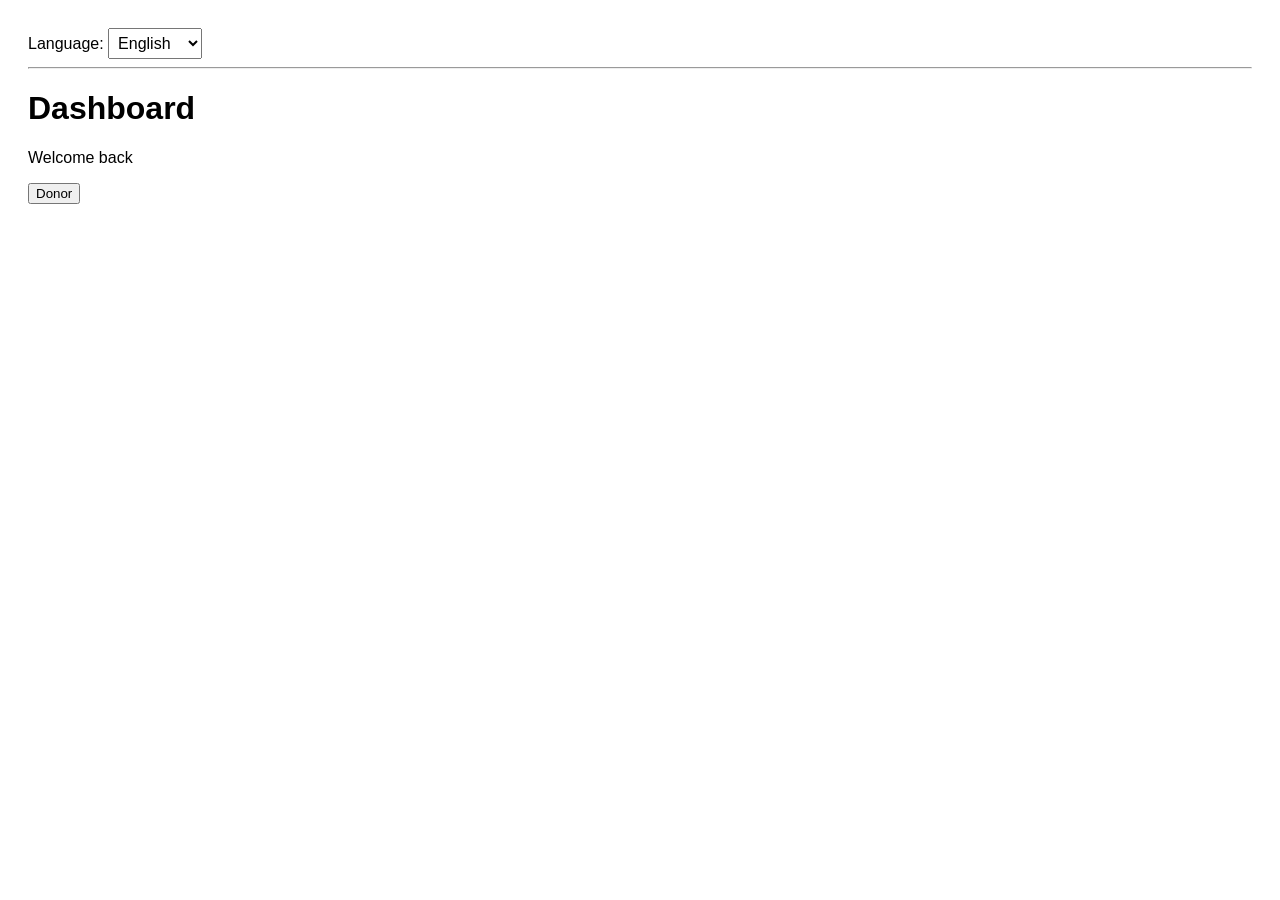
==== index.html @ 2267f4ed "Rename index to index.html" ====
<!DOCTYPE html>
<html lang="en">
<head>
  <meta charset="UTF-8" />
  <title>I18n Practice</title>
  <style>
    body { font-family: Arial, sans-serif; padding: 20px; }
    select { padding: 5px; font-size: 16px; }
  </style>
</head>
<body>

  <!-- Language Selector -->
  <label for="lang-select">Language:</label>
  <select id="lang-select">
    <option value="en">English</option>
    <option value="fr">Français</option>
  </select>

  <hr>

  <!-- Content with placeholders -->
  <h1 data-i18n="dashboard.title">[dashboard.title]</h1>
  <p data-i18n="dashboard.welcome">[dashboard.welcome]</p>
  <button data-i18n="donor.title">[donor.title]</button>

  <script>
    // Utility: resolve nested keys like "dashboard.title"
    function resolveNested(obj, path) {
      return path.split('.').reduce((acc, part) => acc?.[part], obj);
    }

    async function loadTranslations(lang) {
      try {
        // List all translation files you want to load
        const files = ["dashboard.json", "account.json", "donor.json"];

        // Load all files in parallel
        const filePromises = files.map(file =>
          fetch(`./locales/${lang}/${file}`).then(res => res.json())
        );

        // Merge all JSON files into one object
        const loadedFiles = await Promise.all(filePromises);
        const translations = Object.assign({}, ...loadedFiles);

        // Replace all elements with data-i18n attributes
        document.querySelectorAll("[data-i18n]").forEach(el => {
          const key = el.getAttribute("data-i18n");
          const value = resolveNested(translations, key);
          el.textContent = value || `[missing: ${key}]`;
        });

      } catch (err) {
        console.error("Error loading translations:", err);
      }
    }

    // Initial load
    loadTranslations("en");

    // Change language on selection
    document.getElementById("lang-select").addEventListener("change", (e) => {
      loadTranslations(e.target.value);
    });
  </script>

</body>
</html>
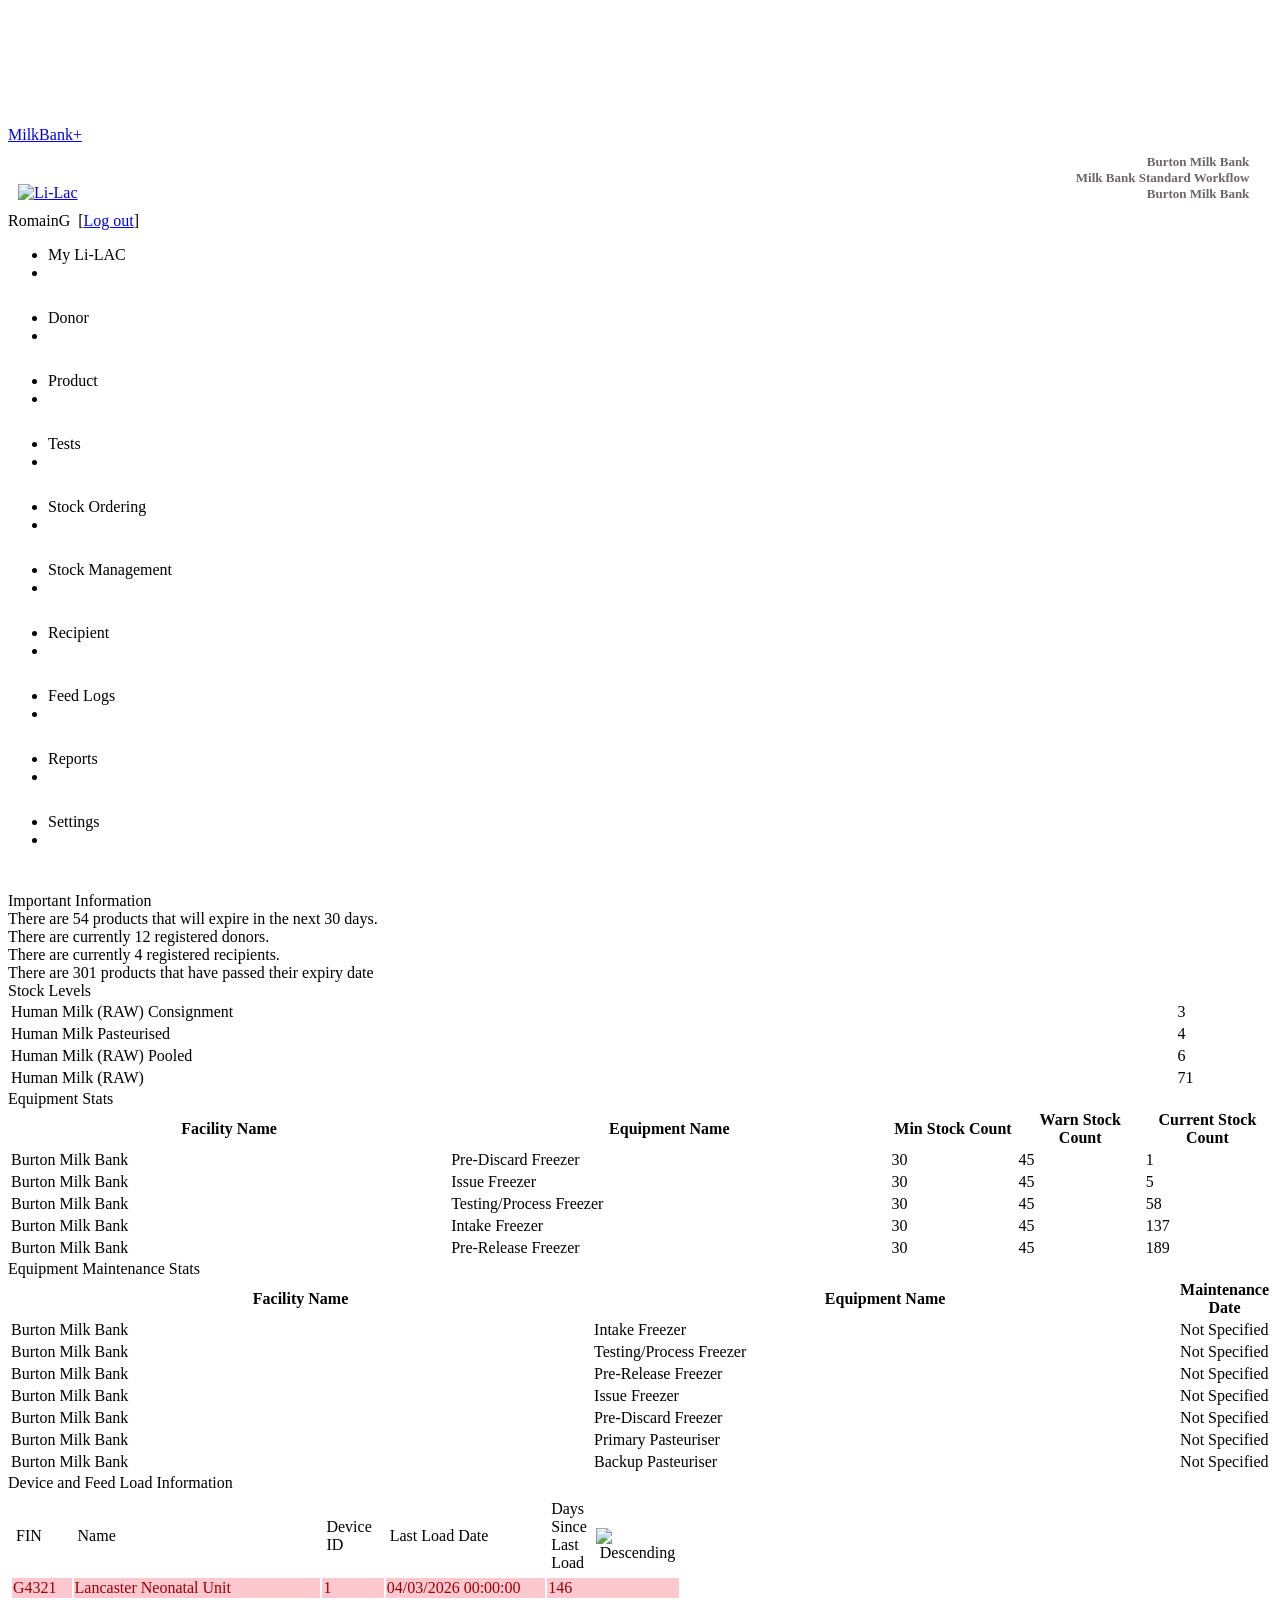
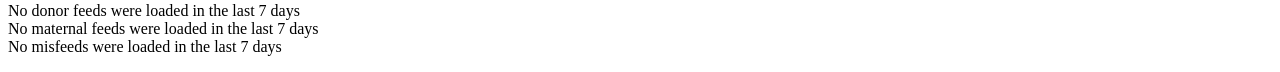
==== commit 894b1d39: "Update print statement from 'Hello' to 'Goodbye'" ====
--- a/index.html
+++ b/index.html
@@ -1,69 +1,653 @@
-<!DOCTYPE html>
-<html lang="en">
-<head>
-  <meta charset="UTF-8" />
-  <title>I18n Practice</title>
-  <style>
-    body { font-family: Arial, sans-serif; padding: 20px; }
-    select { padding: 5px; font-size: 16px; }
-  </style>
-</head>
-<body>
-
-  <!-- Language Selector -->
-  <label for="lang-select">Language:</label>
-  <select id="lang-select">
-    <option value="en">English</option>
-    <option value="fr">Français</option>
-  </select>
-
-  <hr>
-
-  <!-- Content with placeholders -->
-  <h1 data-i18n="dashboard.title">[dashboard.title]</h1>
-  <p data-i18n="dashboard.welcome">[dashboard.welcome]</p>
-  <button data-i18n="donor.title">[donor.title]</button>
-
-  <script>
-    // Utility: resolve nested keys like "dashboard.title"
-    function resolveNested(obj, path) {
-      return path.split('.').reduce((acc, part) => acc?.[part], obj);
+<html xmlns="http://www.w3.org/1999/xhtml" class="dxChrome dxWindowsPlatform dxWebKitFamily dxBrowserVersion-150 dxTheme-LilacMaterial" savedpadding-top="[object Object]" style="padding-top: 118px;"><head><link rel="stylesheet" href="/Lilac_Test/DXR.axd?r=100_818,1_66,1_67,100_820,1_207,100_727,100_734,100_736,1_208,100_725-JGxww"><meta charset="UTF-8"><meta name="viewport" content="width=device-width, user-scalable=no, maximum-scale=1.0, minimum-scale=1.0"><title>
+	Home Page
+</title><link href="/Lilac_Test/Content/Site.css" rel="stylesheet">
+<link href="/Lilac_Test/Content/MilkBank.css" rel="stylesheet">
+<link href="/Lilac_Test/Content/SavFramework.css" rel="stylesheet">
+<link href="/Lilac_Test/Content/font-awesome.css" rel="stylesheet">
+<link href="Images/favicon2.ico" rel="shortcut icon" type="image/x-icon"><meta http-equiv="Content-Security-Policy" content="script-scr 'self';"><style></style><style>
+      body.shimeji-pinned iframe {
+        pointer-events: none;
+      }
+      body.shimeji-select-ie {
+        cursor: cell !important;
+      }
+      #shimeji-contextMenu::-webkit-scrollbar {
+        width: 6px;
+      }
+      #shimeji-contextMenu::-webkit-scrollbar-thumb {
+        background-color: rgba(30,30,30,0.6);
+        border-radius: 3px;
+      }
+      #shimeji-contextMenu::-webkit-scrollbar-thumb:hover {
+        background: #555;
+      }
+    </style><meta name="shimejiBrowserExtensionId" content="gohjpllcolmccldfdggmamodembldgpc" data-version="2.0.5"></head>
+<body id="ctl00_Body">
+<form method="post" action="./" id="aspnetForm">
+<div class="aspNetHidden">
+<input type="hidden" name="__EVENTTARGET" id="__EVENTTARGET" value="">
+<input type="hidden" name="__EVENTARGUMENT" id="__EVENTARGUMENT" value="">
+<input type="hidden" name="__VIEWSTATE" id="__VIEWSTATE" value="bn6otDUa42amHPReqITsNZEIk+w8cqv35hR/Ux2yVVqnNqURHnislSiUz0L1G54RUN2l1DjCLL8deD1YBLc29Q0Lk5sU/eyySEkVecAwRRVL1223B4SIAf8GVtUJzM3KY8CBk3zTHYYit5nnLHYkhhtOVqIMnEvPrVh0BMS/V9np7LgR8jvAviJHtt/YkFBhG55x4u/tVFpEuCk0KbnNAHp6KGrnVNtltl1VZpvx6Xxqo6DpVbWlhiyoQRFjTCrYfZ65NYItIUrrn/5Cm7wLBrqHKv6BkSPQarUF4/l8mKKytWg6jmwgNBXABzkCW1X1Ut9xcaAimxg0+MMoJ5JAPJDPGrsyTt2tC+YVaQNGROwoZP39e0ZUaUV2oq9MP3fQ2pF/j3U0ma1NplbgzhLozP4Yqlud2+BHOY9IhhqZAeJiUrmTqPfjpEN06UKUoMrtvPvuxRLcMXgv2p2sozh8gOTkp9DoythJO31QbJUq2bnYm4IB27G25hBRyltRj0n87rRC+wq2Bi+m53bspA57ZjV+v7w8snFDP7Mo/AIsJR2Z/GNUn5KUTHwEb99K0kiQ6ltjx/ek8V7YroZ6UxV2e6tCVkPoSKgfO9M91vr0XYmGqMmhYzPPcPei2d2q4ytlrXBB4g9Xw/oQtFalTsIu8UA+r1qur5gSR+EZuszfksQkDEnX5HVb69ALoOPcnMRO9vFmSBciXwq7hNfOdAHsPfkeKGqWvXxRXegIe4uS7WQuXOUgxyj9UiQZuLfTBHm1/byI11JCyVOZqqky4Cru6eVejFk+PtpMHJ+P32pabhC7K67vQrMNG63kyZEDqz0uJoJL1Uw5WB655S9EsuBYHFOwxL3/5DtISXfDt0wS092X3byFcWuezyWCXBJNAufzjlNNdCbG/2YCmr8Uf6thgi1ycv6/RCSMjZaI1XXnCKTqXGl80DMA9If6IZzfgPAWuOpuW0ZUs5ORhFmgodsPT/gM/6gXHYl4n/[base64]/Y3utJEqQMDToizSTRUHq3fE4vFa+r9f4OQhzou10L/RcXPi4zY+MXuzuy/2mk64XUmjzQ3pBRvONjQkWM6YmUZ4JkQ8PEeSs8SBMxHERORHklY+mu9LwyjfaDaOd6QNbeMqJQG4zjyUiGGxDI/UxS5mFkOljfH4J3o3vhcWlKkiSYtsMXKtU+JEtbfK8jRY0LpQxcESZVEmvVFLvzJePo2g4iY/M44JQn+lyQBmkxEYo/9S0yVCWf+1rw6zQdlTFc2vT3sumGKtXpLHbydIbw1keo4fGJcVlbtPcVXUpfM8blmgZQ+pWgQvDYWBQLbMKnim/gzRGvY5zoIsPE8Nqb0HOm/RIV2rnjoQFcRDTwp/GvLEE21AfBwFIfgv+SbNSp7+QgOSSYJizUxtOltrsgMdgiP/W3s/p3SSjDwn07pSAcYIqKsDp0HIqQtZ1e0pHKKB2AAduwQSZk//Dms/2q1MxJnYNvb1AwQSFG+i2H6f2GXfK55fLZJDG6owYiz9v1ZHA1YxCpv7c28COOT190gPsQ61DxgJJyGQ2rNMKlfhLQHQBoBOB0VVJoxT7yepiV74lwz6PSnrqHc9V21Tu7aB5kNjBu7uFStVkrK+tgoSlaW8NGBi+h9lQmnCgXJpJn/RVqVV7+k2OUIrNwS9ef6syqXREEqI3F32v5EzA/[base64]/dctFt1kELmh9NP3jrtRG+APo03CEbpxIOh4Q/E0ABX1W/XDCi5fnP7a2bzXmQUfrXwWA3qJcuEDtUzO00XRhhT77/VlI5j9/x9bszc6AgB8cgo7LXn71XztOoSoTEKXjzbDN6ybu9vvHsiw2HbdxYiaTM0JOY/suV6cr+vbQ6xLidxyuHN7PQj92XPUI7u+HqaLq0D7uHZKOfPRbKo3t9GFf+u+unwZcptjZgRAwjNnbjwRN3yAI/uTIWSLqWRfQE64p0O7+25OsDdTkwjwu5bllEeXxkYM0elgdO7lkfv7qiyjo5YqoCAO/UCIouJNvnNiGytpEccIQGNhpPkKbOfeM60hv1fUAQq/DCKR9sD47ursXlgNv279h+W8H3WPh1G5Fy6mm8gatnGFuIiAn6SNZPJFBm1VPxQe9cEXO6ETxdb6hYOecBnv7N8cj/90YxsolZhw9+EhOHJHI+svHWNjcvzFMxAXPKse7PTUJXxjjbO/VcEnp9eOGwfQ5fiOU5j4ShHsXS//ccFV49Z8WPF6Ylj923Ccz33qPJ6X2N2KZ+Ww6xfh78+b5h+spwHZlNVUIthtoBH5kZ0irDsQl7eqkxbj3J3+ajcA7npmeCg0P4fqL5tTsrYQjVBQgx5ndgBXBzbm7y0M9Cs/VSGV7wv37R8ocrphwooXWJ6wGHEcLwjk6MwgwJHd3tN7AP7RqSUYgzpQJOPCrRpJ5J+kGi+CMpFle3l9tBOi9vpvfnmebseS4CI2T1LTz0In86V+TVJXnaK1848Y28d1bUhT+Qh+7RYQR8/kTPt3NyAwUr/oi3EJfhiQKWrtmbL2JjQWLU47TSPlU+tKkuTAWTcS+1fwwcubEHxVpsdHSFny5rBe74N2rq6S6Afbkz6oO+f0PT9xVdbwpO9ROoTNQzozumB4V6sQww2AbCWPiJCM4ppkgJFkdnAyIcFedHNOZJ0V/lITd1ZC3QZMEBuDxpo4fh3+5XGXfYREt7Xx8tPJXX5EKjfIObBENgcjMKo8t2Yj32Lssq38XO8VCCSHpWf3+Cd0cyGI+jkzi12VIwNp9gHxW+qpO4fHxkZKFAf2s7mZNk/6ndLcT4gYK18VXTI3UsJ34GFogtMLCpvJE4u9HwzOhRttdKDmvlMeS41KuJl69DojdQLXf364P8AMde95jlBL5KWS8ZvFpwCT9Vd2fy+ukuenmEIG99p2bl+0gjeaHFJb4Z2OaeEn9t3mxb67u6XpxmyYvqbKs/MURtPy3v/LbD7Tb+53KBsW4b01ZafUfzH8oBdDUR85x0f1deMLJBXD5LpC/ZeaXtFQs/ndR1xnVtX59KZ9pynOVRtpiiG09cuJShW1I49531md/sE+qPVIBrFphNKsy0v4LWpCMZIFbmS8bmJRtLf2NwkOvbGjbVBM5/m50Bj61RhBCEczOugCJQuMz+2OgxYRcZWo8oa1ZB1wBUYbTIM1vinTYWdUABwQ7Wjc9Wv1o/6pjA9ynbEaD+km97F1vrrikaUZ4Wwv2vevmAU3eAd2a7cedaTmhsjYi4IdBkz0CJAmcc60n2RhC3tQbIjUwkOQXX+XrHpqKvMFIi2MqQXS+YB9DLcEr06R6lh7LrA9S9lBLz9MMXEGMTIuTpXsuwFO0JbECybmP9VPAyYX9fV0Zv7L09Noo6s37nITmBaaX5L/9DUVcdWa99Di5KtGs3NjjnDj19iY3BnT9hctGdHdnYrOearzW2sl4sY3Qri434=">
+</div>
+
+<script type="text/javascript">
+//<![CDATA[
+var theForm = document.forms['aspnetForm'];
+if (!theForm) {
+    theForm = document.aspnetForm;
+}
+function __doPostBack(eventTarget, eventArgument) {
+    if (!theForm.onsubmit || (theForm.onsubmit() != false)) {
+        theForm.__EVENTTARGET.value = eventTarget;
+        theForm.__EVENTARGUMENT.value = eventArgument;
+        theForm.submit();
     }
-
-    async function loadTranslations(lang) {
-      try {
-        // List all translation files you want to load
-        const files = ["dashboard.json", "account.json", "donor.json"];
-
-        // Load all files in parallel
-        const filePromises = files.map(file =>
-          fetch(`./locales/${lang}/${file}`).then(res => res.json())
-        );
-
-        // Merge all JSON files into one object
-        const loadedFiles = await Promise.all(filePromises);
-        const translations = Object.assign({}, ...loadedFiles);
-
-        // Replace all elements with data-i18n attributes
-        document.querySelectorAll("[data-i18n]").forEach(el => {
-          const key = el.getAttribute("data-i18n");
-          const value = resolveNested(translations, key);
-          el.textContent = value || `[missing: ${key}]`;
-        });
-
-      } catch (err) {
-        console.error("Error loading translations:", err);
-      }
-    }
-
-    // Initial load
-    loadTranslations("en");
-
-    // Change language on selection
-    document.getElementById("lang-select").addEventListener("change", (e) => {
-      loadTranslations(e.target.value);
-    });
-  </script>
-
-</body>
-</html>
+}
+//]]>
+</script>
+
+
+
+<script src="/Lilac_Test/bundles/MsAjaxJs?v=D6VN0fHlwFSIWjbVzi6mZyE9Ls-4LNrSSYVGRU46XF81" type="text/javascript"></script>
+<script type="text/javascript">
+//<![CDATA[
+if (typeof(Sys) === 'undefined') throw new Error('ASP.NET Ajax client-side framework failed to load.');
+//]]>
+</script>
+
+<script src="Scripts/jquery-3.7.1.min.js" type="text/javascript"></script>
+<script src="Scripts/respond.js" type="text/javascript"></script>
+<script src="/Lilac_Test/bundles/WebFormsJs?v=N8tymL9KraMLGAMFuPycfH3pXe6uUlRXdhtYv8A_jUU1" type="text/javascript"></script>
+<div class="aspNetHidden">
+
+	<input type="hidden" name="__VIEWSTATEGENERATOR" id="__VIEWSTATEGENERATOR" value="00508083">
+	<input type="hidden" name="__EVENTVALIDATION" id="__EVENTVALIDATION" value="KM1FdnIztugpVgjWteWPA6KODFhiAysP9NqRSPqvr7vzSMAqy1sLYiBFE6P0o0jjvTQBBjANRealWeAKY9LJ4BrXgeMr3SbHIRYaoUwsnGLlU6CLQER90f/SG22J1rBGCobqmkThC8N+lZya60yeJXSxfgn9WnWpZNtpDo7Giqo=">
+</div>
+    <script type="text/javascript">
+//<![CDATA[
+Sys.WebForms.PageRequestManager._initialize('ctl00$ScriptManager1', 'aspnetForm', [], [], [], 90, 'ctl00');
+//]]>
+</script>
+
+
+    <script id="dxis_2106027545" src="/Lilac_Test/DXR.axd?r=1_9,1_10,1_253,1_21,1_62,1_12,1_13,1_46,1_15,1_22,1_31,1_40,1_17,1_211,1_224,1_225,1_226,1_209,1_228,1_237,1_239,1_240,1_231,1_235,1_241,1_181,1_182,1_19,1_20,1_188,1_190,1_39,1_192-iHU9q"></script><div id="ctl00_HeaderPane_EB" class="dxpnl-bar dxpnl-edge t dxpnlControl_LilacMaterial headerPane bar">
+	<div class="dxpnl-bar-tmpl dxpnl-np">
+		
+            <div class="templateTitle">
+                <a href="./" id="ctl00_HeaderPane_EBT_TitleLink">MilkBank+</a>
+            </div>
+        
+	</div><div id="ctl00_HeaderPane_EBB" class="dxpnl-btn dxpnl-fp">
+		<img id="ctl00_HeaderPane_EBBI" class="dxWeb_pnlExpand_LilacMaterial" src="/Lilac_Test/DXR.axd?r=1_87-iHU9q" alt="">
+	</div>
+</div><div class="dxpnlControl_LilacMaterial headerPane panel dxpnl-edge t" id="ctl00_HeaderPane" savedtop="[object Object]" style="top: 0px;">
+	
+                <div class="headerTop">
+                    <div class="templateTitle">
+                        
+                        <table id="ctl00_HeaderPane_roottable" cellspacing="5" cellpadding="5" style="height:16px;width:99%;">
+		<tbody><tr>
+			<td align="left" valign="bottom" style="width:40%;"><a id="ctl00_HeaderPane_TitleLink2" href="./"><img alt="Li-Lac" src="Images/LiLacLogo_uat.png"></a></td><td align="right" valign="middle" style="width:60%;"><span id="ctl00_HeaderPane_lblSite" style="display:inline-block;color:#6B6767;border-width:1px;border-style:None;font-size:Small;font-weight:bold;text-decoration:none;width:100%;">Burton Milk Bank</span><span id="ctl00_HeaderPane_lblWorkflow" style="display:inline-block;color:#6B6767;border-width:1px;border-style:None;font-size:Small;font-weight:bold;text-decoration:none;width:100%;">Milk Bank Standard Workflow</span><span id="ctl00_HeaderPane_lblSHL" style="display:inline-block;color:#6B6767;border-width:1px;border-style:None;font-size:Small;font-weight:bold;text-decoration:none;width:100%;">Burton Milk Bank</span></td>
+		</tr>
+	</tbody></table>
+                    </div>
+
+                    <div class="loginControl">
+                        
+                                <span class="dxeBase_LilacMaterial userCurrentSite" id="ctl00_HeaderPane_HeadLoginView_userCurrentSite"></span>
+                                <span class="bold">
+                                    <span id="ctl00_HeaderPane_HeadLoginView_HeadLoginName">RomainG</span>
+                                </span><!--&nbsp;[
+                                <a id="ctl00_HeaderPane_HeadLoginView_loginstatus1" href="javascript:__doPostBack(&#39;ctl00$HeaderPane$HeadLoginView$loginstatus1$ctl00&#39;,&#39;&#39;)">Log out</a>
+                                ]-->
+                            
+                        &nbsp;[<a href="javascript:__doPostBack('ctl00$HeaderPane$ctl10$ctl00','')">Log out</a>]
+                    </div>
+
+
+                </div>
+
+                <div class="headerMenu">
+                    
+                    
+                            <div class="dxmLite_LilacMaterial dxm-ltr">
+		<div class="dxm-main dxm-horizontal headerMenu" id="ctl00_HeaderPane_LoginView1_ASPxMenu1" style="border-style: none; width: 100%;">
+			<ul class="dx dxm-image-l dxm-noImages">
+				<li class="dxm-item" id="ctl00_HeaderPane_LoginView1_ASPxMenu1_DXI0_" style="min-width: 95px;"><div class="dxm-content dxm-hasText" id="ctl00_HeaderPane_LoginView1_ASPxMenu1_DXI0_T">
+					<span class="dx-vam dxm-contentText">My Li-LAC</span>
+				</div></li><li class="dxm-separator" style="padding-left: 0px; padding-right: 0px; height: 45px;" id="ctl00_HeaderPane_LoginView1_ASPxMenu1_DXI1_IS" savedheight="[object Object]"><b></b></li><li class="dxm-item" id="ctl00_HeaderPane_LoginView1_ASPxMenu1_DXI1_" style="min-width: 74px;"><div class="dxm-content dxm-hasText" id="ctl00_HeaderPane_LoginView1_ASPxMenu1_DXI1_T">
+					<span class="dx-vam dxm-contentText">Donor</span>
+				</div></li><li class="dxm-separator" style="padding-left: 0px; padding-right: 0px; height: 45px;" id="ctl00_HeaderPane_LoginView1_ASPxMenu1_DXI2_IS" savedheight="[object Object]"><b></b></li><li class="dxm-item" id="ctl00_HeaderPane_LoginView1_ASPxMenu1_DXI2_" style="min-width: 83px;"><div class="dxm-content dxm-hasText" id="ctl00_HeaderPane_LoginView1_ASPxMenu1_DXI2_T">
+					<span class="dx-vam dxm-contentText">Product</span>
+				</div></li><li class="dxm-separator" style="padding-left: 0px; padding-right: 0px; height: 45px;" id="ctl00_HeaderPane_LoginView1_ASPxMenu1_DXI3_IS" savedheight="[object Object]"><b></b></li><li class="dxm-item" id="ctl00_HeaderPane_LoginView1_ASPxMenu1_DXI3_" style="min-width: 71px;"><div class="dxm-content dxm-hasText" id="ctl00_HeaderPane_LoginView1_ASPxMenu1_DXI3_T">
+					<span class="dx-vam dxm-contentText">Tests</span>
+				</div></li><li class="dxm-separator" style="padding-left: 0px; padding-right: 0px; height: 45px;" id="ctl00_HeaderPane_LoginView1_ASPxMenu1_DXI4_IS" savedheight="[object Object]"><b></b></li><li class="dxm-item" id="ctl00_HeaderPane_LoginView1_ASPxMenu1_DXI4_" style="min-width: 120px;"><div class="dxm-content dxm-hasText" id="ctl00_HeaderPane_LoginView1_ASPxMenu1_DXI4_T">
+					<span class="dx-vam dxm-contentText">Stock Ordering</span>
+				</div></li><li class="dxm-separator" style="padding-left: 0px; padding-right: 0px; height: 45px;" id="ctl00_HeaderPane_LoginView1_ASPxMenu1_DXI5_IS" savedheight="[object Object]"><b></b></li><li class="dxm-item" id="ctl00_HeaderPane_LoginView1_ASPxMenu1_DXI5_" style="min-width: 145px;"><div class="dxm-content dxm-hasText" id="ctl00_HeaderPane_LoginView1_ASPxMenu1_DXI5_T">
+					<span class="dx-vam dxm-contentText">Stock Management</span>
+				</div></li><li class="dxm-separator" style="padding-left: 0px; padding-right: 0px; height: 45px;" id="ctl00_HeaderPane_LoginView1_ASPxMenu1_DXI6_IS" savedheight="[object Object]"><b></b></li><li class="dxm-item" id="ctl00_HeaderPane_LoginView1_ASPxMenu1_DXI6_" style="min-width: 91px;"><div class="dxm-content dxm-hasText" id="ctl00_HeaderPane_LoginView1_ASPxMenu1_DXI6_T">
+					<span class="dx-vam dxm-contentText">Recipient</span>
+				</div></li><li class="dxm-separator" style="padding-left: 0px; padding-right: 0px; height: 45px;" id="ctl00_HeaderPane_LoginView1_ASPxMenu1_DXI7_IS" savedheight="[object Object]"><b></b></li><li class="dxm-item" id="ctl00_HeaderPane_LoginView1_ASPxMenu1_DXI7_" style="min-width: 97px;"><div class="dxm-content dxm-hasText" id="ctl00_HeaderPane_LoginView1_ASPxMenu1_DXI7_T">
+					<span class="dx-vam dxm-contentText">Feed Logs</span>
+				</div></li><li class="dxm-separator" style="padding-left: 0px; padding-right: 0px; height: 45px;" id="ctl00_HeaderPane_LoginView1_ASPxMenu1_DXI8_IS" savedheight="[object Object]"><b></b></li><li class="dxm-item" id="ctl00_HeaderPane_LoginView1_ASPxMenu1_DXI8_" style="min-width: 83px;"><div class="dxm-content dxm-hasText" id="ctl00_HeaderPane_LoginView1_ASPxMenu1_DXI8_T">
+					<span class="dx-vam dxm-contentText">Reports</span>
+				</div></li><li class="dxm-separator" style="padding-left: 0px; padding-right: 0px; height: 45px;" id="ctl00_HeaderPane_LoginView1_ASPxMenu1_DXI9_IS" savedheight="[object Object]"><b></b></li><li class="dxm-item" id="ctl00_HeaderPane_LoginView1_ASPxMenu1_DXI9_" style="min-width: 85px;"><div class="dxm-content dxm-hasText" id="ctl00_HeaderPane_LoginView1_ASPxMenu1_DXI9_T">
+					<span class="dx-vam dxm-contentText">Settings</span>
+				</div></li><li class="dxm-separator" style="padding-left: 0px; padding-right: 0px; height: 45px;" savedheight="[object Object]"><b></b></li>
+			</ul>
+		</div><b class="dx-clear"></b><div id="ctl00_HeaderPane_LoginView1_ASPxMenu1_DXM0_" style="z-index: 20002; display: none; position: absolute;">
+			<div class="dxm-shadow dxm-popup" style="background-color:White;" id="ctl00_HeaderPane_LoginView1_ASPxMenu1_DXME0_">
+				<ul class="dx dxm-noImages dxm-gutter">
+					<li class="dxm-item" id="ctl00_HeaderPane_LoginView1_ASPxMenu1_DXI0i0_"><a class="dxm-content dxm-hasText dx" href="/Lilac_Test/Account/ResetPassword.aspx" id="ctl00_HeaderPane_LoginView1_ASPxMenu1_DXI0i0_T"><span class="dx-vam dxm-contentText">Reset My Password</span></a><b class="dx-clear"></b></li><li class="dxm-spacing" id="ctl00_HeaderPane_LoginView1_ASPxMenu1_DXI0i1_II"></li><li class="dxm-item" id="ctl00_HeaderPane_LoginView1_ASPxMenu1_DXI0i1_"><a class="dxm-content dxm-hasText dx" href="/Lilac_Test/Maintenance/ChangeDefaultSite.aspx" id="ctl00_HeaderPane_LoginView1_ASPxMenu1_DXI0i1_T"><span class="dx-vam dxm-contentText">Switch Site</span></a><b class="dx-clear"></b></li><li class="dxm-spacing" id="ctl00_HeaderPane_LoginView1_ASPxMenu1_DXI0i2_II"></li><li class="dxm-item" id="ctl00_HeaderPane_LoginView1_ASPxMenu1_DXI0i2_"><a class="dxm-content dxm-hasText dx" href="/Lilac_Test/Maintenance/ChangeWorkflow.aspx" id="ctl00_HeaderPane_LoginView1_ASPxMenu1_DXI0i2_T"><span class="dx-vam dxm-contentText">Change Workflow</span></a><b class="dx-clear"></b></li><li class="dxm-spacing" id="ctl00_HeaderPane_LoginView1_ASPxMenu1_DXI0i3_II"></li><li class="dxm-item" id="ctl00_HeaderPane_LoginView1_ASPxMenu1_DXI0i3_"><a class="dxm-content dxm-hasText dx" href="/Lilac_Test/Maintenance/ChangeStockHoldingLocation.aspx" id="ctl00_HeaderPane_LoginView1_ASPxMenu1_DXI0i3_T"><span class="dx-vam dxm-contentText">Change SHL</span></a><b class="dx-clear"></b></li>
+				</ul>
+			</div>
+		</div><div id="ctl00_HeaderPane_LoginView1_ASPxMenu1_DXM1_" style="z-index: 20002; display: none; position: absolute;">
+			<div class="dxm-shadow dxm-popup" style="background-color:White;" id="ctl00_HeaderPane_LoginView1_ASPxMenu1_DXME1_">
+				<ul class="dx dxm-noImages dxm-gutter">
+					<li class="dxm-item" id="ctl00_HeaderPane_LoginView1_ASPxMenu1_DXI1i0_"><a class="dxm-content dxm-hasText dx" href="/Lilac_Test/Donor/RegisterADonor.aspx" id="ctl00_HeaderPane_LoginView1_ASPxMenu1_DXI1i0_T"><span class="dx-vam dxm-contentText">Registration</span></a><b class="dx-clear"></b></li><li class="dxm-spacing" id="ctl00_HeaderPane_LoginView1_ASPxMenu1_DXI1i1_II"></li><li class="dxm-item" id="ctl00_HeaderPane_LoginView1_ASPxMenu1_DXI1i1_"><a class="dxm-content dxm-hasText dx" href="/Lilac_Test/Donor/DonorRegistration.aspx" id="ctl00_HeaderPane_LoginView1_ASPxMenu1_DXI1i1_T"><span class="dx-vam dxm-contentText">Manage Donors</span></a><b class="dx-clear"></b></li><li class="dxm-spacing" id="ctl00_HeaderPane_LoginView1_ASPxMenu1_DXI1i2_II"></li><li class="dxm-item" id="ctl00_HeaderPane_LoginView1_ASPxMenu1_DXI1i2_"><a class="dxm-content dxm-hasText dx" href="/Lilac_Test/Donor/DonorFileManager.aspx" id="ctl00_HeaderPane_LoginView1_ASPxMenu1_DXI1i2_T"><span class="dx-vam dxm-contentText">Manage Donor Documents</span></a><b class="dx-clear"></b></li><li class="dxm-spacing" id="ctl00_HeaderPane_LoginView1_ASPxMenu1_DXI1i3_II"></li><li class="dxm-item" id="ctl00_HeaderPane_LoginView1_ASPxMenu1_DXI1i3_"><a class="dxm-content dxm-hasText dx" href="/Lilac_Test/Samples/RegisterBloodSamples.aspx" id="ctl00_HeaderPane_LoginView1_ASPxMenu1_DXI1i3_T"><span class="dx-vam dxm-contentText">Register Blood Samples</span></a><b class="dx-clear"></b></li><li class="dxm-spacing" id="ctl00_HeaderPane_LoginView1_ASPxMenu1_DXI1i4_II"></li><li class="dxm-item" id="ctl00_HeaderPane_LoginView1_ASPxMenu1_DXI1i4_"><a class="dxm-content dxm-hasText dx" href="/Lilac_Test/Harvest/RegisterMilkHarvest.aspx" id="ctl00_HeaderPane_LoginView1_ASPxMenu1_DXI1i4_T"><span class="dx-vam dxm-contentText">Register Donation Periods</span></a><b class="dx-clear"></b></li><li class="dxm-spacing" id="ctl00_HeaderPane_LoginView1_ASPxMenu1_DXI1i5_II"></li><li class="dxm-item" id="ctl00_HeaderPane_LoginView1_ASPxMenu1_DXI1i5_"><a class="dxm-content dxm-hasText dx" href="/Lilac_Test/Maintenance/ManagePersonUDFData.aspx?entitytype=donor" id="ctl00_HeaderPane_LoginView1_ASPxMenu1_DXI1i5_T"><span class="dx-vam dxm-contentText">Donor Flexible Fields</span></a><b class="dx-clear"></b></li><li class="dxm-spacing" id="ctl00_HeaderPane_LoginView1_ASPxMenu1_DXI1i6_II"></li><li class="dxm-item" id="ctl00_HeaderPane_LoginView1_ASPxMenu1_DXI1i6_"><a class="dxm-content dxm-hasText dx" href="/Lilac_Test/Donor/DonorCommunications.aspx" id="ctl00_HeaderPane_LoginView1_ASPxMenu1_DXI1i6_T"><span class="dx-vam dxm-contentText">Donor Events</span></a><b class="dx-clear"></b></li><li class="dxm-spacing" id="ctl00_HeaderPane_LoginView1_ASPxMenu1_DXI1i7_II"></li><li class="dxm-item" id="ctl00_HeaderPane_LoginView1_ASPxMenu1_DXI1i7_"><a class="dxm-content dxm-hasText dx" href="/Lilac_Test/Donor/Deferrals.aspx" id="ctl00_HeaderPane_LoginView1_ASPxMenu1_DXI1i7_T"><span class="dx-vam dxm-contentText">Deferrals</span></a><b class="dx-clear"></b></li><li class="dxm-spacing" id="ctl00_HeaderPane_LoginView1_ASPxMenu1_DXI1i8_II"></li><li class="dxm-item" id="ctl00_HeaderPane_LoginView1_ASPxMenu1_DXI1i8_"><a class="dxm-content dxm-hasText dx" href="/Lilac_Test/Donor/PrintDonorLabels.aspx" id="ctl00_HeaderPane_LoginView1_ASPxMenu1_DXI1i8_T"><span class="dx-vam dxm-contentText">Print Additional Donor Labels</span></a><b class="dx-clear"></b></li>
+				</ul>
+			</div>
+		</div><div id="ctl00_HeaderPane_LoginView1_ASPxMenu1_DXM2_" style="z-index: 20002; display: none; position: absolute;">
+			<div class="dxm-shadow dxm-popup" style="background-color:White;" id="ctl00_HeaderPane_LoginView1_ASPxMenu1_DXME2_">
+				<ul class="dx dxm-noImages dxm-gutter">
+					<li class="dxm-item" id="ctl00_HeaderPane_LoginView1_ASPxMenu1_DXI2i1_"><a class="dxm-content dxm-hasText dx" href="/Lilac_Test/Product/RegisterMilkDonations.aspx" id="ctl00_HeaderPane_LoginView1_ASPxMenu1_DXI2i1_T"><span class="dx-vam dxm-contentText">Register Milk Donations</span></a><b class="dx-clear"></b></li><li class="dxm-spacing" id="ctl00_HeaderPane_LoginView1_ASPxMenu1_DXI2i3_II"></li><li class="dxm-item" id="ctl00_HeaderPane_LoginView1_ASPxMenu1_DXI2i3_"><a class="dxm-content dxm-hasText dx" href="/Lilac_Test/Product/CreateMilkPool.aspx" id="ctl00_HeaderPane_LoginView1_ASPxMenu1_DXI2i3_T"><span class="dx-vam dxm-contentText">Create Milk Pool</span></a><b class="dx-clear"></b></li><li class="dxm-spacing" id="ctl00_HeaderPane_LoginView1_ASPxMenu1_DXI2i5_II"></li><li class="dxm-item" id="ctl00_HeaderPane_LoginView1_ASPxMenu1_DXI2i5_"><a class="dxm-content dxm-hasText dx" href="/Lilac_Test/Product/PoolSplitting.aspx" id="ctl00_HeaderPane_LoginView1_ASPxMenu1_DXI2i5_T"><span class="dx-vam dxm-contentText">Split Pool</span></a><b class="dx-clear"></b></li><li class="dxm-spacing" id="ctl00_HeaderPane_LoginView1_ASPxMenu1_DXI2i6_II"></li><li class="dxm-item" id="ctl00_HeaderPane_LoginView1_ASPxMenu1_DXI2i6_"><a class="dxm-content dxm-hasText dx" href="/Lilac_Test/Product/MilkPasteurisation.aspx" id="ctl00_HeaderPane_LoginView1_ASPxMenu1_DXI2i6_T"><span class="dx-vam dxm-contentText">Milk Pasteurisation</span></a><b class="dx-clear"></b></li><li class="dxm-spacing" id="ctl00_HeaderPane_LoginView1_ASPxMenu1_DXI2i7_II"></li><li class="dxm-item dxm-disabled" id="ctl00_HeaderPane_LoginView1_ASPxMenu1_DXI2i7_"><div class="dxm-content dxm-hasText" id="ctl00_HeaderPane_LoginView1_ASPxMenu1_DXI2i7_T">
+						<a class="dx"><span class="dx-vam dxm-contentText">Product Authorisation/Labelling (Single)</span></a>
+					</div><b class="dx-clear"></b></li><li class="dxm-spacing" id="ctl00_HeaderPane_LoginView1_ASPxMenu1_DXI2i10_II"></li><li class="dxm-item" id="ctl00_HeaderPane_LoginView1_ASPxMenu1_DXI2i10_"><a class="dxm-content dxm-hasText dx" href="/Lilac_Test/Product/MilkAcceptanceBulk.aspx?ID=PAL" id="ctl00_HeaderPane_LoginView1_ASPxMenu1_DXI2i10_T"><span class="dx-vam dxm-contentText">Product Authorisation/Labelling (Bulk)</span></a><b class="dx-clear"></b></li>
+				</ul>
+			</div>
+		</div><div id="ctl00_HeaderPane_LoginView1_ASPxMenu1_DXM3_" style="z-index: 20002; display: none; position: absolute;">
+			<div class="dxm-shadow dxm-popup" style="background-color:White;" id="ctl00_HeaderPane_LoginView1_ASPxMenu1_DXME3_">
+				<ul class="dx dxm-noImages dxm-gutter">
+					<li class="dxm-item" id="ctl00_HeaderPane_LoginView1_ASPxMenu1_DXI3i0_"><a class="dxm-content dxm-hasText dx" href="/Lilac_Test/Tests/SampleTestManagement.aspx" id="ctl00_HeaderPane_LoginView1_ASPxMenu1_DXI3i0_T"><span class="dx-vam dxm-contentText">Sample Test (Blood) Management</span></a><b class="dx-clear"></b></li><li class="dxm-spacing" id="ctl00_HeaderPane_LoginView1_ASPxMenu1_DXI3i1_II"></li><li class="dxm-item" id="ctl00_HeaderPane_LoginView1_ASPxMenu1_DXI3i1_"><a class="dxm-content dxm-hasText dx" href="/Lilac_Test/Tests/ImportedResultsLog.aspx" id="ctl00_HeaderPane_LoginView1_ASPxMenu1_DXI3i1_T"><span class="dx-vam dxm-contentText">Imported Results (Blood) Log</span></a><b class="dx-clear"></b></li><li class="dxm-spacing" id="ctl00_HeaderPane_LoginView1_ASPxMenu1_DXI3i2_II"></li><li class="dxm-item" id="ctl00_HeaderPane_LoginView1_ASPxMenu1_DXI3i2_"><a class="dxm-content dxm-hasText dx" href="/Lilac_Test/Tests/ProductTestManagement.aspx" id="ctl00_HeaderPane_LoginView1_ASPxMenu1_DXI3i2_T"><span class="dx-vam dxm-contentText">Product Test (Milk) Management</span></a><b class="dx-clear"></b></li><li class="dxm-spacing" id="ctl00_HeaderPane_LoginView1_ASPxMenu1_DXI3i3_II"></li><li class="dxm-item" id="ctl00_HeaderPane_LoginView1_ASPxMenu1_DXI3i3_"><a class="dxm-content dxm-hasText dx" href="/Lilac_Test/Tests/PNTestManagement.aspx" id="ctl00_HeaderPane_LoginView1_ASPxMenu1_DXI3i3_T"><span class="dx-vam dxm-contentText">Nutritional Test (Milk) Management</span></a><b class="dx-clear"></b></li><li class="dxm-spacing" id="ctl00_HeaderPane_LoginView1_ASPxMenu1_DXI3i4_II"></li><li class="dxm-item" id="ctl00_HeaderPane_LoginView1_ASPxMenu1_DXI3i4_"><a class="dxm-content dxm-hasText dx" href="/Lilac_Test/Tests/PasteurisationTestManagement.aspx" id="ctl00_HeaderPane_LoginView1_ASPxMenu1_DXI3i4_T"><span class="dx-vam dxm-contentText">Pasteurisation Test Management</span></a><b class="dx-clear"></b></li><li class="dxm-spacing" id="ctl00_HeaderPane_LoginView1_ASPxMenu1_DXI3i5_II"></li><li class="dxm-item" id="ctl00_HeaderPane_LoginView1_ASPxMenu1_DXI3i5_"><a class="dxm-content dxm-hasText dx" href="/Lilac_Test/Tests/AuthorisationResults.aspx" id="ctl00_HeaderPane_LoginView1_ASPxMenu1_DXI3i5_T"><span class="dx-vam dxm-contentText">Authorisation Results</span></a><b class="dx-clear"></b></li>
+				</ul>
+			</div>
+		</div><div id="ctl00_HeaderPane_LoginView1_ASPxMenu1_DXM4_" style="z-index: 20002; display: none; position: absolute;">
+			<div class="dxm-shadow dxm-popup" style="background-color:White;" id="ctl00_HeaderPane_LoginView1_ASPxMenu1_DXME4_">
+				<ul class="dx dxm-noImages dxm-gutter">
+					<li class="dxm-item" id="ctl00_HeaderPane_LoginView1_ASPxMenu1_DXI4i0_"><a class="dxm-content dxm-hasText dx" href="/Lilac_Test/Order/OrderAdministration.aspx" id="ctl00_HeaderPane_LoginView1_ASPxMenu1_DXI4i0_T"><span class="dx-vam dxm-contentText">Order Management</span></a><b class="dx-clear"></b></li><li class="dxm-spacing" id="ctl00_HeaderPane_LoginView1_ASPxMenu1_DXI4i1_II"></li><li class="dxm-item" id="ctl00_HeaderPane_LoginView1_ASPxMenu1_DXI4i1_"><a class="dxm-content dxm-hasText dx" href="/Lilac_Test/Order/StandingOrderManagement.aspx" id="ctl00_HeaderPane_LoginView1_ASPxMenu1_DXI4i1_T"><span class="dx-vam dxm-contentText">Manage Standing Orders</span></a><b class="dx-clear"></b></li><li class="dxm-spacing" id="ctl00_HeaderPane_LoginView1_ASPxMenu1_DXI4i2_II"></li><li class="dxm-item" id="ctl00_HeaderPane_LoginView1_ASPxMenu1_DXI4i2_"><a class="dxm-content dxm-hasText dx" href="/Lilac_Test/Order/FastIssue.aspx" id="ctl00_HeaderPane_LoginView1_ASPxMenu1_DXI4i2_T"><span class="dx-vam dxm-contentText">Fast Product Issue</span></a><b class="dx-clear"></b></li><li class="dxm-spacing" id="ctl00_HeaderPane_LoginView1_ASPxMenu1_DXI4i3_II"></li><li class="dxm-item" id="ctl00_HeaderPane_LoginView1_ASPxMenu1_DXI4i3_"><a class="dxm-content dxm-hasText dx" href="/Lilac_Test/Order/FastIssueDespatchNoteList.aspx" id="ctl00_HeaderPane_LoginView1_ASPxMenu1_DXI4i3_T"><span class="dx-vam dxm-contentText">Fast Issue Despatch Notes</span></a><b class="dx-clear"></b></li>
+				</ul>
+			</div>
+		</div><div id="ctl00_HeaderPane_LoginView1_ASPxMenu1_DXM5_" style="z-index: 20002; display: none; position: absolute;">
+			<div class="dxm-shadow dxm-popup" style="background-color:White;" id="ctl00_HeaderPane_LoginView1_ASPxMenu1_DXME5_">
+				<ul class="dx dxm-noImages dxm-gutter">
+					<li class="dxm-item dxm-noSubMenu" id="ctl00_HeaderPane_LoginView1_ASPxMenu1_DXI5i0_"><a class="dxm-content dxm-hasText dx" href="/Lilac_Test/Product/DisplayProducts.aspx" id="ctl00_HeaderPane_LoginView1_ASPxMenu1_DXI5i0_T"><span class="dx-vam dxm-contentText">Display Products</span></a><b class="dx-clear"></b></li><li class="dxm-spacing" id="ctl00_HeaderPane_LoginView1_ASPxMenu1_DXI5i1_II"></li><li class="dxm-item dxm-noSubMenu" id="ctl00_HeaderPane_LoginView1_ASPxMenu1_DXI5i1_"><a class="dxm-content dxm-hasText dx" href="/Lilac_Test/Product/BulkLabelReprint.aspx" id="ctl00_HeaderPane_LoginView1_ASPxMenu1_DXI5i1_T"><span class="dx-vam dxm-contentText">Bulk Label Reprint</span></a><b class="dx-clear"></b></li><li class="dxm-spacing" id="ctl00_HeaderPane_LoginView1_ASPxMenu1_DXI5i2_II"></li><li class="dxm-item dxm-noSubMenu" id="ctl00_HeaderPane_LoginView1_ASPxMenu1_DXI5i2_"><a class="dxm-content dxm-hasText dx" href="/Lilac_Test/Product/ProductPack.aspx" id="ctl00_HeaderPane_LoginView1_ASPxMenu1_DXI5i2_T"><span class="dx-vam dxm-contentText">Create Product Pack</span></a><b class="dx-clear"></b></li><li class="dxm-spacing" id="ctl00_HeaderPane_LoginView1_ASPxMenu1_DXI5i3_II"></li><li class="dxm-item dxm-noSubMenu" id="ctl00_HeaderPane_LoginView1_ASPxMenu1_DXI5i3_"><a class="dxm-content dxm-hasText dx" href="/Lilac_Test/Product/SplitProductPack.aspx" id="ctl00_HeaderPane_LoginView1_ASPxMenu1_DXI5i3_T"><span class="dx-vam dxm-contentText">Split Product Pack</span></a><b class="dx-clear"></b></li><li class="dxm-spacing" id="ctl00_HeaderPane_LoginView1_ASPxMenu1_DXI5i4_II"></li><li class="dxm-item dxm-noSubMenu" id="ctl00_HeaderPane_LoginView1_ASPxMenu1_DXI5i4_"><a class="dxm-content dxm-hasText dx" href="/Lilac_Test/StockManagement/MoveStock.aspx" id="ctl00_HeaderPane_LoginView1_ASPxMenu1_DXI5i4_T"><span class="dx-vam dxm-contentText">Move Stock</span></a><b class="dx-clear"></b></li><li class="dxm-spacing" id="ctl00_HeaderPane_LoginView1_ASPxMenu1_DXI5i5_II"></li><li class="dxm-item dxm-subMenu" id="ctl00_HeaderPane_LoginView1_ASPxMenu1_DXI5i5_"><div class="dxm-content dxm-hasText" id="ctl00_HeaderPane_LoginView1_ASPxMenu1_DXI5i5_T">
+						<span class="dx-vam dxm-contentText">Product Recall</span>
+					</div><div class="dxm-popOut" id="ctl00_HeaderPane_LoginView1_ASPxMenu1_DXI5i5_P">
+						<img class="dxWeb_mVerticalPopOut_LilacMaterial dxm-pImage" src="/Lilac_Test/DXR.axd?r=1_87-iHU9q" alt="&gt;" id="ctl00_HeaderPane_LoginView1_ASPxMenu1_DXI5i5_PImg">
+					</div><b class="dx-clear"></b></li><li class="dxm-spacing" id="ctl00_HeaderPane_LoginView1_ASPxMenu1_DXI5i6_II"></li><li class="dxm-item dxm-subMenu" id="ctl00_HeaderPane_LoginView1_ASPxMenu1_DXI5i6_"><div class="dxm-content dxm-hasText" id="ctl00_HeaderPane_LoginView1_ASPxMenu1_DXI5i6_T">
+						<span class="dx-vam dxm-contentText">Holds</span>
+					</div><div class="dxm-popOut" id="ctl00_HeaderPane_LoginView1_ASPxMenu1_DXI5i6_P">
+						<img class="dxWeb_mVerticalPopOut_LilacMaterial dxm-pImage" src="/Lilac_Test/DXR.axd?r=1_87-iHU9q" alt="&gt;" id="ctl00_HeaderPane_LoginView1_ASPxMenu1_DXI5i6_PImg">
+					</div><b class="dx-clear"></b></li><li class="dxm-spacing" id="ctl00_HeaderPane_LoginView1_ASPxMenu1_DXI5i7_II"></li><li class="dxm-item dxm-noSubMenu" id="ctl00_HeaderPane_LoginView1_ASPxMenu1_DXI5i7_"><a class="dxm-content dxm-hasText dx" href="/Lilac_Test/StockManagement/DiscardProduct.aspx" id="ctl00_HeaderPane_LoginView1_ASPxMenu1_DXI5i7_T"><span class="dx-vam dxm-contentText">Discard Stock</span></a><b class="dx-clear"></b></li>
+				</ul>
+			</div>
+		</div><div id="ctl00_HeaderPane_LoginView1_ASPxMenu1_DXM5i5_" style="z-index: 20004; display: none; position: absolute;">
+			<div class="dxm-shadow dxm-popup" style="background-color:White;" id="ctl00_HeaderPane_LoginView1_ASPxMenu1_DXME5i5_">
+				<ul class="dx dxm-noImages dxm-gutter">
+					<li class="dxm-item" id="ctl00_HeaderPane_LoginView1_ASPxMenu1_DXI5i5i0_"><a class="dxm-content dxm-hasText dx" href="/Lilac_Test/StockManagement/AdvancedProductRecall.aspx" id="ctl00_HeaderPane_LoginView1_ASPxMenu1_DXI5i5i0_T"><span class="dx-vam dxm-contentText">Recall Product(s)</span></a><b class="dx-clear"></b></li><li class="dxm-spacing" id="ctl00_HeaderPane_LoginView1_ASPxMenu1_DXI5i5i1_II"></li><li class="dxm-item" id="ctl00_HeaderPane_LoginView1_ASPxMenu1_DXI5i5i1_"><a class="dxm-content dxm-hasText dx" href="/Lilac_Test/StockManagement/ImportRecalledProducts.aspx" id="ctl00_HeaderPane_LoginView1_ASPxMenu1_DXI5i5i1_T"><span class="dx-vam dxm-contentText">Import Recalled Products</span></a><b class="dx-clear"></b></li>
+				</ul>
+			</div>
+		</div><div id="ctl00_HeaderPane_LoginView1_ASPxMenu1_DXM5i6_" style="z-index: 20004; display: none; position: absolute;">
+			<div class="dxm-shadow dxm-popup" style="background-color:White;" id="ctl00_HeaderPane_LoginView1_ASPxMenu1_DXME5i6_">
+				<ul class="dx dxm-noImages dxm-gutter">
+					<li class="dxm-item" id="ctl00_HeaderPane_LoginView1_ASPxMenu1_DXI5i6i0_"><a class="dxm-content dxm-hasText dx" href="/Lilac_Test/StockManagement/ProductHold.aspx" id="ctl00_HeaderPane_LoginView1_ASPxMenu1_DXI5i6i0_T"><span class="dx-vam dxm-contentText">Place Product Holds</span></a><b class="dx-clear"></b></li><li class="dxm-spacing" id="ctl00_HeaderPane_LoginView1_ASPxMenu1_DXI5i6i1_II"></li><li class="dxm-item" id="ctl00_HeaderPane_LoginView1_ASPxMenu1_DXI5i6i1_"><a class="dxm-content dxm-hasText dx" href="/Lilac_Test/StockManagement/ProductUnHold.aspx" id="ctl00_HeaderPane_LoginView1_ASPxMenu1_DXI5i6i1_T"><span class="dx-vam dxm-contentText">Remove Product Holds</span></a><b class="dx-clear"></b></li>
+				</ul>
+			</div>
+		</div><div id="ctl00_HeaderPane_LoginView1_ASPxMenu1_DXM6_" style="z-index: 20002; display: none; position: absolute;">
+			<div class="dxm-shadow dxm-popup" style="background-color:White;" id="ctl00_HeaderPane_LoginView1_ASPxMenu1_DXME6_">
+				<ul class="dx dxm-noImages dxm-gutter">
+					<li class="dxm-item" id="ctl00_HeaderPane_LoginView1_ASPxMenu1_DXI6i0_"><a class="dxm-content dxm-hasText dx" href="/Lilac_Test/Patient/RegisterMilkPatient.aspx" id="ctl00_HeaderPane_LoginView1_ASPxMenu1_DXI6i0_T"><span class="dx-vam dxm-contentText">Manage Recipients</span></a><b class="dx-clear"></b></li><li class="dxm-spacing" id="ctl00_HeaderPane_LoginView1_ASPxMenu1_DXI6i1_II"></li><li class="dxm-item" id="ctl00_HeaderPane_LoginView1_ASPxMenu1_DXI6i1_"><a class="dxm-content dxm-hasText dx" href="/Lilac_Test/Patient/RecipientDocuments.aspx" id="ctl00_HeaderPane_LoginView1_ASPxMenu1_DXI6i1_T"><span class="dx-vam dxm-contentText">Manage Recipient Documents</span></a><b class="dx-clear"></b></li><li class="dxm-spacing" id="ctl00_HeaderPane_LoginView1_ASPxMenu1_DXI6i2_II"></li><li class="dxm-item" id="ctl00_HeaderPane_LoginView1_ASPxMenu1_DXI6i2_"><a class="dxm-content dxm-hasText dx" href="/Lilac_Test/Maintenance/ManagePersonUDFData.aspx?entitytype=recipient" id="ctl00_HeaderPane_LoginView1_ASPxMenu1_DXI6i2_T"><span class="dx-vam dxm-contentText">Recipient Flexible Fields</span></a><b class="dx-clear"></b></li>
+				</ul>
+			</div>
+		</div><div id="ctl00_HeaderPane_LoginView1_ASPxMenu1_DXM7_" style="z-index: 20002; display: none; position: absolute;">
+			<div class="dxm-shadow dxm-popup" style="background-color:White;" id="ctl00_HeaderPane_LoginView1_ASPxMenu1_DXME7_">
+				<ul class="dx dxm-noImages dxm-gutter">
+					<li class="dxm-item" id="ctl00_HeaderPane_LoginView1_ASPxMenu1_DXI7i0_"><a class="dxm-content dxm-hasText dx" href="/Lilac_Test/FeedLogs/FeedLogs.aspx" id="ctl00_HeaderPane_LoginView1_ASPxMenu1_DXI7i0_T"><span class="dx-vam dxm-contentText">Feed Logs</span></a><b class="dx-clear"></b></li><li class="dxm-spacing" id="ctl00_HeaderPane_LoginView1_ASPxMenu1_DXI7i1_II"></li><li class="dxm-item" id="ctl00_HeaderPane_LoginView1_ASPxMenu1_DXI7i1_"><a class="dxm-content dxm-hasText dx" href="/Lilac_Test/FeedLogs/MisfeedLogs.aspx" id="ctl00_HeaderPane_LoginView1_ASPxMenu1_DXI7i1_T"><span class="dx-vam dxm-contentText">Misfeeds</span></a><b class="dx-clear"></b></li><li class="dxm-spacing" id="ctl00_HeaderPane_LoginView1_ASPxMenu1_DXI7i2_II"></li><li class="dxm-item" id="ctl00_HeaderPane_LoginView1_ASPxMenu1_DXI7i2_"><a class="dxm-content dxm-hasText dx" href="/Lilac_Test/FeedLogs/FeedLogAudit.aspx" id="ctl00_HeaderPane_LoginView1_ASPxMenu1_DXI7i2_T"><span class="dx-vam dxm-contentText">Audit</span></a><b class="dx-clear"></b></li>
+				</ul>
+			</div>
+		</div><div id="ctl00_HeaderPane_LoginView1_ASPxMenu1_DXM8_" style="z-index: 20002; display: none; position: absolute;">
+			<div class="dxm-shadow dxm-popup" style="background-color:White;" id="ctl00_HeaderPane_LoginView1_ASPxMenu1_DXME8_">
+				<ul class="dx dxm-noImages dxm-gutter">
+					<li class="dxm-item dxm-subMenu" id="ctl00_HeaderPane_LoginView1_ASPxMenu1_DXI8i0_"><div class="dxm-content dxm-hasText" id="ctl00_HeaderPane_LoginView1_ASPxMenu1_DXI8i0_T">
+						<span class="dx-vam dxm-contentText">Donor Reports</span>
+					</div><div class="dxm-popOut" id="ctl00_HeaderPane_LoginView1_ASPxMenu1_DXI8i0_P">
+						<img class="dxWeb_mVerticalPopOut_LilacMaterial dxm-pImage" src="/Lilac_Test/DXR.axd?r=1_87-iHU9q" alt="&gt;" id="ctl00_HeaderPane_LoginView1_ASPxMenu1_DXI8i0_PImg">
+					</div><b class="dx-clear"></b></li><li class="dxm-spacing" id="ctl00_HeaderPane_LoginView1_ASPxMenu1_DXI8i1_II"></li><li class="dxm-item dxm-subMenu" id="ctl00_HeaderPane_LoginView1_ASPxMenu1_DXI8i1_"><div class="dxm-content dxm-hasText" id="ctl00_HeaderPane_LoginView1_ASPxMenu1_DXI8i1_T">
+						<span class="dx-vam dxm-contentText">Product Reports</span>
+					</div><div class="dxm-popOut" id="ctl00_HeaderPane_LoginView1_ASPxMenu1_DXI8i1_P">
+						<img class="dxWeb_mVerticalPopOut_LilacMaterial dxm-pImage" src="/Lilac_Test/DXR.axd?r=1_87-iHU9q" alt="&gt;" id="ctl00_HeaderPane_LoginView1_ASPxMenu1_DXI8i1_PImg">
+					</div><b class="dx-clear"></b></li><li class="dxm-spacing" id="ctl00_HeaderPane_LoginView1_ASPxMenu1_DXI8i2_II"></li><li class="dxm-item dxm-subMenu" id="ctl00_HeaderPane_LoginView1_ASPxMenu1_DXI8i2_"><div class="dxm-content dxm-hasText" id="ctl00_HeaderPane_LoginView1_ASPxMenu1_DXI8i2_T">
+						<span class="dx-vam dxm-contentText">Results Reports</span>
+					</div><div class="dxm-popOut" id="ctl00_HeaderPane_LoginView1_ASPxMenu1_DXI8i2_P">
+						<img class="dxWeb_mVerticalPopOut_LilacMaterial dxm-pImage" src="/Lilac_Test/DXR.axd?r=1_87-iHU9q" alt="&gt;" id="ctl00_HeaderPane_LoginView1_ASPxMenu1_DXI8i2_PImg">
+					</div><b class="dx-clear"></b></li><li class="dxm-spacing" id="ctl00_HeaderPane_LoginView1_ASPxMenu1_DXI8i3_II"></li><li class="dxm-item dxm-subMenu" id="ctl00_HeaderPane_LoginView1_ASPxMenu1_DXI8i3_"><div class="dxm-content dxm-hasText" id="ctl00_HeaderPane_LoginView1_ASPxMenu1_DXI8i3_T">
+						<span class="dx-vam dxm-contentText">Issue Reports</span>
+					</div><div class="dxm-popOut" id="ctl00_HeaderPane_LoginView1_ASPxMenu1_DXI8i3_P">
+						<img class="dxWeb_mVerticalPopOut_LilacMaterial dxm-pImage" src="/Lilac_Test/DXR.axd?r=1_87-iHU9q" alt="&gt;" id="ctl00_HeaderPane_LoginView1_ASPxMenu1_DXI8i3_PImg">
+					</div><b class="dx-clear"></b></li><li class="dxm-spacing" id="ctl00_HeaderPane_LoginView1_ASPxMenu1_DXI8i4_II"></li><li class="dxm-item dxm-subMenu" id="ctl00_HeaderPane_LoginView1_ASPxMenu1_DXI8i4_"><div class="dxm-content dxm-hasText" id="ctl00_HeaderPane_LoginView1_ASPxMenu1_DXI8i4_T">
+						<span class="dx-vam dxm-contentText">Recipient Reports</span>
+					</div><div class="dxm-popOut" id="ctl00_HeaderPane_LoginView1_ASPxMenu1_DXI8i4_P">
+						<img class="dxWeb_mVerticalPopOut_LilacMaterial dxm-pImage" src="/Lilac_Test/DXR.axd?r=1_87-iHU9q" alt="&gt;" id="ctl00_HeaderPane_LoginView1_ASPxMenu1_DXI8i4_PImg">
+					</div><b class="dx-clear"></b></li><li class="dxm-spacing" id="ctl00_HeaderPane_LoginView1_ASPxMenu1_DXI8i5_II"></li><li class="dxm-item dxm-subMenu" id="ctl00_HeaderPane_LoginView1_ASPxMenu1_DXI8i5_"><div class="dxm-content dxm-hasText" id="ctl00_HeaderPane_LoginView1_ASPxMenu1_DXI8i5_T">
+						<span class="dx-vam dxm-contentText">Feed Log Reports</span>
+					</div><div class="dxm-popOut" id="ctl00_HeaderPane_LoginView1_ASPxMenu1_DXI8i5_P">
+						<img class="dxWeb_mVerticalPopOut_LilacMaterial dxm-pImage" src="/Lilac_Test/DXR.axd?r=1_87-iHU9q" alt="&gt;" id="ctl00_HeaderPane_LoginView1_ASPxMenu1_DXI8i5_PImg">
+					</div><b class="dx-clear"></b></li><li class="dxm-spacing" id="ctl00_HeaderPane_LoginView1_ASPxMenu1_DXI8i6_II"></li><li class="dxm-item dxm-subMenu" id="ctl00_HeaderPane_LoginView1_ASPxMenu1_DXI8i6_"><div class="dxm-content dxm-hasText" id="ctl00_HeaderPane_LoginView1_ASPxMenu1_DXI8i6_T">
+						<span class="dx-vam dxm-contentText">Security Reports</span>
+					</div><div class="dxm-popOut" id="ctl00_HeaderPane_LoginView1_ASPxMenu1_DXI8i6_P">
+						<img class="dxWeb_mVerticalPopOut_LilacMaterial dxm-pImage" src="/Lilac_Test/DXR.axd?r=1_87-iHU9q" alt="&gt;" id="ctl00_HeaderPane_LoginView1_ASPxMenu1_DXI8i6_PImg">
+					</div><b class="dx-clear"></b></li><li class="dxm-spacing" id="ctl00_HeaderPane_LoginView1_ASPxMenu1_DXI8i7_II"></li><li class="dxm-item dxm-subMenu" id="ctl00_HeaderPane_LoginView1_ASPxMenu1_DXI8i7_"><div class="dxm-content dxm-hasText" id="ctl00_HeaderPane_LoginView1_ASPxMenu1_DXI8i7_T">
+						<span class="dx-vam dxm-contentText">Audit Reports</span>
+					</div><div class="dxm-popOut" id="ctl00_HeaderPane_LoginView1_ASPxMenu1_DXI8i7_P">
+						<img class="dxWeb_mVerticalPopOut_LilacMaterial dxm-pImage" src="/Lilac_Test/DXR.axd?r=1_87-iHU9q" alt="&gt;" id="ctl00_HeaderPane_LoginView1_ASPxMenu1_DXI8i7_PImg">
+					</div><b class="dx-clear"></b></li>
+				</ul>
+			</div>
+		</div><div id="ctl00_HeaderPane_LoginView1_ASPxMenu1_DXM8i0_" style="z-index: 20004; display: none; position: absolute;">
+			<div class="dxm-shadow dxm-popup" style="background-color:White;" id="ctl00_HeaderPane_LoginView1_ASPxMenu1_DXME8i0_">
+				<ul class="dx dxm-noImages dxm-gutter">
+					<li class="dxm-item" id="ctl00_HeaderPane_LoginView1_ASPxMenu1_DXI8i0i0_"><a class="dxm-content dxm-hasText dx" href="/Lilac_Test/Reports/ConfigurableDonorReport.aspx" id="ctl00_HeaderPane_LoginView1_ASPxMenu1_DXI8i0i0_T"><span class="dx-vam dxm-contentText">Donor Report</span></a><b class="dx-clear"></b></li><li class="dxm-spacing" id="ctl00_HeaderPane_LoginView1_ASPxMenu1_DXI8i0i1_II"></li><li class="dxm-item" id="ctl00_HeaderPane_LoginView1_ASPxMenu1_DXI8i0i1_"><a class="dxm-content dxm-hasText dx" href="/Lilac_Test/Reports/ConfigurableDonorEventReport.aspx" id="ctl00_HeaderPane_LoginView1_ASPxMenu1_DXI8i0i1_T"><span class="dx-vam dxm-contentText">Donor Event Report</span></a><b class="dx-clear"></b></li><li class="dxm-spacing" id="ctl00_HeaderPane_LoginView1_ASPxMenu1_DXI8i0i2_II"></li><li class="dxm-item" id="ctl00_HeaderPane_LoginView1_ASPxMenu1_DXI8i0i2_"><a class="dxm-content dxm-hasText dx" href="/Lilac_Test/Reports/ConfigurableDonorContactReport.aspx" id="ctl00_HeaderPane_LoginView1_ASPxMenu1_DXI8i0i2_T"><span class="dx-vam dxm-contentText">Donor Contact Report</span></a><b class="dx-clear"></b></li><li class="dxm-spacing" id="ctl00_HeaderPane_LoginView1_ASPxMenu1_DXI8i0i3_II"></li><li class="dxm-item" id="ctl00_HeaderPane_LoginView1_ASPxMenu1_DXI8i0i3_"><a class="dxm-content dxm-hasText dx" href="/Lilac_Test/Reports/DonorSignoffReport.aspx" id="ctl00_HeaderPane_LoginView1_ASPxMenu1_DXI8i0i3_T"><span class="dx-vam dxm-contentText">Donor Checklist Report</span></a><b class="dx-clear"></b></li><li class="dxm-spacing" id="ctl00_HeaderPane_LoginView1_ASPxMenu1_DXI8i0i4_II"></li><li class="dxm-item" id="ctl00_HeaderPane_LoginView1_ASPxMenu1_DXI8i0i4_"><a class="dxm-content dxm-hasText dx" href="/Lilac_Test/Reports/ConfigurableDonorUDFReport.aspx" id="ctl00_HeaderPane_LoginView1_ASPxMenu1_DXI8i0i4_T"><span class="dx-vam dxm-contentText">Donor Flexible Fields Report (Basic)</span></a><b class="dx-clear"></b></li><li class="dxm-spacing" id="ctl00_HeaderPane_LoginView1_ASPxMenu1_DXI8i0i5_II"></li><li class="dxm-item" id="ctl00_HeaderPane_LoginView1_ASPxMenu1_DXI8i0i5_"><a class="dxm-content dxm-hasText dx" href="/Lilac_Test/Reports/DonorProductUDFReport.aspx" id="ctl00_HeaderPane_LoginView1_ASPxMenu1_DXI8i0i5_T"><span class="dx-vam dxm-contentText">Donor Flexible Fields Report (Advanced)</span></a><b class="dx-clear"></b></li>
+				</ul>
+			</div>
+		</div><div id="ctl00_HeaderPane_LoginView1_ASPxMenu1_DXM8i1_" style="z-index: 20004; display: none; position: absolute;">
+			<div class="dxm-shadow dxm-popup" style="background-color:White;" id="ctl00_HeaderPane_LoginView1_ASPxMenu1_DXME8i1_">
+				<ul class="dx dxm-noImages dxm-gutter">
+					<li class="dxm-item" id="ctl00_HeaderPane_LoginView1_ASPxMenu1_DXI8i1i0_"><a class="dxm-content dxm-hasText dx" href="/Lilac_Test/Reports/ConfigurableProductReport.aspx" id="ctl00_HeaderPane_LoginView1_ASPxMenu1_DXI8i1i0_T"><span class="dx-vam dxm-contentText">Product Report</span></a><b class="dx-clear"></b></li><li class="dxm-spacing" id="ctl00_HeaderPane_LoginView1_ASPxMenu1_DXI8i1i1_II"></li><li class="dxm-item" id="ctl00_HeaderPane_LoginView1_ASPxMenu1_DXI8i1i1_"><a class="dxm-content dxm-hasText dx" href="/Lilac_Test/Reports/ConfigurableProductStockReport.aspx" id="ctl00_HeaderPane_LoginView1_ASPxMenu1_DXI8i1i1_T"><span class="dx-vam dxm-contentText">Product Stock Report</span></a><b class="dx-clear"></b></li><li class="dxm-spacing" id="ctl00_HeaderPane_LoginView1_ASPxMenu1_DXI8i1i2_II"></li><li class="dxm-item" id="ctl00_HeaderPane_LoginView1_ASPxMenu1_DXI8i1i2_"><a class="dxm-content dxm-hasText dx" href="/Lilac_Test/Reports/ConfigurableSIMReport.aspx" id="ctl00_HeaderPane_LoginView1_ASPxMenu1_DXI8i1i2_T"><span class="dx-vam dxm-contentText">Stock in Milkbank Report</span></a><b class="dx-clear"></b></li><li class="dxm-spacing" id="ctl00_HeaderPane_LoginView1_ASPxMenu1_DXI8i1i3_II"></li><li class="dxm-item" id="ctl00_HeaderPane_LoginView1_ASPxMenu1_DXI8i1i3_"><a class="dxm-content dxm-hasText dx" href="/Lilac_Test/Reports/ConfigurableVolumeLostInProductionReport.aspx" id="ctl00_HeaderPane_LoginView1_ASPxMenu1_DXI8i1i3_T"><span class="dx-vam dxm-contentText">Volume Lost In Production</span></a><b class="dx-clear"></b></li><li class="dxm-spacing" id="ctl00_HeaderPane_LoginView1_ASPxMenu1_DXI8i1i4_II"></li><li class="dxm-item" id="ctl00_HeaderPane_LoginView1_ASPxMenu1_DXI8i1i4_"><a class="dxm-content dxm-hasText dx" href="/Lilac_Test/Reports/ConfigurablePassFailReport.aspx" id="ctl00_HeaderPane_LoginView1_ASPxMenu1_DXI8i1i4_T"><span class="dx-vam dxm-contentText">Product Pass And Fail Report</span></a><b class="dx-clear"></b></li><li class="dxm-spacing" id="ctl00_HeaderPane_LoginView1_ASPxMenu1_DXI8i1i5_II"></li><li class="dxm-item" id="ctl00_HeaderPane_LoginView1_ASPxMenu1_DXI8i1i5_"><a class="dxm-content dxm-hasText dx" href="/Lilac_Test/Reports/ConfigurableDonorProductReport.aspx" id="ctl00_HeaderPane_LoginView1_ASPxMenu1_DXI8i1i5_T"><span class="dx-vam dxm-contentText">Donor Product Report</span></a><b class="dx-clear"></b></li><li class="dxm-spacing" id="ctl00_HeaderPane_LoginView1_ASPxMenu1_DXI8i1i6_II"></li><li class="dxm-item" id="ctl00_HeaderPane_LoginView1_ASPxMenu1_DXI8i1i6_"><a class="dxm-content dxm-hasText dx" href="/Lilac_Test/Reports/ConfigurablePDPFReport.aspx" id="ctl00_HeaderPane_LoginView1_ASPxMenu1_DXI8i1i6_T"><span class="dx-vam dxm-contentText">Donor Pass And Fail Report</span></a><b class="dx-clear"></b></li><li class="dxm-spacing" id="ctl00_HeaderPane_LoginView1_ASPxMenu1_DXI8i1i7_II"></li><li class="dxm-item" id="ctl00_HeaderPane_LoginView1_ASPxMenu1_DXI8i1i7_"><a class="dxm-content dxm-hasText dx" href="/Lilac_Test/Reports/ConfigurableDonorProductDestinationReport.aspx" id="ctl00_HeaderPane_LoginView1_ASPxMenu1_DXI8i1i7_T"><span class="dx-vam dxm-contentText">Donor Product Destination Report</span></a><b class="dx-clear"></b></li><li class="dxm-spacing" id="ctl00_HeaderPane_LoginView1_ASPxMenu1_DXI8i1i8_II"></li><li class="dxm-item" id="ctl00_HeaderPane_LoginView1_ASPxMenu1_DXI8i1i8_"><a class="dxm-content dxm-hasText dx" href="/Lilac_Test/Reports/ProductHistoryReport.aspx" id="ctl00_HeaderPane_LoginView1_ASPxMenu1_DXI8i1i8_T"><span class="dx-vam dxm-contentText">Product History Report</span></a><b class="dx-clear"></b></li>
+				</ul>
+			</div>
+		</div><div id="ctl00_HeaderPane_LoginView1_ASPxMenu1_DXM8i2_" style="z-index: 20004; display: none; position: absolute;">
+			<div class="dxm-shadow dxm-popup" style="background-color:White;" id="ctl00_HeaderPane_LoginView1_ASPxMenu1_DXME8i2_">
+				<ul class="dx dxm-noImages dxm-gutter">
+					<li class="dxm-item" id="ctl00_HeaderPane_LoginView1_ASPxMenu1_DXI8i2i0_"><a class="dxm-content dxm-hasText dx" href="/Lilac_Test/Reports/ConfigurableResultReport.aspx" id="ctl00_HeaderPane_LoginView1_ASPxMenu1_DXI8i2i0_T"><span class="dx-vam dxm-contentText">Outstanding Product Results Report</span></a><b class="dx-clear"></b></li><li class="dxm-spacing" id="ctl00_HeaderPane_LoginView1_ASPxMenu1_DXI8i2i1_II"></li><li class="dxm-item" id="ctl00_HeaderPane_LoginView1_ASPxMenu1_DXI8i2i1_"><a class="dxm-content dxm-hasText dx" href="/Lilac_Test/Reports/ConfigurableTestResultReport.aspx" id="ctl00_HeaderPane_LoginView1_ASPxMenu1_DXI8i2i1_T"><span class="dx-vam dxm-contentText">Product Results Report</span></a><b class="dx-clear"></b></li><li class="dxm-spacing" id="ctl00_HeaderPane_LoginView1_ASPxMenu1_DXI8i2i2_II"></li><li class="dxm-item" id="ctl00_HeaderPane_LoginView1_ASPxMenu1_DXI8i2i2_"><a class="dxm-content dxm-hasText dx" href="/Lilac_Test/Reports/ConfigurableSampleResultReport.aspx" id="ctl00_HeaderPane_LoginView1_ASPxMenu1_DXI8i2i2_T"><span class="dx-vam dxm-contentText">Outstanding Sample Results Report</span></a><b class="dx-clear"></b></li><li class="dxm-spacing" id="ctl00_HeaderPane_LoginView1_ASPxMenu1_DXI8i2i3_II"></li><li class="dxm-item" id="ctl00_HeaderPane_LoginView1_ASPxMenu1_DXI8i2i3_"><a class="dxm-content dxm-hasText dx" href="/Lilac_Test/Reports/ConfigurableSampleTestReport.aspx" id="ctl00_HeaderPane_LoginView1_ASPxMenu1_DXI8i2i3_T"><span class="dx-vam dxm-contentText">Sample Results Report</span></a><b class="dx-clear"></b></li><li class="dxm-spacing" id="ctl00_HeaderPane_LoginView1_ASPxMenu1_DXI8i2i4_II"></li><li class="dxm-item" id="ctl00_HeaderPane_LoginView1_ASPxMenu1_DXI8i2i4_"><a class="dxm-content dxm-hasText dx" href="/Lilac_Test/Reports/ConfigurablePassTestByDateReport.aspx" id="ctl00_HeaderPane_LoginView1_ASPxMenu1_DXI8i2i4_T"><span class="dx-vam dxm-contentText">Pass Fail by Test and Date Report</span></a><b class="dx-clear"></b></li>
+				</ul>
+			</div>
+		</div><div id="ctl00_HeaderPane_LoginView1_ASPxMenu1_DXM8i3_" style="z-index: 20004; display: none; position: absolute;">
+			<div class="dxm-shadow dxm-popup" style="background-color:White;" id="ctl00_HeaderPane_LoginView1_ASPxMenu1_DXME8i3_">
+				<ul class="dx dxm-noImages dxm-gutter">
+					<li class="dxm-item" id="ctl00_HeaderPane_LoginView1_ASPxMenu1_DXI8i3i0_"><a class="dxm-content dxm-hasText dx" href="/Lilac_Test/Reports/ConfigurableOrderReport.aspx" id="ctl00_HeaderPane_LoginView1_ASPxMenu1_DXI8i3i0_T"><span class="dx-vam dxm-contentText">Order Report</span></a><b class="dx-clear"></b></li><li class="dxm-spacing" id="ctl00_HeaderPane_LoginView1_ASPxMenu1_DXI8i3i1_II"></li><li class="dxm-item" id="ctl00_HeaderPane_LoginView1_ASPxMenu1_DXI8i3i1_"><a class="dxm-content dxm-hasText dx" href="/Lilac_Test/Reports/ConfigurableProductIssueReport.aspx" id="ctl00_HeaderPane_LoginView1_ASPxMenu1_DXI8i3i1_T"><span class="dx-vam dxm-contentText">Issue Report</span></a><b class="dx-clear"></b></li>
+				</ul>
+			</div>
+		</div><div id="ctl00_HeaderPane_LoginView1_ASPxMenu1_DXM8i4_" style="z-index: 20004; display: none; position: absolute;">
+			<div class="dxm-shadow dxm-popup" style="background-color:White;" id="ctl00_HeaderPane_LoginView1_ASPxMenu1_DXME8i4_">
+				<ul class="dx dxm-noImages dxm-gutter">
+					<li class="dxm-item" id="ctl00_HeaderPane_LoginView1_ASPxMenu1_DXI8i4i0_"><a class="dxm-content dxm-hasText dx" href="/Lilac_Test/Reports/ConfigurableRecipientReport.aspx" id="ctl00_HeaderPane_LoginView1_ASPxMenu1_DXI8i4i0_T"><span class="dx-vam dxm-contentText">Recipient Report</span></a><b class="dx-clear"></b></li><li class="dxm-spacing" id="ctl00_HeaderPane_LoginView1_ASPxMenu1_DXI8i4i1_II"></li><li class="dxm-item" id="ctl00_HeaderPane_LoginView1_ASPxMenu1_DXI8i4i1_"><a class="dxm-content dxm-hasText dx" href="/Lilac_Test/Reports/ConfigurableRecipientUDFReport.aspx" id="ctl00_HeaderPane_LoginView1_ASPxMenu1_DXI8i4i1_T"><span class="dx-vam dxm-contentText">Recipient Flexible Fields Report (Basic)</span></a><b class="dx-clear"></b></li><li class="dxm-spacing" id="ctl00_HeaderPane_LoginView1_ASPxMenu1_DXI8i4i2_II"></li><li class="dxm-item" id="ctl00_HeaderPane_LoginView1_ASPxMenu1_DXI8i4i2_"><a class="dxm-content dxm-hasText dx" href="/Lilac_Test/Reports/RecipientProductUDFReport.aspx" id="ctl00_HeaderPane_LoginView1_ASPxMenu1_DXI8i4i2_T"><span class="dx-vam dxm-contentText">Recipient Flexible Fields Report (Advanced)</span></a><b class="dx-clear"></b></li>
+				</ul>
+			</div>
+		</div><div id="ctl00_HeaderPane_LoginView1_ASPxMenu1_DXM8i5_" style="z-index: 20004; display: none; position: absolute;">
+			<div class="dxm-shadow dxm-popup" style="background-color:White;" id="ctl00_HeaderPane_LoginView1_ASPxMenu1_DXME8i5_">
+				<ul class="dx dxm-noImages dxm-gutter">
+					<li class="dxm-item" id="ctl00_HeaderPane_LoginView1_ASPxMenu1_DXI8i5i0_"><a class="dxm-content dxm-hasText dx" href="/Lilac_Test/Reports/ConfigurableFLMFeedReport.aspx" id="ctl00_HeaderPane_LoginView1_ASPxMenu1_DXI8i5i0_T"><span class="dx-vam dxm-contentText">Feed Log Report</span></a><b class="dx-clear"></b></li><li class="dxm-spacing" id="ctl00_HeaderPane_LoginView1_ASPxMenu1_DXI8i5i1_II"></li><li class="dxm-item" id="ctl00_HeaderPane_LoginView1_ASPxMenu1_DXI8i5i1_"><a class="dxm-content dxm-hasText dx" href="/Lilac_Test/Reports/ConfigurableFLMMisfeedReport.aspx" id="ctl00_HeaderPane_LoginView1_ASPxMenu1_DXI8i5i1_T"><span class="dx-vam dxm-contentText">Misfeed Log Report</span></a><b class="dx-clear"></b></li><li class="dxm-spacing" id="ctl00_HeaderPane_LoginView1_ASPxMenu1_DXI8i5i2_II"></li><li class="dxm-item" id="ctl00_HeaderPane_LoginView1_ASPxMenu1_DXI8i5i2_"><a class="dxm-content dxm-hasText dx" href="/Lilac_Test/Reports/ConfigurableFLMRecipientDonorFeedReport.aspx" id="ctl00_HeaderPane_LoginView1_ASPxMenu1_DXI8i5i2_T"><span class="dx-vam dxm-contentText">Donor Feed Report</span></a><b class="dx-clear"></b></li><li class="dxm-spacing" id="ctl00_HeaderPane_LoginView1_ASPxMenu1_DXI8i5i3_II"></li><li class="dxm-item" id="ctl00_HeaderPane_LoginView1_ASPxMenu1_DXI8i5i3_"><a class="dxm-content dxm-hasText dx" href="/Lilac_Test/Reports/ConfigurableFLMFeedReport2.aspx" id="ctl00_HeaderPane_LoginView1_ASPxMenu1_DXI8i5i3_T"><span class="dx-vam dxm-contentText">Master Feed Log Report</span></a><b class="dx-clear"></b></li>
+				</ul>
+			</div>
+		</div><div id="ctl00_HeaderPane_LoginView1_ASPxMenu1_DXM8i6_" style="z-index: 20004; display: none; position: absolute;">
+			<div class="dxm-shadow dxm-popup" style="background-color:White;" id="ctl00_HeaderPane_LoginView1_ASPxMenu1_DXME8i6_">
+				<ul class="dx dxm-noImages dxm-gutter">
+					<li class="dxm-item" id="ctl00_HeaderPane_LoginView1_ASPxMenu1_DXI8i6i0_"><a class="dxm-content dxm-hasText dx" href="/Lilac_Test/Reports/ConfigurableSecurityReport.aspx" id="ctl00_HeaderPane_LoginView1_ASPxMenu1_DXI8i6i0_T"><span class="dx-vam dxm-contentText">Security Report</span></a><b class="dx-clear"></b></li>
+				</ul>
+			</div>
+		</div><div id="ctl00_HeaderPane_LoginView1_ASPxMenu1_DXM8i7_" style="z-index: 20004; display: none; position: absolute;">
+			<div class="dxm-shadow dxm-popup" style="background-color:White;" id="ctl00_HeaderPane_LoginView1_ASPxMenu1_DXME8i7_">
+				<ul class="dx dxm-noImages dxm-gutter">
+					<li class="dxm-item" id="ctl00_HeaderPane_LoginView1_ASPxMenu1_DXI8i7i0_"><a class="dxm-content dxm-hasText dx" href="/Lilac_Test/Reports/AuditReport.aspx" id="ctl00_HeaderPane_LoginView1_ASPxMenu1_DXI8i7i0_T"><span class="dx-vam dxm-contentText">Audit Report</span></a><b class="dx-clear"></b></li><li class="dxm-spacing" id="ctl00_HeaderPane_LoginView1_ASPxMenu1_DXI8i7i1_II"></li><li class="dxm-item" id="ctl00_HeaderPane_LoginView1_ASPxMenu1_DXI8i7i1_"><a class="dxm-content dxm-hasText dx" href="/Lilac_Test/Reports/ConfigurableAuditReport.aspx" id="ctl00_HeaderPane_LoginView1_ASPxMenu1_DXI8i7i1_T"><span class="dx-vam dxm-contentText">Data Audit Report</span></a><b class="dx-clear"></b></li>
+				</ul>
+			</div>
+		</div><div id="ctl00_HeaderPane_LoginView1_ASPxMenu1_DXM9_" style="z-index: 20002; display: none; position: absolute;">
+			<div class="dxm-shadow dxm-popup" style="background-color:White;" id="ctl00_HeaderPane_LoginView1_ASPxMenu1_DXME9_">
+				<ul class="dx dxm-noImages dxm-gutter">
+					<li class="dxm-item dxm-subMenu" id="ctl00_HeaderPane_LoginView1_ASPxMenu1_DXI9i0_"><div class="dxm-content dxm-hasText" id="ctl00_HeaderPane_LoginView1_ASPxMenu1_DXI9i0_T">
+						<span class="dx-vam dxm-contentText">Support</span>
+					</div><div class="dxm-popOut" id="ctl00_HeaderPane_LoginView1_ASPxMenu1_DXI9i0_P">
+						<img class="dxWeb_mVerticalPopOut_LilacMaterial dxm-pImage" src="/Lilac_Test/DXR.axd?r=1_87-iHU9q" alt="&gt;" id="ctl00_HeaderPane_LoginView1_ASPxMenu1_DXI9i0_PImg">
+					</div><b class="dx-clear"></b></li><li class="dxm-spacing" id="ctl00_HeaderPane_LoginView1_ASPxMenu1_DXI9i1_II"></li><li class="dxm-item dxm-subMenu" id="ctl00_HeaderPane_LoginView1_ASPxMenu1_DXI9i1_"><div class="dxm-content dxm-hasText" id="ctl00_HeaderPane_LoginView1_ASPxMenu1_DXI9i1_T">
+						<span class="dx-vam dxm-contentText">Maintenance</span>
+					</div><div class="dxm-popOut" id="ctl00_HeaderPane_LoginView1_ASPxMenu1_DXI9i1_P">
+						<img class="dxWeb_mVerticalPopOut_LilacMaterial dxm-pImage" src="/Lilac_Test/DXR.axd?r=1_87-iHU9q" alt="&gt;" id="ctl00_HeaderPane_LoginView1_ASPxMenu1_DXI9i1_PImg">
+					</div><b class="dx-clear"></b></li><li class="dxm-spacing" id="ctl00_HeaderPane_LoginView1_ASPxMenu1_DXI9i2_II"></li><li class="dxm-item dxm-subMenu" id="ctl00_HeaderPane_LoginView1_ASPxMenu1_DXI9i2_"><div class="dxm-content dxm-hasText" id="ctl00_HeaderPane_LoginView1_ASPxMenu1_DXI9i2_T">
+						<span class="dx-vam dxm-contentText">Reference Data</span>
+					</div><div class="dxm-popOut" id="ctl00_HeaderPane_LoginView1_ASPxMenu1_DXI9i2_P">
+						<img class="dxWeb_mVerticalPopOut_LilacMaterial dxm-pImage" src="/Lilac_Test/DXR.axd?r=1_87-iHU9q" alt="&gt;" id="ctl00_HeaderPane_LoginView1_ASPxMenu1_DXI9i2_PImg">
+					</div><b class="dx-clear"></b></li><li class="dxm-spacing" id="ctl00_HeaderPane_LoginView1_ASPxMenu1_DXI9i3_II"></li><li class="dxm-item dxm-subMenu" id="ctl00_HeaderPane_LoginView1_ASPxMenu1_DXI9i3_"><div class="dxm-content dxm-hasText" id="ctl00_HeaderPane_LoginView1_ASPxMenu1_DXI9i3_T">
+						<span class="dx-vam dxm-contentText">User Maintenance</span>
+					</div><div class="dxm-popOut" id="ctl00_HeaderPane_LoginView1_ASPxMenu1_DXI9i3_P">
+						<img class="dxWeb_mVerticalPopOut_LilacMaterial dxm-pImage" src="/Lilac_Test/DXR.axd?r=1_87-iHU9q" alt="&gt;" id="ctl00_HeaderPane_LoginView1_ASPxMenu1_DXI9i3_PImg">
+					</div><b class="dx-clear"></b></li><li class="dxm-spacing" id="ctl00_HeaderPane_LoginView1_ASPxMenu1_DXI9i4_II"></li><li class="dxm-item dxm-noSubMenu" id="ctl00_HeaderPane_LoginView1_ASPxMenu1_DXI9i4_"><a class="dxm-content dxm-hasText dx" href="/Lilac_Test/About.aspx" id="ctl00_HeaderPane_LoginView1_ASPxMenu1_DXI9i4_T"><span class="dx-vam dxm-contentText">About</span></a><b class="dx-clear"></b></li>
+				</ul>
+			</div>
+		</div><div id="ctl00_HeaderPane_LoginView1_ASPxMenu1_DXM9i0_" style="z-index: 20004; display: none; position: absolute;">
+			<div class="dxm-shadow dxm-popup" style="background-color:White;" id="ctl00_HeaderPane_LoginView1_ASPxMenu1_DXME9i0_">
+				<ul class="dx dxm-noImages dxm-gutter">
+					<li class="dxm-item" id="ctl00_HeaderPane_LoginView1_ASPxMenu1_DXI9i0i0_"><a class="dxm-content dxm-hasText dx" href="/Lilac_Test/Maintenance/ListBarcodes.aspx" id="ctl00_HeaderPane_LoginView1_ASPxMenu1_DXI9i0i0_T"><span class="dx-vam dxm-contentText">List Barcodes</span></a><b class="dx-clear"></b></li>
+				</ul>
+			</div>
+		</div><div id="ctl00_HeaderPane_LoginView1_ASPxMenu1_DXM9i1_" style="z-index: 20004; display: none; position: absolute;">
+			<div class="dxm-shadow dxm-popup" style="background-color:White;" id="ctl00_HeaderPane_LoginView1_ASPxMenu1_DXME9i1_">
+				<ul class="dx dxm-noImages dxm-gutter">
+					<li class="dxm-item" id="ctl00_HeaderPane_LoginView1_ASPxMenu1_DXI9i1i0_"><a class="dxm-content dxm-hasText dx" href="/Lilac_Test/Maintenance/ManageCustomers.aspx" id="ctl00_HeaderPane_LoginView1_ASPxMenu1_DXI9i1i0_T"><span class="dx-vam dxm-contentText">Manage Customers</span></a><b class="dx-clear"></b></li><li class="dxm-spacing" id="ctl00_HeaderPane_LoginView1_ASPxMenu1_DXI9i1i1_II"></li><li class="dxm-item" id="ctl00_HeaderPane_LoginView1_ASPxMenu1_DXI9i1i1_"><a class="dxm-content dxm-hasText dx" href="/Lilac_Test/Maintenance/ManageCouriers.aspx" id="ctl00_HeaderPane_LoginView1_ASPxMenu1_DXI9i1i1_T"><span class="dx-vam dxm-contentText">Manage Couriers</span></a><b class="dx-clear"></b></li><li class="dxm-spacing" id="ctl00_HeaderPane_LoginView1_ASPxMenu1_DXI9i1i2_II"></li><li class="dxm-item" id="ctl00_HeaderPane_LoginView1_ASPxMenu1_DXI9i1i2_"><a class="dxm-content dxm-hasText dx" href="/Lilac_Test/Maintenance/ManageGPs.aspx" id="ctl00_HeaderPane_LoginView1_ASPxMenu1_DXI9i1i2_T"><span class="dx-vam dxm-contentText">Manage GPs</span></a><b class="dx-clear"></b></li><li class="dxm-spacing" id="ctl00_HeaderPane_LoginView1_ASPxMenu1_DXI9i1i3_II"></li><li class="dxm-item" id="ctl00_HeaderPane_LoginView1_ASPxMenu1_DXI9i1i3_"><a class="dxm-content dxm-hasText dx" href="/Lilac_Test/Maintenance/WorkflowMaintenance.aspx" id="ctl00_HeaderPane_LoginView1_ASPxMenu1_DXI9i1i3_T"><span class="dx-vam dxm-contentText">Manage Workflow Authorisation Rules</span></a><b class="dx-clear"></b></li><li class="dxm-spacing" id="ctl00_HeaderPane_LoginView1_ASPxMenu1_DXI9i1i4_II"></li><li class="dxm-item" id="ctl00_HeaderPane_LoginView1_ASPxMenu1_DXI9i1i4_"><a class="dxm-content dxm-hasText dx" href="/Lilac_Test/Maintenance/TestMaintenance.aspx" id="ctl00_HeaderPane_LoginView1_ASPxMenu1_DXI9i1i4_T"><span class="dx-vam dxm-contentText">Manage Tests</span></a><b class="dx-clear"></b></li>
+				</ul>
+			</div>
+		</div><div id="ctl00_HeaderPane_LoginView1_ASPxMenu1_DXM9i2_" style="z-index: 20004; display: none; position: absolute;">
+			<div class="dxm-shadow dxm-popup" style="background-color:White;" id="ctl00_HeaderPane_LoginView1_ASPxMenu1_DXME9i2_">
+				<ul class="dx dxm-noImages dxm-gutter">
+					<li class="dxm-item" id="ctl00_HeaderPane_LoginView1_ASPxMenu1_DXI9i2i0_"><a class="dxm-content dxm-hasText dx" href="/Lilac_Test/Maintenance/ReferenceTables.aspx" id="ctl00_HeaderPane_LoginView1_ASPxMenu1_DXI9i2i0_T"><span class="dx-vam dxm-contentText">Manage Reference Data</span></a><b class="dx-clear"></b></li><li class="dxm-spacing" id="ctl00_HeaderPane_LoginView1_ASPxMenu1_DXI9i2i1_II"></li><li class="dxm-item" id="ctl00_HeaderPane_LoginView1_ASPxMenu1_DXI9i2i1_"><a class="dxm-content dxm-hasText dx" href="/Lilac_Test/Maintenance/ManageFlexibleFields.aspx" id="ctl00_HeaderPane_LoginView1_ASPxMenu1_DXI9i2i1_T"><span class="dx-vam dxm-contentText">Flexible Fields Configuration</span></a><b class="dx-clear"></b></li><li class="dxm-spacing" id="ctl00_HeaderPane_LoginView1_ASPxMenu1_DXI9i2i2_II"></li><li class="dxm-item" id="ctl00_HeaderPane_LoginView1_ASPxMenu1_DXI9i2i2_"><a class="dxm-content dxm-hasText dx" href="/Lilac_Test/Maintenance/SystemSettings.aspx" id="ctl00_HeaderPane_LoginView1_ASPxMenu1_DXI9i2i2_T"><span class="dx-vam dxm-contentText">Site Settings</span></a><b class="dx-clear"></b></li><li class="dxm-spacing" id="ctl00_HeaderPane_LoginView1_ASPxMenu1_DXI9i2i3_II"></li><li class="dxm-item" id="ctl00_HeaderPane_LoginView1_ASPxMenu1_DXI9i2i3_"><a class="dxm-content dxm-hasText dx" href="/Lilac_Test/Maintenance/FLMSiteSettings.aspx" id="ctl00_HeaderPane_LoginView1_ASPxMenu1_DXI9i2i3_T"><span class="dx-vam dxm-contentText">FLM Site Settings</span></a><b class="dx-clear"></b></li><li class="dxm-spacing" id="ctl00_HeaderPane_LoginView1_ASPxMenu1_DXI9i2i4_II"></li><li class="dxm-item" id="ctl00_HeaderPane_LoginView1_ASPxMenu1_DXI9i2i4_"><a class="dxm-content dxm-hasText dx" href="/Lilac_Test/Maintenance/ManageWorkflowSettings.aspx" id="ctl00_HeaderPane_LoginView1_ASPxMenu1_DXI9i2i4_T"><span class="dx-vam dxm-contentText">Manage Workflow Settings</span></a><b class="dx-clear"></b></li>
+				</ul>
+			</div>
+		</div><div id="ctl00_HeaderPane_LoginView1_ASPxMenu1_DXM9i3_" style="z-index: 20004; display: none; position: absolute;">
+			<div class="dxm-shadow dxm-popup" style="background-color:White;" id="ctl00_HeaderPane_LoginView1_ASPxMenu1_DXME9i3_">
+				<ul class="dx dxm-noImages dxm-gutter">
+					<li class="dxm-item dxm-noSubMenu" id="ctl00_HeaderPane_LoginView1_ASPxMenu1_DXI9i3i0_"><a class="dxm-content dxm-hasText dx" href="/Lilac_Test/Account/Register.aspx" id="ctl00_HeaderPane_LoginView1_ASPxMenu1_DXI9i3i0_T"><span class="dx-vam dxm-contentText">Register New User</span></a><b class="dx-clear"></b></li><li class="dxm-spacing" id="ctl00_HeaderPane_LoginView1_ASPxMenu1_DXI9i3i1_II"></li><li class="dxm-item dxm-noSubMenu" id="ctl00_HeaderPane_LoginView1_ASPxMenu1_DXI9i3i1_"><a class="dxm-content dxm-hasText dx" href="/Lilac_Test/Account/ManageUsers.aspx" id="ctl00_HeaderPane_LoginView1_ASPxMenu1_DXI9i3i1_T"><span class="dx-vam dxm-contentText">Manage Users</span></a><b class="dx-clear"></b></li><li class="dxm-spacing" id="ctl00_HeaderPane_LoginView1_ASPxMenu1_DXI9i3i2_II"></li><li class="dxm-item dxm-subMenu" id="ctl00_HeaderPane_LoginView1_ASPxMenu1_DXI9i3i2_"><div class="dxm-content dxm-hasText" id="ctl00_HeaderPane_LoginView1_ASPxMenu1_DXI9i3i2_T">
+						<span class="dx-vam dxm-contentText">Security</span>
+					</div><div class="dxm-popOut" id="ctl00_HeaderPane_LoginView1_ASPxMenu1_DXI9i3i2_P">
+						<img class="dxWeb_mVerticalPopOut_LilacMaterial dxm-pImage" src="/Lilac_Test/DXR.axd?r=1_87-iHU9q" alt="&gt;" id="ctl00_HeaderPane_LoginView1_ASPxMenu1_DXI9i3i2_PImg">
+					</div><b class="dx-clear"></b></li><li class="dxm-spacing" id="ctl00_HeaderPane_LoginView1_ASPxMenu1_DXI9i3i3_II"></li><li class="dxm-item dxm-noSubMenu" id="ctl00_HeaderPane_LoginView1_ASPxMenu1_DXI9i3i3_"><a class="dxm-content dxm-hasText dx" href="/Lilac_Test/Account/AuditUsers.aspx" id="ctl00_HeaderPane_LoginView1_ASPxMenu1_DXI9i3i3_T"><span class="dx-vam dxm-contentText">Audit Users</span></a><b class="dx-clear"></b></li>
+				</ul>
+			</div>
+		</div><div id="ctl00_HeaderPane_LoginView1_ASPxMenu1_DXM9i3i2_" style="z-index: 20006; display: none; position: absolute;">
+			<div class="dxm-shadow dxm-popup" style="background-color:White;" id="ctl00_HeaderPane_LoginView1_ASPxMenu1_DXME9i3i2_">
+				<ul class="dx dxm-noImages dxm-gutter">
+					<li class="dxm-item dxm-subMenu" id="ctl00_HeaderPane_LoginView1_ASPxMenu1_DXI9i3i2i0_"><div class="dxm-content dxm-hasText" id="ctl00_HeaderPane_LoginView1_ASPxMenu1_DXI9i3i2i0_T">
+						<span class="dx-vam dxm-contentText">Forms</span>
+					</div><div class="dxm-popOut" id="ctl00_HeaderPane_LoginView1_ASPxMenu1_DXI9i3i2i0_P">
+						<img class="dxWeb_mVerticalPopOut_LilacMaterial dxm-pImage" src="/Lilac_Test/DXR.axd?r=1_87-iHU9q" alt="&gt;" id="ctl00_HeaderPane_LoginView1_ASPxMenu1_DXI9i3i2i0_PImg">
+					</div><b class="dx-clear"></b></li><li class="dxm-spacing" id="ctl00_HeaderPane_LoginView1_ASPxMenu1_DXI9i3i2i1_II"></li><li class="dxm-item dxm-subMenu" id="ctl00_HeaderPane_LoginView1_ASPxMenu1_DXI9i3i2i1_"><div class="dxm-content dxm-hasText" id="ctl00_HeaderPane_LoginView1_ASPxMenu1_DXI9i3i2i1_T">
+						<span class="dx-vam dxm-contentText">Users</span>
+					</div><div class="dxm-popOut" id="ctl00_HeaderPane_LoginView1_ASPxMenu1_DXI9i3i2i1_P">
+						<img class="dxWeb_mVerticalPopOut_LilacMaterial dxm-pImage" src="/Lilac_Test/DXR.axd?r=1_87-iHU9q" alt="&gt;" id="ctl00_HeaderPane_LoginView1_ASPxMenu1_DXI9i3i2i1_PImg">
+					</div><b class="dx-clear"></b></li>
+				</ul>
+			</div>
+		</div><div id="ctl00_HeaderPane_LoginView1_ASPxMenu1_DXM9i3i2i0_" style="z-index: 20008; display: none; position: absolute;">
+			<div class="dxm-shadow dxm-popup" style="background-color:White;" id="ctl00_HeaderPane_LoginView1_ASPxMenu1_DXME9i3i2i0_">
+				<ul class="dx dxm-noImages dxm-gutter">
+					<li class="dxm-item" id="ctl00_HeaderPane_LoginView1_ASPxMenu1_DXI9i3i2i0i0_"><a class="dxm-content dxm-hasText dx" href="/Lilac_Test/Maintenance/ManageApplicationFormGroups.aspx" id="ctl00_HeaderPane_LoginView1_ASPxMenu1_DXI9i3i2i0i0_T"><span class="dx-vam dxm-contentText">Manage Application Groups</span></a><b class="dx-clear"></b></li><li class="dxm-spacing" id="ctl00_HeaderPane_LoginView1_ASPxMenu1_DXI9i3i2i0i1_II"></li><li class="dxm-item" id="ctl00_HeaderPane_LoginView1_ASPxMenu1_DXI9i3i2i0i1_"><a class="dxm-content dxm-hasText dx" href="/Lilac_Test/Maintenance/ManageApplicationFormsInGroups.aspx" id="ctl00_HeaderPane_LoginView1_ASPxMenu1_DXI9i3i2i0i1_T"><span class="dx-vam dxm-contentText">Manage Application Forms in Groups</span></a><b class="dx-clear"></b></li>
+				</ul>
+			</div>
+		</div><div id="ctl00_HeaderPane_LoginView1_ASPxMenu1_DXM9i3i2i1_" style="z-index: 20008; display: none; position: absolute;">
+			<div class="dxm-shadow dxm-popup" style="background-color:White;" id="ctl00_HeaderPane_LoginView1_ASPxMenu1_DXME9i3i2i1_">
+				<ul class="dx dxm-noImages dxm-gutter">
+					<li class="dxm-item" id="ctl00_HeaderPane_LoginView1_ASPxMenu1_DXI9i3i2i1i0_"><a class="dxm-content dxm-hasText dx" href="/Lilac_Test/Maintenance/ManageUserGroups.aspx" id="ctl00_HeaderPane_LoginView1_ASPxMenu1_DXI9i3i2i1i0_T"><span class="dx-vam dxm-contentText">Manage User Groups</span></a><b class="dx-clear"></b></li><li class="dxm-spacing" id="ctl00_HeaderPane_LoginView1_ASPxMenu1_DXI9i3i2i1i1_II"></li><li class="dxm-item" id="ctl00_HeaderPane_LoginView1_ASPxMenu1_DXI9i3i2i1i1_"><a class="dxm-content dxm-hasText dx" href="/Lilac_Test/Maintenance/ManageUsersInGroups.aspx" id="ctl00_HeaderPane_LoginView1_ASPxMenu1_DXI9i3i2i1i1_T"><span class="dx-vam dxm-contentText">Manage Users in Groups</span></a><b class="dx-clear"></b></li><li class="dxm-spacing" id="ctl00_HeaderPane_LoginView1_ASPxMenu1_DXI9i3i2i1i2_II"></li><li class="dxm-item" id="ctl00_HeaderPane_LoginView1_ASPxMenu1_DXI9i3i2i1i2_"><a class="dxm-content dxm-hasText dx" href="/Lilac_Test/Maintenance/ManageUserGroupsInFormGroups.aspx" id="ctl00_HeaderPane_LoginView1_ASPxMenu1_DXI9i3i2i1i2_T"><span class="dx-vam dxm-contentText">ManageUserGroupsInFormGroups</span></a><b class="dx-clear"></b></li>
+				</ul>
+			</div>
+		</div>
+	</div><script id="dxss_4397414" data-executed="true">
+<!--
+ASPx.AddHoverItems('ctl00_HeaderPane_LoginView1_ASPxMenu1',[[['dxm-hovered',''],['color:White;background-color:#B08EBF;',''],['DXI0_','DXI1_','DXI2_','DXI3_','DXI4_','DXI5_','DXI6_','DXI7_','DXI8_','DXI9_'],['','T']],[[''],[''],['DXME0_','DXMBC0_','DXME1_','DXMBC1_','DXME2_','DXMBC2_','DXME3_','DXMBC3_','DXME4_','DXMBC4_','DXME5_','DXMBC5_','DXME5i5_','DXMBC5i5_','DXME5i6_','DXMBC5i6_','DXME6_','DXMBC6_','DXME7_','DXMBC7_','DXME8_','DXMBC8_','DXME8i0_','DXMBC8i0_','DXME8i1_','DXMBC8i1_','DXME8i2_','DXMBC8i2_','DXME8i3_','DXMBC8i3_','DXME8i4_','DXMBC8i4_','DXME8i5_','DXMBC8i5_','DXME8i6_','DXMBC8i6_','DXME8i7_','DXMBC8i7_','DXME9_','DXMBC9_','DXME9i0_','DXMBC9i0_','DXME9i1_','DXMBC9i1_','DXME9i2_','DXMBC9i2_','DXME9i3_','DXMBC9i3_','DXME9i3i2_','DXMBC9i3i2_','DXME9i3i2i0_','DXMBC9i3i2i0_','DXME9i3i2i1_','DXMBC9i3i2i1_']],[['dxm-hovered',''],['color:#B08EBF;background-color:#E0E0E0;',''],['DXI0i0_','DXI0i1_','DXI0i2_','DXI0i3_','DXI1i0_','DXI1i1_','DXI1i2_','DXI1i3_','DXI1i4_','DXI1i5_','DXI1i6_','DXI1i7_','DXI1i8_','DXI2i1_','DXI2i3_','DXI2i5_','DXI2i6_','DXI2i10_','DXI3i0_','DXI3i1_','DXI3i2_','DXI3i3_','DXI3i4_','DXI3i5_','DXI4i0_','DXI4i1_','DXI4i2_','DXI4i3_','DXI5i5i0_','DXI5i5i1_','DXI5i6i0_','DXI5i6i1_','DXI6i0_','DXI6i1_','DXI6i2_','DXI7i0_','DXI7i1_','DXI7i2_','DXI8i0i0_','DXI8i0i1_','DXI8i0i2_','DXI8i0i3_','DXI8i0i4_','DXI8i0i5_','DXI8i1i0_','DXI8i1i1_','DXI8i1i2_','DXI8i1i3_','DXI8i1i4_','DXI8i1i5_','DXI8i1i6_','DXI8i1i7_','DXI8i1i8_','DXI8i2i0_','DXI8i2i1_','DXI8i2i2_','DXI8i2i3_','DXI8i2i4_','DXI8i3i0_','DXI8i3i1_','DXI8i4i0_','DXI8i4i1_','DXI8i4i2_','DXI8i5i0_','DXI8i5i1_','DXI8i5i2_','DXI8i5i3_','DXI8i6i0_','DXI8i7i0_','DXI8i7i1_','DXI9i0i0_','DXI9i1i0_','DXI9i1i1_','DXI9i1i2_','DXI9i1i3_','DXI9i1i4_','DXI9i2i0_','DXI9i2i1_','DXI9i2i2_','DXI9i2i3_','DXI9i2i4_','DXI9i3i2i0i0_','DXI9i3i2i0i1_','DXI9i3i2i1i0_','DXI9i3i2i1i1_','DXI9i3i2i1i2_'],['','T']],[['dxm-hovered','',''],['color:#B08EBF;background-color:#E0E0E0;','',''],['DXI5i0_','DXI5i1_','DXI5i2_','DXI5i3_','DXI5i4_','DXI5i5_','DXI5i6_','DXI5i7_','DXI8i0_','DXI8i1_','DXI8i2_','DXI8i3_','DXI8i4_','DXI8i5_','DXI8i6_','DXI8i7_','DXI9i0_','DXI9i1_','DXI9i2_','DXI9i3_','DXI9i3i0_','DXI9i3i1_','DXI9i3i2_','DXI9i3i2i0_','DXI9i3i2i1_','DXI9i3i3_','DXI9i4_'],['','P','T']]]);
+ASPx.RemoveHoverItems('ctl00_HeaderPane_LoginView1_ASPxMenu1',[[['DXI2i7_'],['','T']]]);
+ASPx.AddDisabledItems('ctl00_HeaderPane_LoginView1_ASPxMenu1',[[['dxm-disabled'],[''],['DXI0_','DXI0i0_','DXI0i1_','DXI0i2_','DXI0i3_','DXI1_','DXI1i0_','DXI1i1_','DXI1i2_','DXI1i3_','DXI1i4_','DXI1i5_','DXI1i6_','DXI1i7_','DXI1i8_','DXI2_','DXI2i1_','DXI2i3_','DXI2i5_','DXI2i6_','DXI2i10_','DXI3_','DXI3i0_','DXI3i1_','DXI3i2_','DXI3i3_','DXI3i4_','DXI3i5_','DXI4_','DXI4i0_','DXI4i1_','DXI4i2_','DXI4i3_','DXI5_','DXI5i5i0_','DXI5i5i1_','DXI5i6i0_','DXI5i6i1_','DXI6_','DXI6i0_','DXI6i1_','DXI6i2_','DXI7_','DXI7i0_','DXI7i1_','DXI7i2_','DXI8_','DXI8i0i0_','DXI8i0i1_','DXI8i0i2_','DXI8i0i3_','DXI8i0i4_','DXI8i0i5_','DXI8i1i0_','DXI8i1i1_','DXI8i1i2_','DXI8i1i3_','DXI8i1i4_','DXI8i1i5_','DXI8i1i6_','DXI8i1i7_','DXI8i1i8_','DXI8i2i0_','DXI8i2i1_','DXI8i2i2_','DXI8i2i3_','DXI8i2i4_','DXI8i3i0_','DXI8i3i1_','DXI8i4i0_','DXI8i4i1_','DXI8i4i2_','DXI8i5i0_','DXI8i5i1_','DXI8i5i2_','DXI8i5i3_','DXI8i6i0_','DXI8i7i0_','DXI8i7i1_','DXI9_','DXI9i0i0_','DXI9i1i0_','DXI9i1i1_','DXI9i1i2_','DXI9i1i3_','DXI9i1i4_','DXI9i2i0_','DXI9i2i1_','DXI9i2i2_','DXI9i2i3_','DXI9i2i4_','DXI9i3i2i0i0_','DXI9i3i2i0i1_','DXI9i3i2i1i0_','DXI9i3i2i1i1_','DXI9i3i2i1i2_'],['','T']],[['dxm-disabled'],[''],['DXI5i0_','DXI5i1_','DXI5i2_','DXI5i3_','DXI5i4_','DXI5i5_','DXI5i6_','DXI5i7_','DXI8i0_','DXI8i1_','DXI8i2_','DXI8i3_','DXI8i4_','DXI8i5_','DXI8i6_','DXI8i7_','DXI9i0_','DXI9i1_','DXI9i2_','DXI9i3_','DXI9i3i0_','DXI9i3i1_','DXI9i3i2_','DXI9i3i2i0_','DXI9i3i2i1_','DXI9i3i3_','DXI9i4_'],['','P','T']]]);
+ASPx.RemoveDisabledItems('ctl00_HeaderPane_LoginView1_ASPxMenu1',[[['DXI2i7_'],['','T']]]);
+ASPx.createControl(ASPxClientMenu,'ctl00_HeaderPane_LoginView1_ASPxMenu1','headerMenu',{'uniqueID':'ctl00$HeaderPane$LoginView1$ASPxMenu1','renderData':{'':[[0],[1],[2],[3],[4],[5],[6],[7],[8],[9]],'0':[[0],[1],[2],[3]],'1':[[0],[1],[2],[3],[4],[5],[6],[7],[8]],'2':[[1],[3],[5],[6],7,[10]],'3':[[0],[1],[2],[3],[4],[5]],'4':[[0],[1],[2],[3]],'5':[[0],[1],[2],[3],[4],[5],[6],[7]],'5i5':[[0],[1]],'5i6':[[0],[1]],'6':[[0],[1],[2]],'7':[[0],[1],[2]],'8':[[0],[1],[2],[3],[4],[5],[6],[7]],'8i0':[[0],[1],[2],[3],[4],[5]],'8i1':[[0],[1],[2],[3],[4],[5],[6],[7],[8]],'8i2':[[0],[1],[2],[3],[4]],'8i3':[[0],[1]],'8i4':[[0],[1],[2]],'8i5':[[0],[1],[2],[3]],'8i6':[[0]],'8i7':[[0],[1]],'9':[[0],[1],[2],[3],[4]],'9i0':[[0]],'9i1':[[0],[1],[2],[3],[4]],'9i2':[[0],[1],[2],[3],[4]],'9i3':[[0],[1],[2],[3]],'9i3i2':[[0],[1]],'9i3i2i0':[[0],[1]],'9i3i2i1':[[0],[1],[2]]}},null,null,{'items':[{'items':[{'name':'Reset Password'},{'name':'Switch Site'},{'name':'Change Workflow'},{'name':'Change SHL'}],'name':'My Li-LAC'},{'items':[{'name':'Registration'},{'name':'Manage Donors'},{'name':'Manage Donor Documents'},{'name':'Register Blood Samples'},{'name':'Register Donation Periods'},{'name':'Donor Flexible Fields'},{'name':'Donor Events'},{'name':'Deferrals'},{'name':'Print Additional Donor Labels'}],'name':'Donor'},{'items':[{'name':'Register Consignment','visible':false},{'name':'Register Milk Donations'},{'name':'Separate Consignment','visible':false},{'name':'Create Milk Pool'},{'name':'Create Consignment Milk Pool','visible':false},{'name':'Pool Splitting'},{'name':'Milk Pasteurisation'},{'enabled':false,'name':'Product Authorisation/Labelling (Single)'},{'name':'Bulk Authorisation','visible':false},{'name':'Product Final Labelling (Bulk)','visible':false},{'name':'Product Authorisation/Labelling (Bulk)'}],'name':'Product'},{'items':[{'name':'Sample Blood Test Management'},{'name':'Imported Blood Results Log'},{'name':'Milk Product Test Management'},{'name':'Milk Nutritional Test Management'},{'name':'Pasteurisation Test Management'},{'name':'Authorisation Results'}],'name':'Tests'},{'items':[{'name':'Order Management'},{'name':'Manage Standing Orders'},{'name':'Fast Product Issue'},{'name':'Fast Issue Despatch Note List'}],'name':'Stock Ordering'},{'items':[{'name':'Display Products'},{'name':'Bulk Label Reprint'},{'name':'Create Product Pack'},{'name':'Split Product Pack'},{'name':'Move Stock'},{'items':[{'name':'Recall Products'},{'name':'Import Recalled Products'}],'name':'Product Recall'},{'items':[{'name':'Place Product Holds'},{'name':'Remove Product Holds'}],'name':'Holds'},{'name':'Discard Stock'}],'name':'Stock Management'},{'items':[{'name':'Manage Recipients'},{'name':'Manage Recipient Documents'},{'name':'Recipient Flexible Fields'}],'name':'Recipient'},{'items':[{'name':'Feed Logs'},{'name':'Misfeeds'},{'name':'Audit'}],'name':'Feed Logs'},{'items':[{'items':[{'name':'Donor Report'},{'name':'Donor Event Report'},{'name':'Donor Contact Report'},{'name':'Donor Checklist Report'},{'name':'Donor Flexible Fields Report (Basic)'},{'name':'Donor Flexible Fields Report (Advanced)'}],'name':'Donor Reports'},{'items':[{'name':'Product Report'},{'name':'Product Stock Report'},{'name':'Stock In Milkbank Report'},{'name':'Volume Lost In Production Report'},{'name':'Product Pass and Fail Report'},{'name':'Donor Product Report'},{'name':'Donor Pass and Fail Report'},{'name':'Donor Product Destination Report'},{'name':'Product History Report'}],'name':'Product Reports'},{'items':[{'name':'Outstanding Product Results Report'},{'name':'Product Results Report'},{'name':'Outstanding Sample Results Report'},{'name':'Sample Results Report'},{'name':'Pass Fail by Test and Date Report'}],'name':'Results Reports'},{'items':[{'name':'Order Report'},{'name':'Issue Report'}],'name':'Issue Reports'},{'items':[{'name':'Recipient Report'},{'name':'Recipient Flexible Fields Report (Basic)'},{'name':'Recipient Flexible Fields Report (Advanced)'}],'name':'Recipient Reports'},{'items':[{'name':'Feed Log Report'},{'name':'Misfeed Log Report'},{'name':'Donor Feed Report'},{'name':'Master Feed Log Report'}],'name':'Feed Log Reports'},{'items':[{'name':'Security Report'}],'name':'Security Reports'},{'items':[{'name':'Audit Report'},{'name':'Data Audit Report'}],'name':'Audit Reports'}],'name':'Reports'},{'items':[{'items':[{'name':'List Barcodes'}],'name':'Support'},{'items':[{'name':'Manage Customers'},{'name':'Manage Couriers'},{'name':'Manage GPs'},{'name':'Manage Workflow Authorisation Rules'},{'name':'Manage Tests'}],'name':'Maintenance'},{'items':[{'name':'Manage Reference Data'},{'name':'Flexible Fields Configuration'},{'name':'Site Settings'},{'name':'FLM Site Settings'},{'name':'Manage Workflow Settings'}],'name':'Reference Data'},{'items':[{'name':'Register New User'},{'name':'Manage Users'},{'items':[{'items':[{'name':'Manage Application Groups'},{'name':'Manage Application Forms In Groups'}],'name':'Forms'},{'items':[{'name':'Manage User Groups'},{'name':'Manage Users in Groups'},{'name':'Manage User Groups in Form Groups'}],'name':'Users'}],'name':'Security'},{'name':'Audit Users'}],'name':'User Maintenance'},{'name':'About'}],'name':'Settings'}]});
+
+//-->
+</script>
+
+                            <script type="text/javascript">
+                                    function updateHeaderMenuOrientation() {
+                                        var orientation = headerPane.IsExpandable() ? 'Vertical' : 'Horizontal';
+                                        if (orientation !== headerMenu.GetOrientation())
+                                            headerMenu.SetOrientation(orientation);
+                                    }
+                                </script>
+                            
+
+                            <script id="dxss_706449593" data-executed="true">
+<!--
+var dxo = ASPx.GetGlobalEvents();
+dxo.SetEvents({'ControlsInitialized':updateHeaderMenuOrientation,'BrowserWindowResized':updateHeaderMenuOrientation});
+
+//-->
+</script>
+                        
+
+                </div>
+
+            
+</div><script id="dxss_532581569" data-executed="true">
+<!--
+ASPx.AddHoverItems('ctl00_HeaderPane',[[['dxpnl-btnHover'],[''],['EBB']]]);
+ASPx.AddPressedItems('ctl00_HeaderPane',[[['dxpnl-btnPressed'],[''],['EBB']]]);
+ASPx.AddSelectedItems('ctl00_HeaderPane',[[['dxpnl-expanded expandedPanel'],[''],['']],[['dxpnl-expanded'],[''],['EB']],[['dxpnl-btnSelected'],[''],['EBB']]]);
+ASPx.FillDocumentElementDXThemeCssClassName("LilacMaterial");
+ASPx.createControl(ASPxClientPanel,'ctl00_HeaderPane','headerPane',{'uniqueID':'ctl00$HeaderPane','collapseWindowWidth':500,'animationType':'fade','expandEffect':'PopupToBottom'});
+
+//-->
+</script>
+
+    <div class="dxpnlControl_LilacMaterial mainContentPane" id="ctl00_MainPane">
+	
+
+
+                
+    
+
+                <div class="dxpnlControl_LilacMaterial" id="ctl00_MainPane_MainContent_LoginView1_pnlLicence" style="display:none;">
+		
+                        <div class="row">
+                            <div class="col--6__md">
+                                <div class="panel--header">
+                                    <i class="fa fa-2x fa-comments"></i>
+                                    Important Licence Information 
+                                </div>
+                                <div class="panel--body">
+                                    
+                                </div>
+                            </div>                            
+                        </div>                        
+                    
+	</div><script id="dxss_328318562" data-executed="true">
+<!--
+ASPx.createControl(ASPxClientPanel,'ctl00_MainPane_MainContent_LoginView1_pnlLicence','',{'uniqueID':'ctl00$MainPane$MainContent$LoginView1$pnlLicence','clientVisible':false});
+
+//-->
+</script>
+
+
+
+            <div class="dxpnlControl_LilacMaterial" id="ctl00_MainPane_MainContent_LoginView1_pnlLilac">
+		
+                        <div class="row">
+                            <div class="col--6__md">
+                                <div class="panel--header">
+                                    <i class="fa fa-2x fa-comments"></i>
+                                    Important Information   
+                                </div>
+                                <div class="panel--body">
+
+                                    <div id="ctl00_MainPane_MainContent_LoginView1_pnlLilac_divExpiredProducts" class="alert alert dismissible alert-danger">
+                                        <i class="fa fa-2x fa-exclamation-circle highAlert"></i>
+                                        <span id="ctl00_MainPane_MainContent_LoginView1_pnlLilac_lblExpiredProducts" class="alert-link">There are 54 products that will expire in the next 30 days.</span>
+                                    </div>
+                                    <div id="ctl00_MainPane_MainContent_LoginView1_pnlLilac_divNumDonors" class="alert alert dismissible alert-success">
+                                        <i class="fa fa-2x fa-info-circle infoMessage"></i>
+                                        <span id="ctl00_MainPane_MainContent_LoginView1_pnlLilac_lblDonors" class="alert-link">There are currently 12 registered donors.</span>
+                                    </div>
+
+                                    <div id="ctl00_MainPane_MainContent_LoginView1_pnlLilac_divNumPatients" class="alert alert dismissible alert-success">
+                                        <i class="fa fa-2x fa-info-circle infoMessage"></i>
+                                        <span id="ctl00_MainPane_MainContent_LoginView1_pnlLilac_lblPatients" class="alert-link">There are currently 4 registered recipients.</span>
+                                    </div>
+                                    <div id="ctl00_MainPane_MainContent_LoginView1_pnlLilac_divActuallyExpiredProducts" class="alert alert dismissible alert-danger">
+                                        <i class="fa fa-2x fa-exclamation-circle highAlert"></i>
+                                        <span id="ctl00_MainPane_MainContent_LoginView1_pnlLilac_lblActuallyExpiredProducts" class="alert-link">There are 301 products that have passed their expiry date</span>
+                                    </div>
+                                </div>
+                            </div>
+                            <div class="col--6__md">
+                                <div class="panel--header">
+                                    <i class="fa fa-2x fa-bar-chart"></i>
+                                    Stock Levels   
+                                </div>
+                                <div class="panel--body">
+                                    <table id="ctl00_MainPane_MainContent_LoginView1_pnlLilac_tblStats" class="table table-striped" style="width:100%;">
+			<tbody><tr>
+				<td>Human Milk (RAW) Consignment</td><td class="danger">3</td>
+			</tr><tr>
+				<td>Human Milk Pasteurised</td><td class="danger">4</td>
+			</tr><tr>
+				<td>Human Milk (RAW) Pooled</td><td class="warning">6</td>
+			</tr><tr>
+				<td>Human Milk (RAW)</td><td class="success">71</td>
+			</tr>
+		</tbody></table>
+                                </div>
+                            </div>                            
+                        </div>
+                    
+	</div>
+
+            <div class="dxpnlControl_LilacMaterial" id="ctl00_MainPane_MainContent_LoginView1_pnlEquipmentStats">
+		
+                        <div class="row">
+                            <div class="col--6__md">
+                                <div class="panel--header">
+                                    <i class="fa fa-2x fa-comments"></i>
+                                    Equipment Stats               
+                                </div>
+                                <div class="panel--body">
+                                    <table id="ctl00_MainPane_MainContent_LoginView1_pnlEquipmentStats_tblEquipmentStats" class="table table-striped" style="width:100%;">
+			<tbody><tr>
+				<th style="font-weight:bold;">Facility Name</th><th style="font-weight:bold;">Equipment Name</th><th style="font-weight:bold;">Min Stock Count</th><th style="font-weight:bold;">Warn Stock Count</th><th style="font-weight:bold;">Current Stock Count</th>
+			</tr><tr class="danger">
+				<td style="width:35%;">Burton Milk Bank</td><td style="width:35%;">Pre-Discard Freezer</td><td style="width:10%;">30</td><td style="width:10%;">45</td><td style="width:10%;">1</td>
+			</tr><tr class="danger">
+				<td style="width:35%;">Burton Milk Bank</td><td style="width:35%;">Issue Freezer</td><td style="width:10%;">30</td><td style="width:10%;">45</td><td style="width:10%;">5</td>
+			</tr><tr>
+				<td style="width:35%;">Burton Milk Bank</td><td style="width:35%;">Testing/Process Freezer</td><td style="width:10%;">30</td><td style="width:10%;">45</td><td style="width:10%;">58</td>
+			</tr><tr>
+				<td style="width:35%;">Burton Milk Bank</td><td style="width:35%;">Intake Freezer</td><td style="width:10%;">30</td><td style="width:10%;">45</td><td style="width:10%;">137</td>
+			</tr><tr>
+				<td style="width:35%;">Burton Milk Bank</td><td style="width:35%;">Pre-Release Freezer</td><td style="width:10%;">30</td><td style="width:10%;">45</td><td style="width:10%;">189</td>
+			</tr>
+		</tbody></table>
+                                </div>
+                            </div>                            
+                            <div class="col--6__md">
+                                <div class="panel--header">
+                                    <i class="fa fa-2x fa-comments"></i>
+                                    Equipment Maintenance Stats        
+                                </div>
+                                <div class="panel--body">
+                                    <table id="ctl00_MainPane_MainContent_LoginView1_pnlEquipmentStats_tblEquipmentMaintStats" class="table table-striped table-hover" style="width:100%;">
+			<tbody><tr>
+				<th style="font-weight:bold;width:49%;">Facility Name</th><th style="font-weight:bold;width:49%;">Equipment Name</th><th style="font-weight:bold;width:49%;">Maintenance Date</th>
+			</tr><tr>
+				<td>Burton Milk Bank</td><td>Intake Freezer</td><td>Not Specified</td>
+			</tr><tr>
+				<td>Burton Milk Bank</td><td>Testing/Process Freezer</td><td>Not Specified</td>
+			</tr><tr>
+				<td>Burton Milk Bank</td><td>Pre-Release Freezer</td><td>Not Specified</td>
+			</tr><tr>
+				<td>Burton Milk Bank</td><td>Issue Freezer</td><td>Not Specified</td>
+			</tr><tr>
+				<td>Burton Milk Bank</td><td>Pre-Discard Freezer</td><td>Not Specified</td>
+			</tr><tr>
+				<td>Burton Milk Bank</td><td>Primary Pasteuriser</td><td>Not Specified</td>
+			</tr><tr>
+				<td>Burton Milk Bank</td><td>Backup Pasteuriser</td><td>Not Specified</td>
+			</tr>
+		</tbody></table>
+                                </div>
+                            </div>                            
+                        </div>
+                    
+	</div>
+
+            <div class="dxpnlControl_LilacMaterial" id="ctl00_MainPane_MainContent_LoginView1_pnlMMC">
+		
+
+                        <div class="row">
+                            <div class="panel--header">
+                                <i class="fa fa-2x fa-comments"></i>
+                                Device and Feed Load Information        
+                            </div>
+                            <div class="col--6__md">
+                                <table class="dxgvControl_LilacMaterial dxgv" id="ctl00_MainPane_MainContent_LoginView1_pnlMMC_gvFLMDeviceStats" style="border-collapse:separate;">
+			<tbody><tr>
+				<td style="padding-left:0px;padding-right:0px;padding-top:0px;padding-bottom:0px;"><table id="ctl00_MainPane_MainContent_LoginView1_pnlMMC_gvFLMDeviceStats_DXMainTable" class="dxgvTable_LilacMaterial" oncontextmenu="return ASPx.GVContextMenu('ctl00_MainPane_MainContent_LoginView1_pnlMMC_gvFLMDeviceStats',event);" style="width:100%;empty-cells:show;">
+					<tbody><tr id="ctl00_MainPane_MainContent_LoginView1_pnlMMC_gvFLMDeviceStats_DXHeadersRow0">
+						<td id="ctl00_MainPane_MainContent_LoginView1_pnlMMC_gvFLMDeviceStats_col5" class="dxgvHeader_LilacMaterial" style="width:10%;border-top-width:0px;border-left-width:0px;"><table style="width:100%;">
+							<tbody><tr>
+								<td>FIN</td><td style="width:1px;text-align:right;"><span class="dx-vam">&nbsp;</span></td>
+							</tr>
+						</tbody></table></td><td id="ctl00_MainPane_MainContent_LoginView1_pnlMMC_gvFLMDeviceStats_col6" class="dxgvHeader_LilacMaterial" style="width:50%;border-top-width:0px;border-left-width:0px;"><table style="width:100%;">
+							<tbody><tr>
+								<td>Name</td><td style="width:1px;text-align:right;"><span class="dx-vam">&nbsp;</span></td>
+							</tr>
+						</tbody></table></td><td id="ctl00_MainPane_MainContent_LoginView1_pnlMMC_gvFLMDeviceStats_col0" class="dxgvHeader_LilacMaterial" style="width:5%;border-top-width:0px;border-left-width:0px;"><table style="width:100%;">
+							<tbody><tr>
+								<td>Device ID</td><td style="width:1px;text-align:right;"><span class="dx-vam">&nbsp;</span></td>
+							</tr>
+						</tbody></table></td><td id="ctl00_MainPane_MainContent_LoginView1_pnlMMC_gvFLMDeviceStats_col2" class="dxgvHeader_LilacMaterial" style="width:30%;border-top-width:0px;border-left-width:0px;"><table style="width:100%;">
+							<tbody><tr>
+								<td>Last Load Date</td><td style="width:1px;text-align:right;"><span class="dx-vam">&nbsp;</span></td>
+							</tr>
+						</tbody></table></td><td id="ctl00_MainPane_MainContent_LoginView1_pnlMMC_gvFLMDeviceStats_col4" class="dxgvHeader_LilacMaterial" style="width:5%;border-top-width:0px;border-left-width:0px;border-right-width:0px;"><table style="width:100%;">
+							<tbody><tr>
+								<td>Days Since Last Load</td><td style="width:1px;text-align:right;"><span class="dx-vam">&nbsp;</span><img class="dxGridView_gvHeaderSortDown_LilacMaterial dx-vam" src="/Lilac_Test/DXR.axd?r=1_87-iHU9q" alt="Descending" style="margin-left:5px;"></td>
+							</tr>
+						</tbody></table></td>
+					</tr><tr id="ctl00_MainPane_MainContent_LoginView1_pnlMMC_gvFLMDeviceStats_DXDataRow0" class="dxgvDataRow_LilacMaterial dxGridFormatLightRedFillWithDarkRedText dxgvLVR" style="color: rgb(156, 0, 6); background-color: rgb(255, 199, 206);">
+						<td class="dxgv" style="border-bottom-width:0px;">G4321</td><td class="dxgv" style="border-bottom-width:0px;">Lancaster Neonatal Unit</td><td class="dxgv" style="border-bottom-width:0px;">1</td><td class="dxgv" style="border-bottom-width:0px;">04/03/2026 00:00:00</td><td class="dxgv dx-ar" style="border-right-width:0px;border-bottom-width:0px;">146</td>
+					</tr>
+				</tbody></table><table id="ctl00_MainPane_MainContent_LoginView1_pnlMMC_gvFLMDeviceStats_LP" class="dxgvLoadingPanel_LilacMaterial" style="left:0px;top:0px;z-index:30000;display:none;">
+					<tbody><tr>
+						<td class="dx" style="padding-right:0px;"><img class="dxlp-loadingImage dxlp-imgPosLeft" src="/Lilac_Test/DXR.axd?r=1_87-iHU9q" alt="" style="vertical-align:middle;"></td><td class="dx" style="padding-left:0px;"><span id="ctl00_MainPane_MainContent_LoginView1_pnlMMC_gvFLMDeviceStats_TL">Loading…</span></td>
+					</tr>
+				</tbody></table><div id="ctl00_MainPane_MainContent_LoginView1_pnlMMC_gvFLMDeviceStats_LD" class="dxgvLoadingDiv_LilacMaterial" style="display:none;z-index:29999;position:absolute;">
+
+				</div><img id="ctl00_MainPane_MainContent_LoginView1_pnlMMC_gvFLMDeviceStats_IADD" class="dxGridView_gvDragAndDropArrowDown_LilacMaterial" src="/Lilac_Test/DXR.axd?r=1_87-iHU9q" alt="Down Arrow" style="position:absolute;visibility:hidden;top:-100px;"><img id="ctl00_MainPane_MainContent_LoginView1_pnlMMC_gvFLMDeviceStats_IADU" class="dxGridView_gvDragAndDropArrowUp_LilacMaterial" src="/Lilac_Test/DXR.axd?r=1_87-iHU9q" alt="Up Arrow" style="position:absolute;visibility:hidden;top:-100px;"><img id="ctl00_MainPane_MainContent_LoginView1_pnlMMC_gvFLMDeviceStats_IADL" class="dxGridView_gvDragAndDropArrowLeft_LilacMaterial" src="/Lilac_Test/DXR.axd?r=1_87-iHU9q" alt="Left Arrow" style="position:absolute;visibility:hidden;top:-100px;"><img id="ctl00_MainPane_MainContent_LoginView1_pnlMMC_gvFLMDeviceStats_IADR" class="dxGridView_gvDragAndDropArrowRight_LilacMaterial" src="/Lilac_Test/DXR.axd?r=1_87-iHU9q" alt="Right Arrow" style="position:absolute;visibility:hidden;top:-100px;"><img id="ctl00_MainPane_MainContent_LoginView1_pnlMMC_gvFLMDeviceStats_IDHF" class="dxGridView_gvDragAndDropHideColumn_LilacMaterial" src="/Lilac_Test/DXR.axd?r=1_87-iHU9q" alt="Hide" style="position:absolute;visibility:hidden;top:-100px;"></td>
+			</tr>
+		</tbody></table><script id="dxss_865543500" data-executed="true">
+<!--
+ASPx.createControl(ASPxClientGridView,'ctl00_MainPane_MainContent_LoginView1_pnlMMC_gvFLMDeviceStats','',{'callBack':function(arg) { WebForm_DoCallback('ctl00$MainPane$MainContent$LoginView1$pnlMMC$gvFLMDeviceStats',arg,ASPx.Callback,'ctl00_MainPane_MainContent_LoginView1_pnlMMC_gvFLMDeviceStats',ASPx.CallbackError,true); },'uniqueID':'ctl00$MainPane$MainContent$LoginView1$pnlMMC$gvFLMDeviceStats','stateObject':{'keys':[],'callbackState':'omcPrY6VYliwvkVNC9gdpimGSkbB9mWHdtZthQhDmHiCC3FeTymYcJ+zxPD2iSkraRuxgXICKTcX+rOpxfSPoQ3iYCJ3OJaMRTVslquaeAQFQcmmSbFHirXC5c0AjVlHMiz3e1pIt+CeDvFRy13UaoQ7J90xjeJL4tlTuX8RPRQ392fFmqEWfuUAg/[base64]/[base64]/CwGEzutpdXEfYRmwfkFzLOGXbCrtBPPXJrWdVg0UkgrnYuLMVyosbFdWiJlxeUC6eWzNu6vugiBf8fZYHEpyHnH0I2/atETMr+pc/CGYXrWJgGr8opq1Zv6Wcvc2Typql1SLTyhg8G01wsmg3eRtoDDsuNyziSvWRz4RrcLF0W1AoQz5xun4WKXh3znIeff03jB8ETppW5LXz306W/VdcuaJIQ4VqN2mzoR6C4sK32TTI3WVN0IqCz8OgS5jOnXBt7sTnDQn0yckJzdGtYZlPaQz0rdQgpjv057S6sEkAk6Jq/k3vzGoINZjnPUAk+4t1A5B3v5FsIkQkY2sW+b9sqPfmcEWu6zKixDc5RlyL4xciRVWdsMmYQ9BVI/coYk4QbRc+SZHX8QoYNq9Dvo57n+iupspALseywrsCo7juilKSBA6C09hnYpRIs2Il6dQBREZEkPs4lj4QlpUXge4gHv1vCVaB30c8cjqZK7fFWngRTLZ8WZaPr4DD0wsyUaNA==','groupLevelState':{},'selection':''},'callBacksEnabled':true,'pageRowCount':1,'pageRowSize':10,'pageIndex':-1,'pageCount':1,'selectedWithoutPageRowCount':0,'visibleStartIndex':0,'focusedRowIndex':-1,'allowFocusedRow':false,'allowSelectByItemClick':false,'allowSelectSingleRowOnly':false,'callbackOnFocusedRowChanged':false,'callbackOnSelectionChanged':false,'editState':0,'editItemVisibleIndex':-1,'searchPanelFilter':'','allowDelete':true,'allowEdit':true,'allowInsert':true,'columnProp':[[0,,,'DeviceID',,,,,2],[1,0,,'SiteID',,,,,3,,,,,,,,1],[2,,,'LastLoadDate',,3,,,4],[3,0,,'PreviousLoadDate',,3,,,6,,,,,,,,1],[4,,,'DaysDifference',,,0,2,5],[5,,,'FIN',,,,,0],[6,,,'Name',,,,,1]],'shouldScrollToNewRow':false,'editMode':2,'indentColumnCount':0,'allowChangeColumnHierarchy':false,'allowMultiColumnAutoFilter':false});
+ASPxClientGridBase.PostponeInitialize('ctl00_MainPane_MainContent_LoginView1_pnlMMC_gvFLMDeviceStats',({'commandButtonIDs':[],'styleInfo':{'ei':'<tr class="dxgvEditingErrorRow_LilacMaterial">\r\n\t<td class="dxgv" data-colSpan="5" style="border-right-width:0px;"></td>\r\n</tr>','fc':{'className':'dxgvFocusedCell_LilacMaterial'},'sc':{'className':'dxgvSelectedCell_LilacMaterial'},'bec':{'className':'dxgvBatchEditCell_LilacMaterial dxgv'},'bemc':{'className':'dxgvBatchEditModifiedCell_LilacMaterial dxgv'},'bemergmc':{'className':'dxgvBatchEditModifiedCell_LilacMaterial dxgvBatchEditCell_LilacMaterial dxgv'},'bedi':{'className':'dxgvBatchEditDeletedItem_LilacMaterial dxgv'},'sel':{'className':'dxgvSelectedRow_LilacMaterial'},'fi':{'className':'dxgvFocusedRow_LilacMaterial'},'fgi':{'className':'dxgvFocusedGroupRow_LilacMaterial'},'beni':{'className':'dxgvBatchEditNewItem_LilacMaterial dxgv'}}}));
+
+//-->
+</script>
+                                
+                            </div>
+                            <div class="col--6__md">
+                                
+                                <div class="panel--body">                                    
+                                    <div id="ctl00_MainPane_MainContent_LoginView1_pnlMMC_divDonorFeeds">
+                                        <i class="fa fa-2x fa-info-circle"></i>
+                                        <span id="ctl00_MainPane_MainContent_LoginView1_pnlMMC_lblDonorFeeds" class="alert-link">No donor feeds were loaded in the last 7 days</span>
+                                    </div>
+
+                                    <div id="ctl00_MainPane_MainContent_LoginView1_pnlMMC_divMaternalFeeds">
+                                        <i class="fa fa-2x fa-info-circle"></i>
+                                        <span id="ctl00_MainPane_MainContent_LoginView1_pnlMMC_lblMaternalFeeds" class="alert-link">No maternal feeds were loaded in the last 7 days</span>
+                                    </div>
+
+                                    <div id="ctl00_MainPane_MainContent_LoginView1_pnlMMC_divMisfeeds">
+                                        <i id="iMisfeeds" class="fa fa-2x fa-info-circle"></i>
+                                        <span id="ctl00_MainPane_MainContent_LoginView1_pnlMMC_lblMisfeeds" class="alert-link">No misfeeds were loaded in the last 7 days</span>
+                                    </div>
+                                </div>
+                            </div>
+                            
+                        </div>
+                    
+	</div>
+
+
+            
+
+
+        
+
+
+
+            
+</div>
+
+    
+
+
+
+<script type="text/javascript">
+//<![CDATA[
+
+WebForm_InitCallback();//]]>
+</script>
+<input type="hidden" name="DXScript" value="1_9,1_10,1_253,1_21,1_62,1_12,1_13,1_46,1_15,1_22,1_31,1_40,1_17,1_211,1_224,1_225,1_226,1_209,1_228,1_237,1_239,1_240,1_231,1_235,1_241,1_181,1_182,1_19,1_20,1_188,1_190,1_39,1_192"><input type="hidden" name="DXCss" value="100_818,1_66,1_67,100_820,1_207,100_727,100_734,100_736,1_208,100_725"></form>
+
+<div id="shimeji-workArea" style="position: fixed; background: transparent; z-index: 2147483643; width: 100vw; height: 100vh; left: 0px; top: 0px; transform: translate(0px, 0px); pointer-events: none;"></div></body></html>
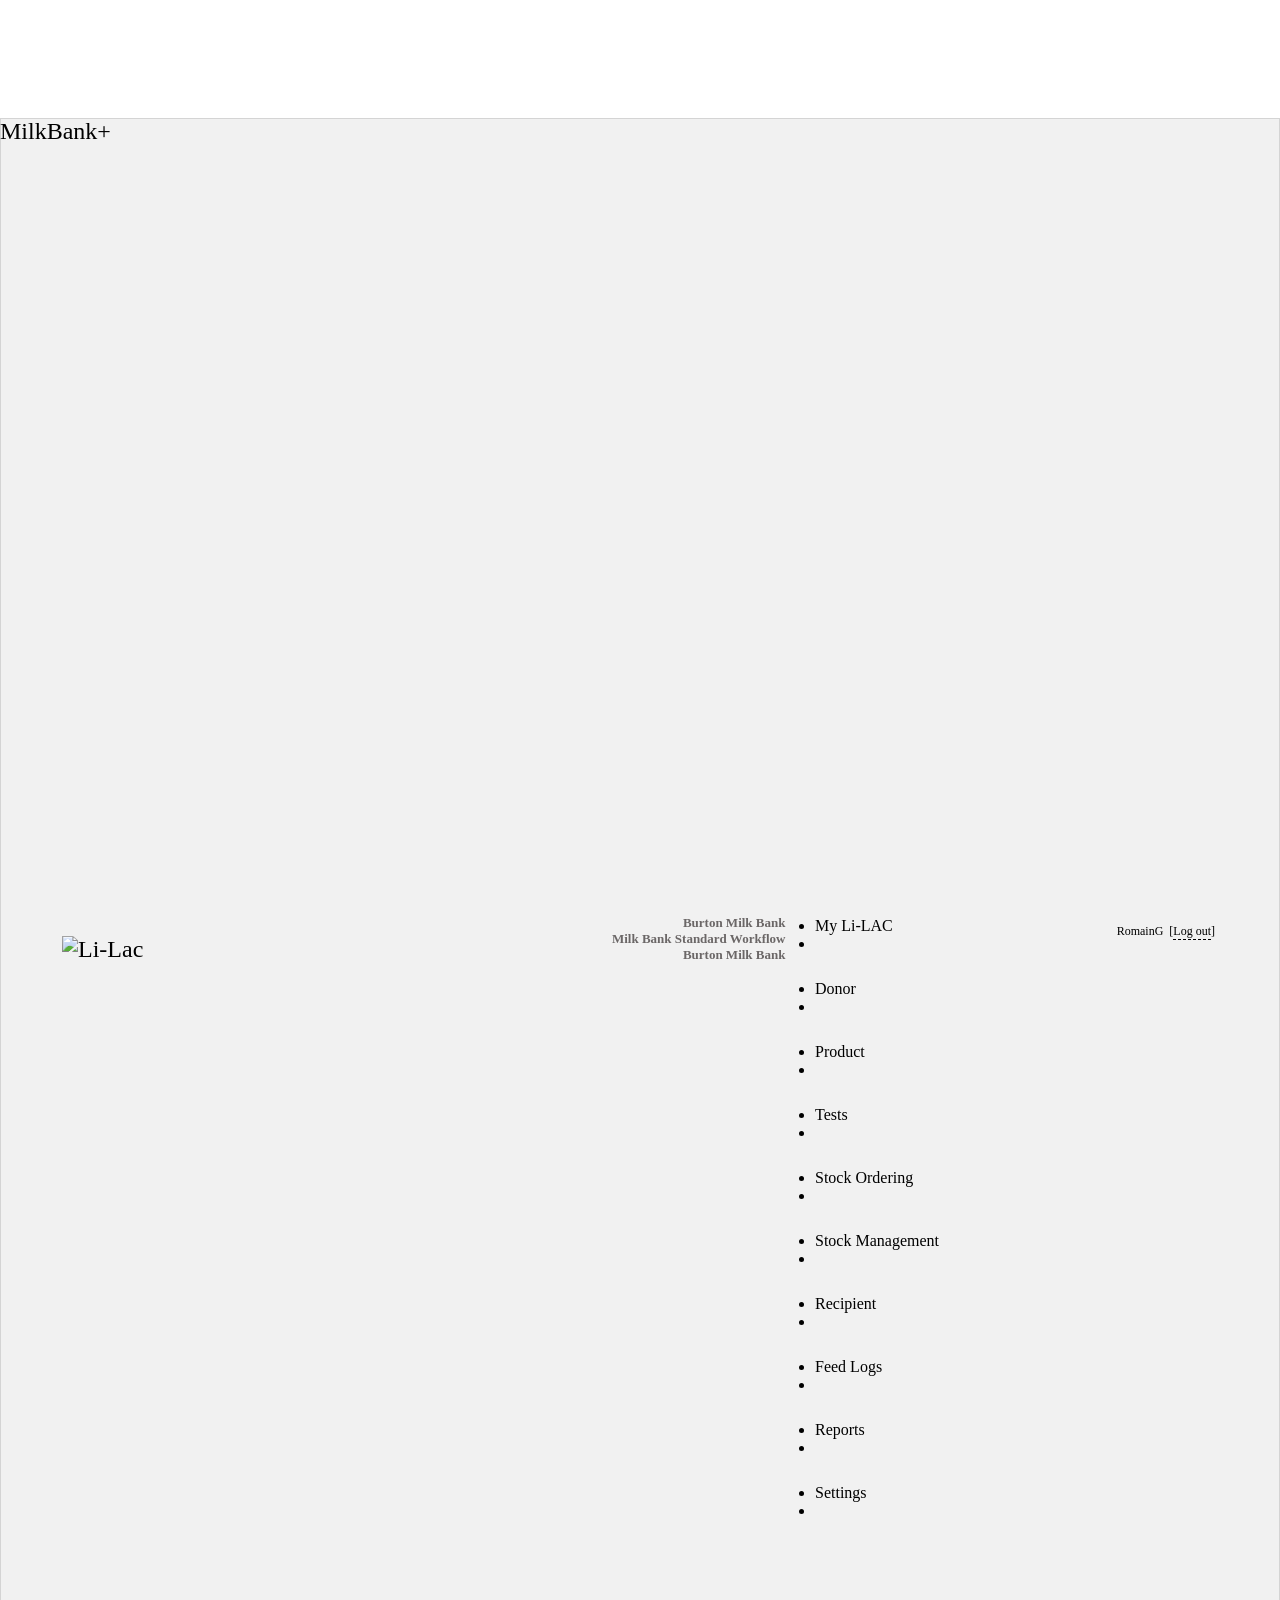
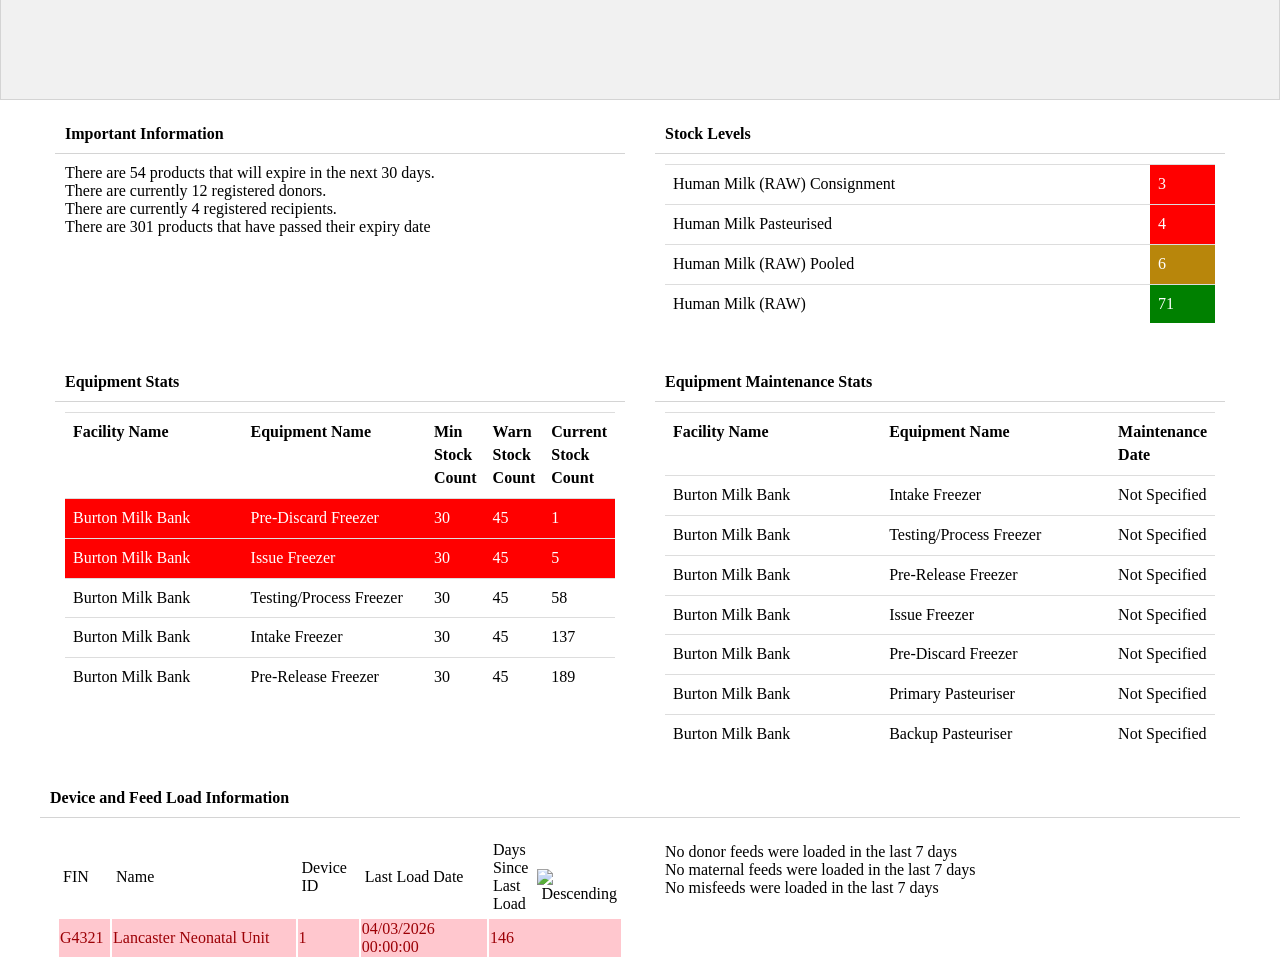
==== commit df42b889: "Update index.html" ====
--- a/index.html
+++ b/index.html
@@ -1,9 +1,9 @@
 <html xmlns="http://www.w3.org/1999/xhtml" class="dxChrome dxWindowsPlatform dxWebKitFamily dxBrowserVersion-150 dxTheme-LilacMaterial" savedpadding-top="[object Object]" style="padding-top: 118px;"><head><link rel="stylesheet" href="/Lilac_Test/DXR.axd?r=100_818,1_66,1_67,100_820,1_207,100_727,100_734,100_736,1_208,100_725-JGxww"><meta charset="UTF-8"><meta name="viewport" content="width=device-width, user-scalable=no, maximum-scale=1.0, minimum-scale=1.0"><title>
 	Home Page
-</title><link href="/Lilac_Test/Content/Site.css" rel="stylesheet">
-<link href="/Lilac_Test/Content/MilkBank.css" rel="stylesheet">
-<link href="/Lilac_Test/Content/SavFramework.css" rel="stylesheet">
-<link href="/Lilac_Test/Content/font-awesome.css" rel="stylesheet">
+</title><link href="/content/Site.css" rel="stylesheet">
+<link href="/content/MilkBank.css" rel="stylesheet">
+<link href="/content/SavFramework.css" rel="stylesheet">
+<link href="/content/font-awesome.css" rel="stylesheet">
 <link href="Images/favicon2.ico" rel="shortcut icon" type="image/x-icon"><meta http-equiv="Content-Security-Policy" content="script-scr 'self';"><style></style><style>
       body.shimeji-pinned iframe {
         pointer-events: none;
--- a/content/Site.css
+++ b/content/Site.css
@@ -0,0 +1,688 @@
+html, body {
+    margin: 0;
+    padding: 0;
+}
+
+/* Header */
+.dxpnl-edge.t.headerPane 
+{
+    background-color: #EDEDED;
+    background-position: left top;
+    background-repeat: no-repeat;
+}
+.dxpnl-edge.t.headerPane.panel 
+{
+    padding: 0;
+}
+.headerMenu 
+{
+    border-width: 0!important;
+    border-top-width: 1px!important;
+}
+.expandedPanel 
+{
+    padding: 2px!important;
+}
+.expandedPanel .headerMenu 
+{
+    border-top-width: 0!important;
+}
+.expandedPanel .headerTop 
+{
+    display: none;
+}
+.templateTitle 
+{
+    float:left;
+    margin: 12px 12px 18px;
+    height: 62px;
+    width: 751px;
+}
+.dxpnl-edge.t.headerPane.bar .templateTitle 
+{
+    margin: 0;
+}
+.templateTitle a 
+{
+    text-decoration: none;
+    font-size: x-large;
+    color: black;
+}
+.loginControl 
+{
+    float: right;
+    margin: 24px 25px 12px;
+    font-size: 12px;
+}
+.loginControl a 
+{
+    color: black;
+    text-decoration: none;
+    border-bottom: dashed 1px black;
+    display: inline-block;
+}
+
+
+/* Footer */
+.dxpnl-edge.b.footerPane 
+{
+    background-color: #EDEDED;
+}
+.dxpnl-edge.b.footerPane.panel 
+{
+    padding: 0;
+}
+.footerMenu 
+{
+    float: right;
+    padding-top: 7px;
+}
+.copyright 
+{
+    float: left;
+    margin: 100px 15px 11px;
+}
+.content 
+{
+    padding: 5px;
+}
+
+/* Left Panel */
+.leftPane.panel
+{
+    padding: 1px;
+    width: 200px;
+}
+
+/* Right Panel */
+.rightPane.panel
+{
+    padding: 0;
+    width: 250px;
+}
+
+/* Account */
+.accountHeader h2 
+{
+    margin: 10px 0 7px 0;
+    font-size: 16px;
+}
+.accountHeader p 
+{
+    margin: 0;
+    padding: 0;
+}
+.accountHeader 
+{
+    margin-bottom: 20px;
+}
+.form-field
+{
+    margin-bottom: 8px;
+}
+
+
+/* iOS */
+.dxpnlControl_iOS.leftPane,
+.dxpnlControl_iOS.rightPane,
+.dxpnlControl_iOS.contentPane
+{
+    border-width: 1px !important;
+}
+.dxpnlControl_iOS.leftPane.panel
+{
+    width: 300px;
+}
+.dxpnlControl_iOS.rightPane
+{
+    width: 450px;
+}
+.dxpnlControl_iOS .templateTitle
+{
+    margin: 17px 25px;
+}
+.dxpnlControl_iOS .templateTitle a
+{
+    color: #303030;
+    font-size: 26px;
+    line-height: 1em;
+    font-weight: bold;
+}
+.dxpnlControl_iOS .loginControl a
+{
+    color: #0160E7;
+    text-decoration: underline;
+    font-size: 20px;
+    font-weight: bold;
+}
+.dxpnlControl_iOS.mainContentPane
+{
+    border-width: 0px !important;
+    box-shadow: initial;
+    -webkit-box-shadow: initial;
+    -moz-box-shadow: initial;
+}
+.dxpnlControl_iOS.dxpnl-edge.b.footerPane
+{
+    border-width: 1px !important;
+}
+.dxpnlControl_iOS .accountHeader p
+{
+    color: #303030;
+}
+.dxpnlControl_iOS .accountHeader h2
+{
+    color: #303030;
+    font-size: 26px;
+    margin-bottom: 10px;
+}
+
+
+/* Aqua */
+.dxpnlControl_Aqua.dxpnl-edge.t.headerPane,
+.dxpnlControl_Aqua.dxpnl-edge.b.footerPane,
+.dxpnlControl_Aqua .footerMenu li
+{
+    background-color: #BFDBFF;
+}
+.dxpnlControl_Aqua.dxpnl-edge.t.headerPane
+{
+    background-image: url('images/AquaHeader.jpg');
+}
+.dxpnlControl_Aqua .accountHeader h2
+{
+    color: #5689C5;
+}
+.dxpnlControl_Aqua .loginControl a,
+.dxpnlControl_Aqua .templateTitle a
+{
+    color: White;
+    border-color: White;
+}
+
+
+/* DevEx */
+.dxpnlControl_DevEx.dxpnl-edge.t.headerPane,
+.dxpnlControl_DevEx.dxpnl-edge.b.footerPane,
+.dxpnlControl_DevEx .footerMenu li
+{
+    background-color: #F2F3F4;
+}
+.dxpnlControl_DevEx .templateTitle a,
+.dxpnlControl_DevEx .loginControl,
+.dxpnlControl_DevEx .loginControl a
+{
+    color: #4B4B57;
+}
+.dxpnlControl_DevEx .loginControl a 
+{
+    border-bottom-color: #4B4B57;
+}
+
+
+/* BlackGlass */
+.dxpnlControl_BlackGlass.dxpnl-edge.t.headerPane,
+.dxpnlControl_BlackGlass.dxpnl-edge.b.footerPane,
+.dxpnlControl_BlackGlass .footerMenu li
+{
+    background-color: #2A2A2A;
+    color: white;
+}
+.dxpnlControl_BlackGlass.dxpnl-edge.t.headerPane
+{
+    background-image: url('images/BlackGlassHeader.jpg');
+}
+.dxpnlControl_BlackGlass .leftPanel li[class$="dxnb-last"] ul
+{
+    border-bottom: 1px solid black;
+}
+.dxpnlControl_BlackGlass .accountHeader p
+{
+    color: #585858;
+}
+.dxpnlControl_BlackGlass .loginControl a,
+.dxpnlControl_BlackGlass .templateTitle a
+{
+    color: White;
+    border-color: White;
+}
+
+
+/* Glass */
+.dxpnlControl_Glass.dxpnl-edge.t.headerPane,
+.dxpnlControl_Glass.dxpnl-edge.b.footerPane,
+.dxpnlControl_Glass .footerMenu li
+{
+    background-color: #CFE0E7;
+}
+.dxpnlControl_Glass.dxpnl-edge.t.headerPane
+{
+    background-image: url('images/GlassHeader.jpg');
+}
+.dxpnlControl_Glass .footerMenu *
+{
+    background-image: none !important;
+}
+.dxpnlControl_Glass .templateTitle a,
+.dxpnlControl_Glass .loginControl,
+.dxpnlControl_Glass .loginControl a
+{
+    color: #4B4B57;
+}
+.dxpnlControl_Glass .loginControl a 
+{
+    border-bottom-color: #4B4B57;
+}
+.dxpnlControl_Glass .accountHeader h2
+{
+    color: #387FA4;
+}
+.dxpnlControl_Glass .accountHeader p
+{
+    color: #575757;
+}
+
+
+
+/* Office2003Blue */
+.dxpnlControl_Office2003Blue.dxpnl-edge.t.headerPane,
+.dxpnlControl_Office2003Blue.dxpnl-edge.b.footerPane,
+.dxpnlControl_Office2003Blue .footerMenu li
+{
+    background-color: #BCD4F6;
+}
+.dxpnlControl_Office2003Blue .footerMenu div
+{
+    background: transparent none;
+}
+.dxpnlControl_Office2003Blue .leftPanel > ul
+{
+    background: transparent none;
+}
+.dxpnlControl_Office2003Blue .templateTitle a,
+.dxpnlControl_Office2003Blue .loginControl,
+.dxpnlControl_Office2003Blue .loginControl a
+{
+    color: #4B4B57;
+}
+.dxpnlControl_Office2003Blue .loginControl a 
+{
+    border-bottom-color: #4B4B57;
+}
+.dxpnlControl_Office2003Blue .accountHeader p
+{
+    color: #424242;
+}
+
+
+/* Office2003Olive */
+.dxpnlControl_Office2003Olive.dxpnl-edge.t.headerPane,
+.dxpnlControl_Office2003Olive.dxpnl-edge.b.footerPane,
+.dxpnlControl_Office2003Olive .footerMenu li
+{
+    background-color: #D6DCBB;
+}
+.dxpnlControl_Office2003Olive .footerMenu div
+{
+    background: transparent none;
+}
+.dxpnlControl_Office2003Olive .leftPanel > ul
+{
+    background: transparent none;
+}
+.dxpnlControl_Office2003Olive .templateTitle a,
+.dxpnlControl_Office2003Olive .loginControl,
+.dxpnlControl_Office2003Olive .loginControl a
+{
+    color: #4B4B57;
+}
+.dxpnlControl_Office2003Olive .loginControl a 
+{
+    border-bottom-color: #4B4B57;
+}
+.dxpnlControl_Office2003Olive .accountHeader p
+{
+    color: #424242;
+}
+
+/* Office2003Silver */
+.dxpnlControl_Office2003Silver.dxpnl-edge.t.headerPane,
+.dxpnlControl_Office2003Silver.dxpnl-edge.b.footerPane,
+.dxpnlControl_Office2003Silver .footerMenu li
+{
+    background-color: #D0D0DE;
+}
+.dxpnlControl_Office2003Silver .footerMenu div
+{
+    background: transparent none;
+}
+.dxpnlControl_Office2003Silver .leftPanel > ul
+{
+    background: transparent none;
+}
+.dxpnlControl_Office2003Silver .templateTitle a,
+.dxpnlControl_Office2003Silver .loginControl,
+.dxpnlControl_Office2003Silver .loginControl a
+{
+    color: #4B4B57;
+}
+.dxpnlControl_Office2003Silver .loginControl a
+{
+    border-bottom-color: #4B4B57;
+}
+.dxpnlControl_Office2003Silver .accountHeader p
+{
+    color: #424242;
+}
+
+/* Office2010Black */
+.dxpnlControl_Office2010Black.dxpnl-edge.t.headerPane,
+.dxpnlControl_Office2010Black.dxpnl-edge.b.footerPane,
+.dxpnlControl_Office2010Black .footerMenu li
+{
+    background-color: #393939;
+    color: white;
+}
+.dxpnlControl_Office2010Black .footerMenu a
+{
+    color: white !important;
+}
+.dxpnlControl_Office2010Black .accountHeader h2
+{
+    color: #3C3C3C;
+}
+.dxpnlControl_Office2010Black .loginControl a,
+.dxpnlControl_Office2010Black .templateTitle a
+{
+    color: White;
+    border-color: White;
+}
+
+
+/* Office2010Blue */
+.dxpnlControl_Office2010Blue.dxpnl-edge.t.headerPane,
+.dxpnlControl_Office2010Blue.dxpnl-edge.b.footerPane,
+.dxpnlControl_Office2010Blue .footerMenu li
+{
+    background-color: #D3E4F6;
+}
+.dxpnlControl_Office2010Blue .templateTitle a,
+.dxpnlControl_Office2010Blue .loginControl,
+.dxpnlControl_Office2010Blue .loginControl a
+{
+    color: Black;
+}
+.dxpnlControl_Office2010Blue .loginControl a 
+{
+    border-bottom-color: Black;
+}
+.dxpnlControl_Office2010Blue .accountHeader h2
+{
+    color: #498BC2;
+}
+
+
+/* Office2010Silver */
+.dxpnlControl_Office2010Silver.dxpnl-edge.t.headerPane,
+.dxpnlControl_Office2010Silver.dxpnl-edge.b.footerPane,
+.dxpnlControl_Office2010Silver .footerMenu li
+{
+    background-color: #A9ACB4;
+    color: white;
+}
+.dxpnlControl_Office2010Silver .accountHeader h2
+{
+    color: #3B3B3B;
+}
+.dxpnlControl_Office2010Silver .loginControl a,
+.dxpnlControl_Office2010Silver .templateTitle a
+{
+    color: White;
+    border-color: White;
+}
+
+
+
+/* PlasticBlue */
+.dxpnlControl_PlasticBlue.dxpnl-edge.t.headerPane,
+.dxpnlControl_PlasticBlue.dxpnl-edge.b.footerPane,
+.dxpnlControl_PlasticBlue .footerMenu li
+{
+    background-color :#3C4F8F;
+    color: white;
+}
+.dxpnlControl_PlasticBlue.dxpnl-edge.t.headerPane
+{
+    background-image: url('images/PlasticBlueHeader.jpg');
+}
+.dxpnlControl_PlasticBlue .accountHeader h2
+{
+    color: #5A83D0;
+}
+.dxpnlControl_PlasticBlue .accountHeader p
+{
+    color: #575757;
+}
+.dxpnlControl_PlasticBlue .loginControl a,
+.dxpnlControl_PlasticBlue .templateTitle a
+{
+    color: White;
+    border-color: White;
+}
+
+
+/* RedWine */
+.dxpnlControl_RedWine.dxpnl-edge.t.headerPane,
+.dxpnlControl_RedWine.dxpnl-edge.b.footerPane,
+.dxpnlControl_RedWine .footerMenu li
+{
+    background-color: #78002B;
+    color: white;
+}
+.dxpnlControl_RedWine.dxpnl-edge.t.headerPane
+{
+    background-image: url('images/RedWineHeader.jpg');
+    background-position: top right;
+}
+.dxpnlControl_RedWine .footerMenu div 
+{
+    background: transparent none;
+}
+.dxpnlControl_RedWine .accountHeader h2
+{
+    color: #8A0A37;
+}
+.dxpnlControl_RedWine .loginControl a,
+.dxpnlControl_RedWine .templateTitle a
+{
+    color: White;
+    border-color: White;
+}
+
+
+/* SoftOrange */
+.dxpnlControl_SoftOrange.dxpnl-edge.t.headerPane,
+.dxpnlControl_SoftOrange.dxpnl-edge.b.footerPane,
+.dxpnlControl_SoftOrange .footerMenu li
+{
+    background-color: #F9F9F9 !important;
+    background-image: none !important;
+}
+.dxpnlControl_SoftOrange .templateTitle a,
+.dxpnlControl_SoftOrange .loginControl,
+.dxpnlControl_SoftOrange .loginControl a
+{
+    color: Black;
+}
+.dxpnlControl_SoftOrange .loginControl a 
+{
+    border-bottom-color: Black;
+}
+.dxpnlControl_SoftOrange .accountHeader h2
+{
+    color: Black;
+}
+.dxpnlControl_SoftOrange .accountHeader p
+{
+    color: #707070;
+}
+
+
+/* Youthful */
+.dxpnlControl_Youthful.dxpnl-edge.t.headerPane,
+.dxpnlControl_Youthful.dxpnl-edge.b.footerPane,
+.dxpnlControl_Youthful .footerMenu li
+{
+    background-color: #8AA150;
+    color: white !important;
+}
+.dxpnlControl_Youthful .accountHeader h2
+{
+    color: #80A70E;
+}
+.dxpnlControl_Youthful .loginControl a,
+.dxpnlControl_Youthful .templateTitle a
+{
+    color: White;
+    border-color: White;
+}
+
+/* Metropolis */
+.dxpnlControl_Metropolis.dxpnl-edge.t.headerPane,
+.dxpnlControl_Metropolis .footerMenu li
+{
+    background-color: White;
+    color: Black;
+}
+.dxpnlControl_Metropolis.rightPane
+{
+    width: 400px;
+}
+.dxpnlControl_Metropolis .accountHeader h2
+{
+    color: #3B3B3B;
+}
+.dxpnlControl_Metropolis .loginControl a,
+.dxpnlControl_Metropolis .templateTitle a
+{
+    color: Black;
+    border-color: Black;
+}
+.dxpnlControl_Metropolis .templateTitle a 
+{
+    font-size: 28px;
+}
+
+/* MetropolisBlue */
+.dxpnlControl_MetropolisBlue.dxpnl-edge.t.headerPane,
+.dxpnlControl_MetropolisBlue .footerMenu li
+{
+    background-color: White;
+    color: Black;
+}
+.dxpnlControl_MetropolisBlue.rightPane
+{
+    width: 400px;
+}
+.dxpnlControl_MetropolisBlue .accountHeader h2
+{
+    color: #3B3B3B;
+}
+.dxpnlControl_MetropolisBlue .loginControl a,
+.dxpnlControl_MetropolisBlue .templateTitle a
+{
+    color: Black;
+    border-color: Black;
+}
+.dxpnlControl_MetropolisBlue .templateTitle a 
+{
+    font-size: 28px;
+}
+
+/* Moderno */
+.dxpnlControl_Moderno.dxpnl-edge.t.headerPane,
+.dxpnlControl_Moderno .footerMenu li
+{
+    background-color: White;
+    color: Black;
+}
+.dxpnlControl_Moderno.headerPane .headerMenu .dxm-main
+{
+    border-color: #d1d1d1;
+    border-style: solid;
+}
+.dxpnlControl_Moderno.leftPane
+{
+    padding: 0px;
+}
+.dxpnlControl_Moderno.leftPane .dxnbLite_Moderno .dxnb-gr:first-child .dxnb-header,
+.dxpnlControl_Moderno.leftPane .dxnbLite_Moderno .dxnb-gr:first-child .dxnb-headerCollapsed
+{
+    border-top: 0px;
+}
+.dxpnlControl_Moderno.rightPane
+{
+    width: 350px;
+}
+.dxpnlControl_Moderno .accountHeader h2
+{
+    color: #3B3B3B;
+}
+.dxpnlControl_Moderno .loginControl a,
+.dxpnlControl_Moderno .templateTitle a
+{
+    font-size: 14px;
+    color: #0072c6;
+    border-color: #0072c6;
+}
+.dxpnlControl_Moderno .templateTitle a 
+{
+    font-size: 28px;
+}
+.dxpnlControl_Moderno .contentPane .dxgvControl_Moderno .dxgvTable_Moderno
+{
+    border: 0!important;
+}
+.dxpnlControl_Moderno .contentPane .dxgvControl_Moderno .dxgvHeader_Moderno
+{
+    border-top: 0!important;
+}
+.dxpnlControl_Moderno.dxpnl-edge.b.footerPane 
+{
+    background: #EDEDED;
+}
+
+/* Mulberry */
+.dxpnlControl_Mulberry .footerMenu li
+{
+    background-color: White;
+    color: Black;
+}
+.dxpnlControl_Mulberry .accountHeader h2
+{
+    color: #3B3B3B;
+}
+.dxpnlControl_Mulberry .loginControl a,
+.dxpnlControl_Mulberry .templateTitle a
+{
+    color: #BF4E6A;
+    border-color: #BF4E6A;
+    font-size: 14px;
+}
+.dxpnlControl_Mulberry .templateTitle a 
+{
+    font-size: 28px;
+}
+.dxpnlControl_Mulberry.dxpnl-edge.t.headerPane,
+.dxpnlControl_Mulberry.dxpnl-edge.b.footerPane
+{
+    background: #F1F2F5;
+}
+.dxpnlControl_Mulberry .contentPane .dxgvControl_Mulberry .dxgvTable_Mulberry
+{
+    border: 0!important;
+}
+.dxpnlControl_Mulberry .contentPane .dxgvControl_Mulberry .dxgvHeader_Mulberry
+{
+    border-top: 0!important;
+}
--- a/content/MilkBank.css
+++ b/content/MilkBank.css
@@ -0,0 +1,192 @@
+/* DevExpress styles */ 
+/* These styles override or add to any DevExpress styles */
+
+.mainContentPane {
+    margin-left: auto;
+    margin-right: auto;
+    max-width: 1200px;
+    height: 100%;
+}
+
+.headerPane
+{
+    background-color:#F1F1F1 !important;
+}
+
+.headerTop{
+    margin-left: auto;
+    margin-right: auto;
+    max-width: 1200px;
+    height: 100%;
+}
+
+.templateTitle{
+    margin-left: auto;
+    margin-right: auto;
+    margin: 5px 12px 5px;
+    max-width: 1200px;
+    height: 100%;
+}
+
+.headerMenu{
+    margin-left: auto;
+    margin-right: auto;
+    max-width: 1200px;
+    height: 100%;
+}
+
+
+.copyright 
+{
+    margin: 25px 15px 11px !important;
+}
+
+/* */
+.button--container {
+    display: inline-block !important;
+    width:100px !important; 
+    margin-right: 10px;
+}
+
+.button--container.pull--right {
+    margin-right: 0px;
+}
+
+.align--right { 
+    text-align:right;
+}
+
+
+.control--container__short {
+    max-width: 150px;
+}
+
+.control--container__medium {
+    max-width: 350px;
+}
+
+.wizard--header {
+    font-weight: bold;
+}
+
+.formLayout {
+    max-width: 1300px;
+    margin: auto;
+}
+
+/* Messages */
+
+.message {
+    font-weight: bold;    
+}
+
+.message.error {
+    color: #a00000;
+}
+.message.confirm {
+    color: #005b18;
+}
+
+.page--title {
+    font-weight: bold;
+    font-size: large;
+    background-color: #ffffff;
+    color:#000000;
+    padding-left: 10px;
+    padding-right: 10px;
+    padding-bottom: 10px;
+    padding-top: 10px;
+
+}
+.userCurrentSite {
+    margin-right: 10px;   
+}
+
+.invisible--bar {
+    display:none;
+    visibility:collapse;    
+}
+
+.addButtonStyle
+ {
+     color: steelblue !important;
+     font-size: 14pt !important;
+ }
+
+.editButtonStyle
+ {
+     color: steelblue !important;
+     font-size: 14pt !important;
+ }
+
+.clearButtonStyle
+ {
+     color: steelblue !important;
+     font-size: 14pt !important;
+ }
+
+ .deleteButtonStyle
+ {
+     color: grey !important;  
+     font-size: 14pt !important;
+ }
+
+ .viewButtonStyle
+ {
+     color: seagreen !important;  
+     font-size: 14pt !important;
+ }
+
+ .viewButtonStyleh
+ {
+     color: grey !important;
+     font-size: 14pt !important;
+ }
+
+ .danger
+ {
+    background-color: red;
+    color: white;
+ }
+
+ .warning
+ {
+     background-color: darkgoldenrod;
+     color: white;
+ }
+
+ .success
+ {
+    background-color: green;
+    color: white;
+ }
+
+.highAlert
+ {
+    color: red;
+ }
+
+.infoMessage
+ {
+    color: green;
+ }
+
+
+
+/*.div.divSuccess{
+    vertical-align: middle;
+    background-color: lightgreen;
+    color: darkgreen;
+}
+
+.div.divWarning{
+    vertical-align: middle;
+    background-color: orange;
+    color: darkorange;
+}
+
+.div.divDanger{
+    vertical-align: middle;
+    background-color: indianred;
+    color: darkred;
+}*/
--- a/content/SavFramework.css
+++ b/content/SavFramework.css
@@ -0,0 +1,367 @@
+/* Layout Framework CSS */
+
+
+/* Savant Ltd 2016 */
+
+
+/* Development settings - must be commented out for live */
+
+
+/* Row and column borders */
+/*
+[class*="col-"] {
+    border: 1px solid red;
+}
+
+.row {
+    border: 1px solid green;
+}
+    */
+
+/* End development settings */
+
+* {
+    box-sizing: border-box;
+}
+
+html,
+body {
+    margin: 0;
+}
+
+.row {}
+
+.row--space__sm {
+    margin-bottom: 15px;
+}
+
+.row--space__md {
+    margin-bottom: 30px;
+}
+
+.row::after {
+    content: "";
+    clear: both;
+    display: block;
+}
+
+[class*="col--"] {
+    float: left;
+    padding: 15px;
+    width: 100%;
+}
+
+.row.no-col-padding>[class*="col--"] {
+    padding: 0px !important;
+}
+
+@media only screen and (min-width: 480px) {
+.row>[class*="col--"].offset--1__sm {
+	margin-left: calc(100% * (1/12));
+}
+.row>[class*="col--"].offset--2__sm {
+	margin-left: calc(100% * (2/12));
+}
+.row>[class*="col--"].offset--3__sm {
+	margin-left: calc(100% * (3/12));
+}
+.row>[class*="col--"].offset--4__sm {
+	margin-left: calc(100% * (4/12));
+}
+.row>[class*="col--"].offset--5__sm {
+	margin-left: calc(100% * (5/12));
+}
+.row>[class*="col--"].offset--6__sm {
+	margin-left: calc(100% * (6/12));
+}
+.row>[class*="col--"].offset--7__sm {
+	margin-left: calc(100% * (7/12));
+}
+.row>[class*="col--"].offset--8__sm {
+	margin-left: calc(100% * (8/12));
+}
+.row>[class*="col--"].offset--9__sm {
+	margin-left: calc(100% * (9/12));
+}
+.row>[class*="col--"].offset--10__sm {
+	margin-left: calc(100% * (10/12));
+}
+.row>[class*="col--"].offset--11__sm {
+	margin-left: calc(100% * (11/12));
+}
+
+
+    .col--1__sm {
+        width: 8.33%;
+    }
+    .col--2__sm {
+        width: 16.66%;
+    }
+    .col--3__sm {
+        width: 25%;
+    }
+    .col--4__sm {
+        width: 33.33%;
+    }
+    .col--5__sm {
+        width: 41.66%;
+    }
+    .col--6__sm {
+        width: 50%;
+    }
+    .col--7__sm {
+        width: 58.33%;
+    }
+    .col--8__sm {
+        width: 66.66%;
+    }
+    .col--9__sm {
+        width: 75%;
+    }
+    .col--10__sm {
+        width: 83.33%;
+    }
+    .col--11__sm {
+        width: 91.66%;
+    }
+    .col--12__sm {
+        width: 100%;
+    }
+}
+
+
+@media only screen and (min-width: 768px) {
+.row>[class*="col--"].offset--1__md {
+	margin-left: calc(100% * (1/12));
+}
+.row>[class*="col--"].offset--2__md {
+	margin-left: calc(100% * (2/12));
+}
+.row>[class*="col--"].offset--3__md {
+	margin-left: calc(100% * (3/12));
+}
+.row>[class*="col--"].offset--4__md {
+	margin-left: calc(100% * (4/12));
+}
+.row>[class*="col--"].offset--5__md {
+	margin-left: calc(100% * (5/12));
+}
+.row>[class*="col--"].offset--6__md {
+	margin-left: calc(100% * (6/12));
+}
+.row>[class*="col--"].offset--7__md {
+	margin-left: calc(100% * (7/12));
+}
+.row>[class*="col--"].offset--8__md {
+	margin-left: calc(100% * (8/12));
+}
+.row>[class*="col--"].offset--9__md {
+	margin-left: calc(100% * (9/12));
+}
+.row>[class*="col--"].offset--10__md {
+	margin-left: calc(100% * (10/12));
+}
+.row>[class*="col--"].offset--11__md {
+	margin-left: calc(100% * (11/12));
+}
+
+
+    .col--1__md {
+        width: 8.33%;
+    }
+    .col--2__md {
+        width: 16.66%;
+    }
+    .col--3__md {
+        width: 25%;
+    }
+    .col--4__md {
+        width: 33.33%;
+    }
+    .col--5__md {
+        width: 41.66%;
+    }
+    .col--6__md {
+        width: 50%;
+    }
+    .col--7__md {
+        width: 58.33%;
+    }
+    .col--8__md {
+        width: 66.66%;
+    }
+    .col--9__md {
+        width: 75%;
+    }
+    .col--10__md {
+        width: 83.33%;
+    }
+    .col--11__md {
+        width: 91.66%;
+    }
+    .col--12__md {
+        width: 100%;
+    }
+}
+
+@media only screen and (min-width: 992px) {
+.row>[class*="col--"].offset--1__lg {
+	margin-left: calc(100% * (1/12));
+}
+.row>[class*="col--"].offset--2__lg {
+	margin-left: calc(100% * (2/12));
+}
+.row>[class*="col--"].offset--3__lg {
+	margin-left: calc(100% * (3/12));
+}
+.row>[class*="col--"].offset--4__lg {
+	margin-left: calc(100% * (4/12));
+}
+.row>[class*="col--"].offset--5__lg {
+	margin-left: calc(100% * (5/12));
+}
+.row>[class*="col--"].offset--6__lg {
+	margin-left: calc(100% * (6/12));
+}
+.row>[class*="col--"].offset--7__lg {
+	margin-left: calc(100% * (7/12));
+}
+.row>[class*="col--"].offset--8__lg {
+	margin-left: calc(100% * (8/12));
+}
+.row>[class*="col--"].offset--9__lg {
+	margin-left: calc(100% * (9/12));
+}
+.row>[class*="col--"].offset--10__lg {
+	margin-left: calc(100% * (10/12));
+}
+.row>[class*="col--"].offset--11__lg {
+	margin-left: calc(100% * (11/12));
+}
+	
+    .col--1__lg {
+        width: 8.33%;
+    }
+    .col--2__lg {
+        width: 16.66%;
+    }
+    .col--3__lg {
+        width: 25%;
+    }
+    .col--4__lg {
+        width: 33.33%;
+    }
+    .col--5__lg {
+        width: 41.66%;
+    }
+    .col--6__lg {
+        width: 50%;
+    }
+    .col--7__lg {
+        width: 58.33%;
+    }
+    .col--8__lg {
+        width: 66.66%;
+    }
+    .col--9__lg {
+        width: 75%;
+    }
+    .col--10__lg {
+        width: 83.33%;
+    }
+    .col--11__lg {
+        width: 91.66%;
+    }
+    .col--12__lg {
+        width: 100%;
+    }
+}
+
+.panel {
+    border: 1px solid #D4D4D4;
+}
+
+.panel--header {
+    padding: 10px;
+    border-bottom: 1px solid #D4D4D4;
+    font-weight: bold;
+}
+
+.panel--body {
+    padding: 10px;
+}
+
+.panel--footer {
+    padding: 10px;
+}
+
+.panel__rounded {
+    -webkit-border-radius: 5px;
+    -moz-border-radius: 5px;
+    border-radius: 5px;
+}
+
+.panel__rounded > .panel--header {
+    -webkit-border-top-left-radius: 5px;
+    -webkit-border-top-right-radius: 5px;
+    -moz-border-radius-topleft: 5px;
+    -moz-border-radius-topright: 5px;
+    border-top-left-radius: 5px;
+    border-top-right-radius: 5px;
+}
+
+.panel__rounded > .panel--footer {
+    -webkit-border-bottom-right-radius: 5px;
+    -webkit-border-bottom-left-radius: 5px;
+    -moz-border-radius-bottomright: 5px;
+    -moz-border-radius-bottomleft: 5px;
+    border-bottom-right-radius: 5px;
+    border-bottom-left-radius: 5px;
+}
+
+.text-center {
+    text-align: center;
+}
+
+.text-right {
+    text-align: right;
+}
+
+.table {
+    max-width: 100%;
+    border-collapse: collapse;
+    border-spacing: 0;
+    display: table;
+    width:100%;
+}
+
+.table td, th {
+    display: table-cell;
+    text-align: left;
+}
+
+.table thead>tr>th {
+    vertical-align: bottom;
+    text-align: left;
+        font-weight: bold;
+}
+
+.table>tr {
+    display: table-row;
+}
+
+.table tbody {
+    display: table-row-group;
+    vertical-align: middle;
+}
+
+.table thead>tr>th, .table tbody>tr>th, .table tfoot>tr>th, .table thead>tr>td, .table tbody>tr>td, .table tfoot>tr>td {
+    padding: 8px;
+    line-height: 1.428571429;
+    vertical-align: top;
+    border-top: 1px solid #ddd;
+}
+
+.table--bordered>thead>tr>th, .table--bordered>tbody>tr>th, .table--bordered>tfoot>tr>th, .table--bordered>thead>tr>td, .table--bordered>tbody>tr>td, .table--bordered>tfoot>tr>td {
+    border: 1px solid #ddd;
+}
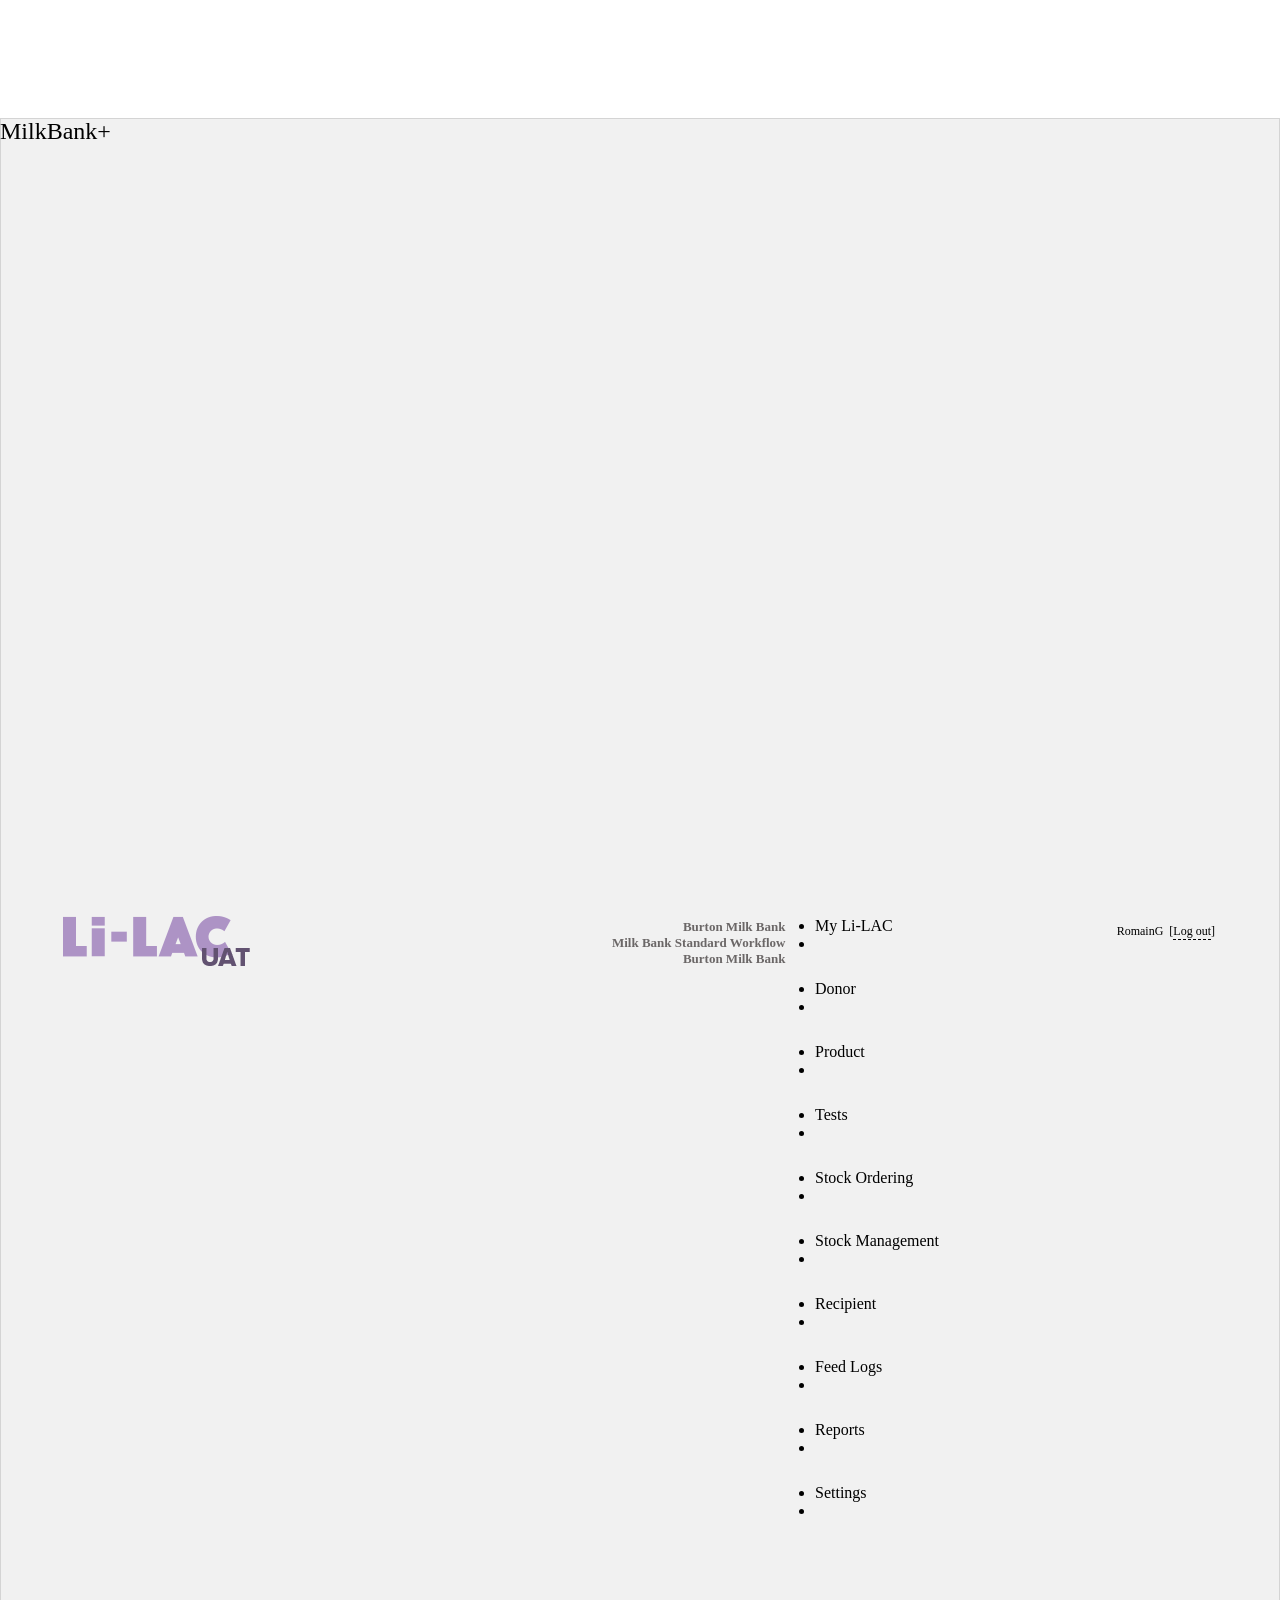
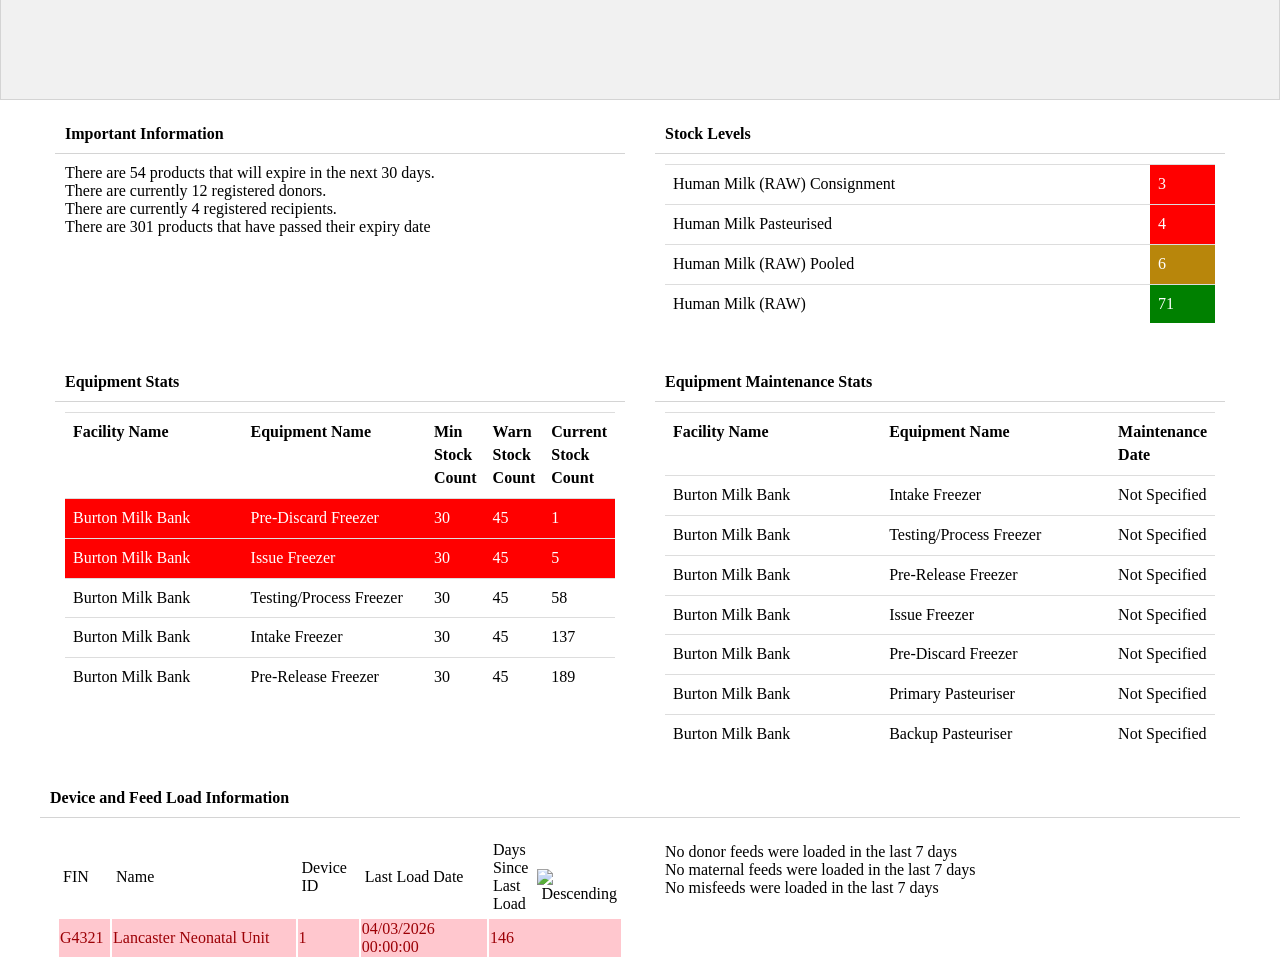
==== commit 8c8f7975: "Fix image paths and duplicate stylesheet links" ====
--- a/index.html
+++ b/index.html
@@ -1,10 +1,10 @@
 <html xmlns="http://www.w3.org/1999/xhtml" class="dxChrome dxWindowsPlatform dxWebKitFamily dxBrowserVersion-150 dxTheme-LilacMaterial" savedpadding-top="[object Object]" style="padding-top: 118px;"><head><link rel="stylesheet" href="/Lilac_Test/DXR.axd?r=100_818,1_66,1_67,100_820,1_207,100_727,100_734,100_736,1_208,100_725-JGxww"><meta charset="UTF-8"><meta name="viewport" content="width=device-width, user-scalable=no, maximum-scale=1.0, minimum-scale=1.0"><title>
 	Home Page
 </title><link href="/content/Site.css" rel="stylesheet">
-<link href="/content/MilkBank.css" rel="stylesheet">
-<link href="/content/SavFramework.css" rel="stylesheet">
-<link href="/content/font-awesome.css" rel="stylesheet">
-<link href="Images/favicon2.ico" rel="shortcut icon" type="image/x-icon"><meta http-equiv="Content-Security-Policy" content="script-scr 'self';"><style></style><style>
+<link href="content/MilkBank.css" rel="stylesheet">
+<link href="content/SavFramework.css" rel="stylesheet">
+<link href="content/font-awesome.css" rel="stylesheet">
+<link href="images/favicon2.ico" rel="shortcut icon" type="image/x-icon"><meta http-equiv="Content-Security-Policy" content="script-scr 'self';"><style></style><style>
       body.shimeji-pinned iframe {
         pointer-events: none;
       }
@@ -87,7 +87,7 @@
                         
                         <table id="ctl00_HeaderPane_roottable" cellspacing="5" cellpadding="5" style="height:16px;width:99%;">
 		<tbody><tr>
-			<td align="left" valign="bottom" style="width:40%;"><a id="ctl00_HeaderPane_TitleLink2" href="./"><img alt="Li-Lac" src="Images/LiLacLogo_uat.png"></a></td><td align="right" valign="middle" style="width:60%;"><span id="ctl00_HeaderPane_lblSite" style="display:inline-block;color:#6B6767;border-width:1px;border-style:None;font-size:Small;font-weight:bold;text-decoration:none;width:100%;">Burton Milk Bank</span><span id="ctl00_HeaderPane_lblWorkflow" style="display:inline-block;color:#6B6767;border-width:1px;border-style:None;font-size:Small;font-weight:bold;text-decoration:none;width:100%;">Milk Bank Standard Workflow</span><span id="ctl00_HeaderPane_lblSHL" style="display:inline-block;color:#6B6767;border-width:1px;border-style:None;font-size:Small;font-weight:bold;text-decoration:none;width:100%;">Burton Milk Bank</span></td>
+			<td align="left" valign="bottom" style="width:40%;"><a id="ctl00_HeaderPane_TitleLink2" href="./"><img alt="Li-Lac" src="images/LiLacLogo_uat.png"></a></td><td align="right" valign="middle" style="width:60%;"><span id="ctl00_HeaderPane_lblSite" style="display:inline-block;color:#6B6767;border-width:1px;border-style:None;font-size:Small;font-weight:bold;text-decoration:none;width:100%;">Burton Milk Bank</span><span id="ctl00_HeaderPane_lblWorkflow" style="display:inline-block;color:#6B6767;border-width:1px;border-style:None;font-size:Small;font-weight:bold;text-decoration:none;width:100%;">Milk Bank Standard Workflow</span><span id="ctl00_HeaderPane_lblSHL" style="display:inline-block;color:#6B6767;border-width:1px;border-style:None;font-size:Small;font-weight:bold;text-decoration:none;width:100%;">Burton Milk Bank</span></td>
 		</tr>
 	</tbody></table>
                     </div>
